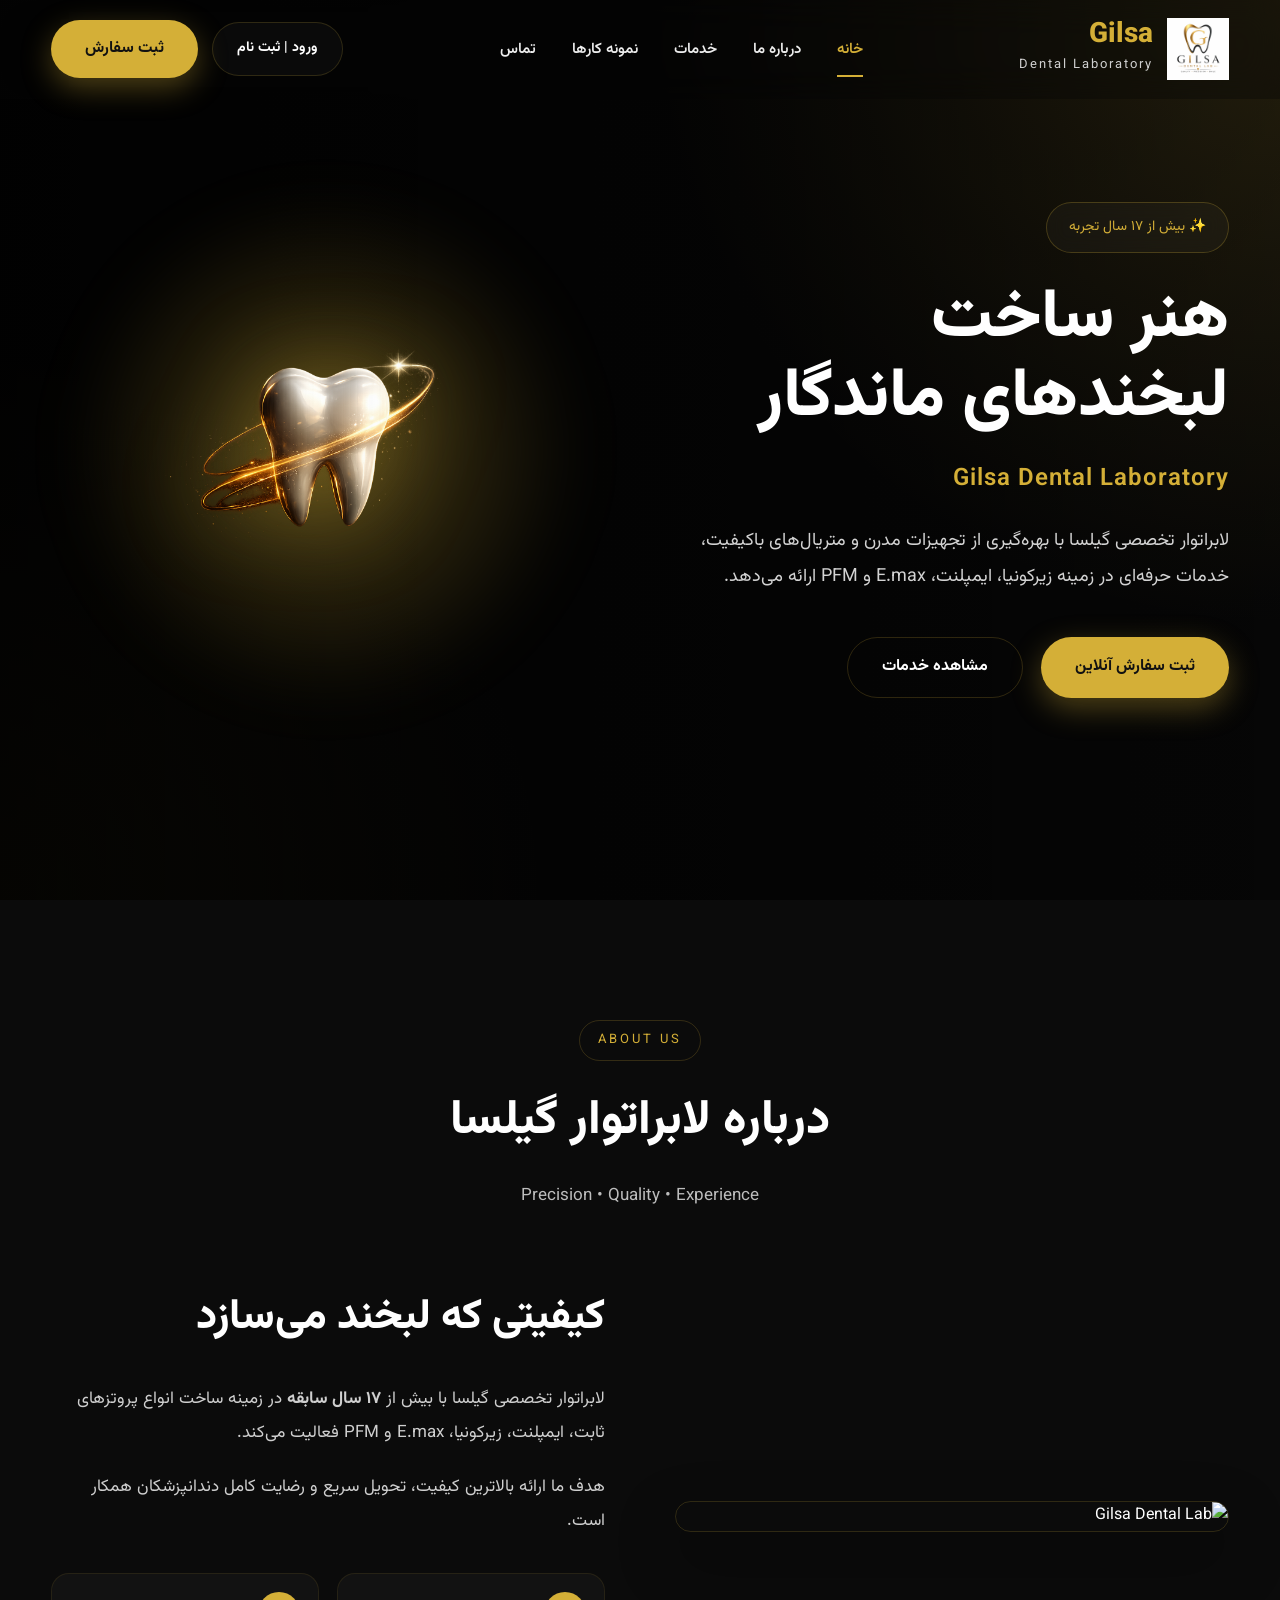
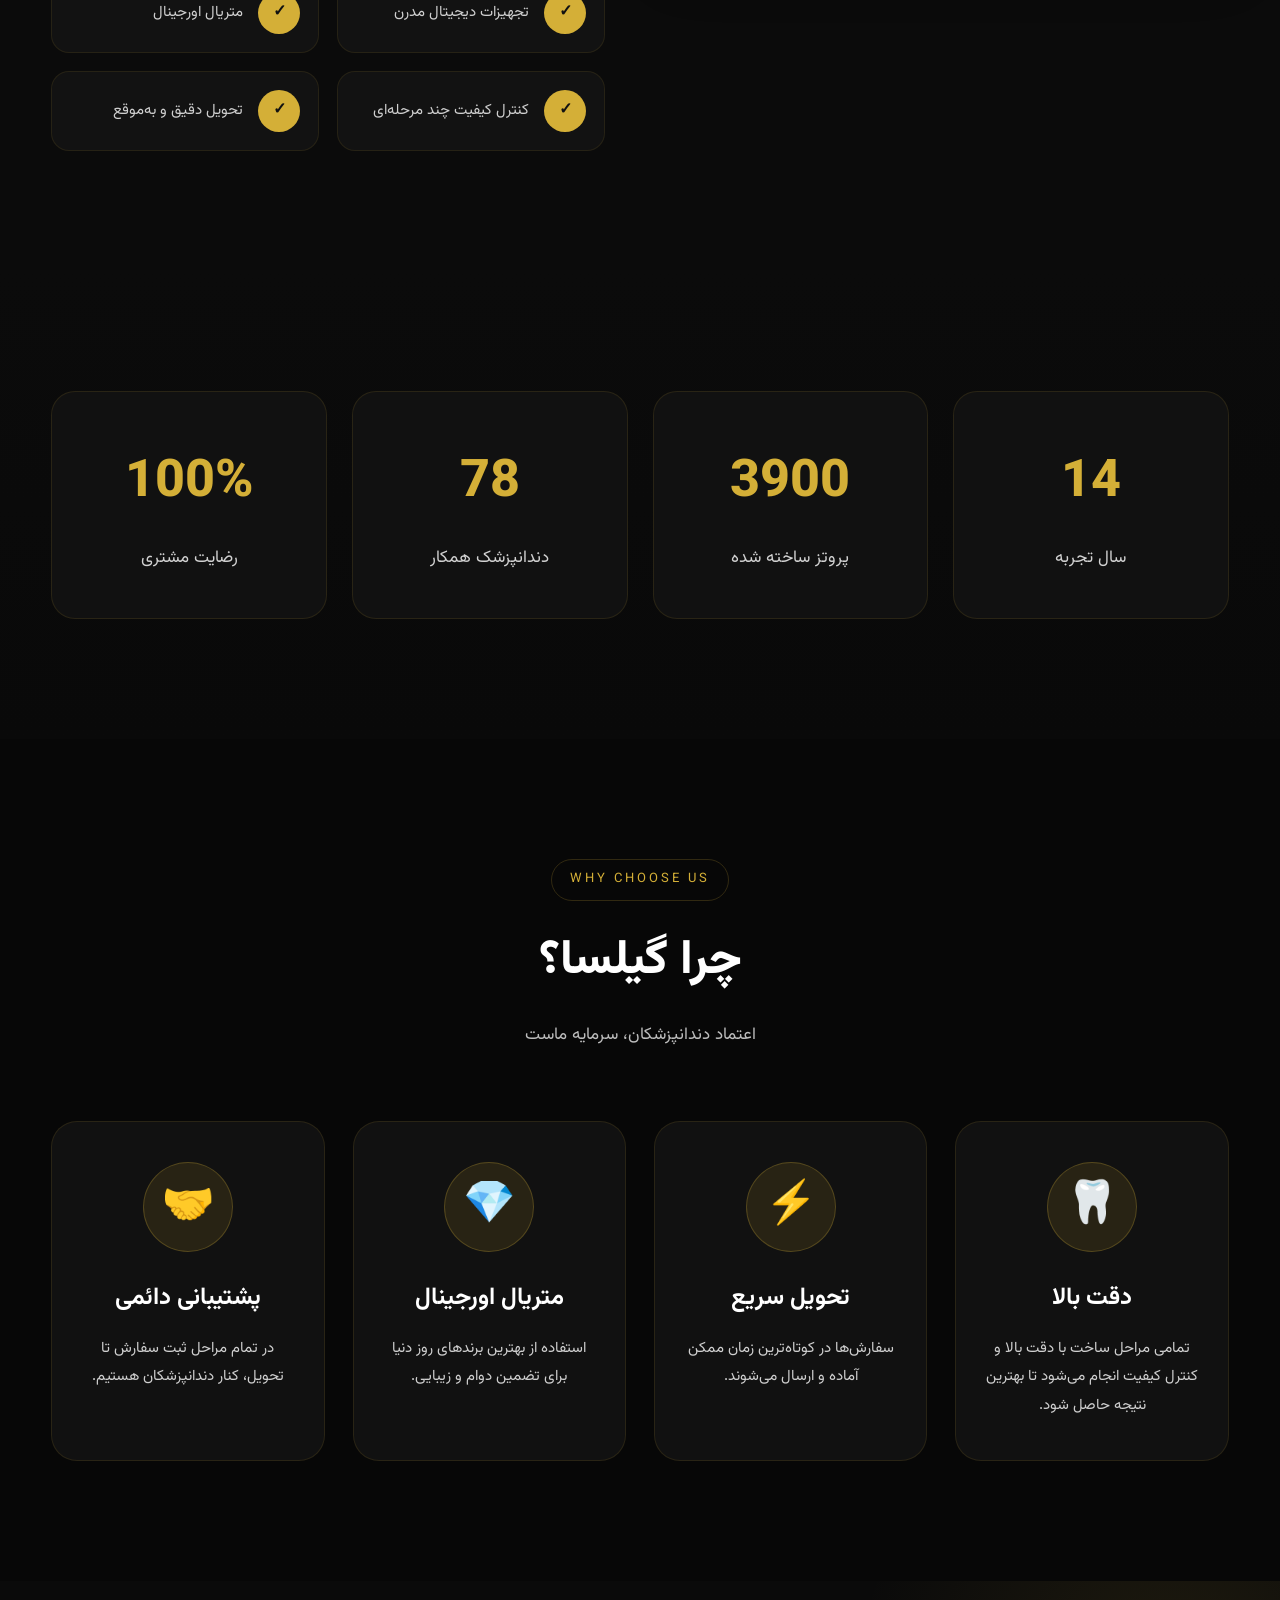
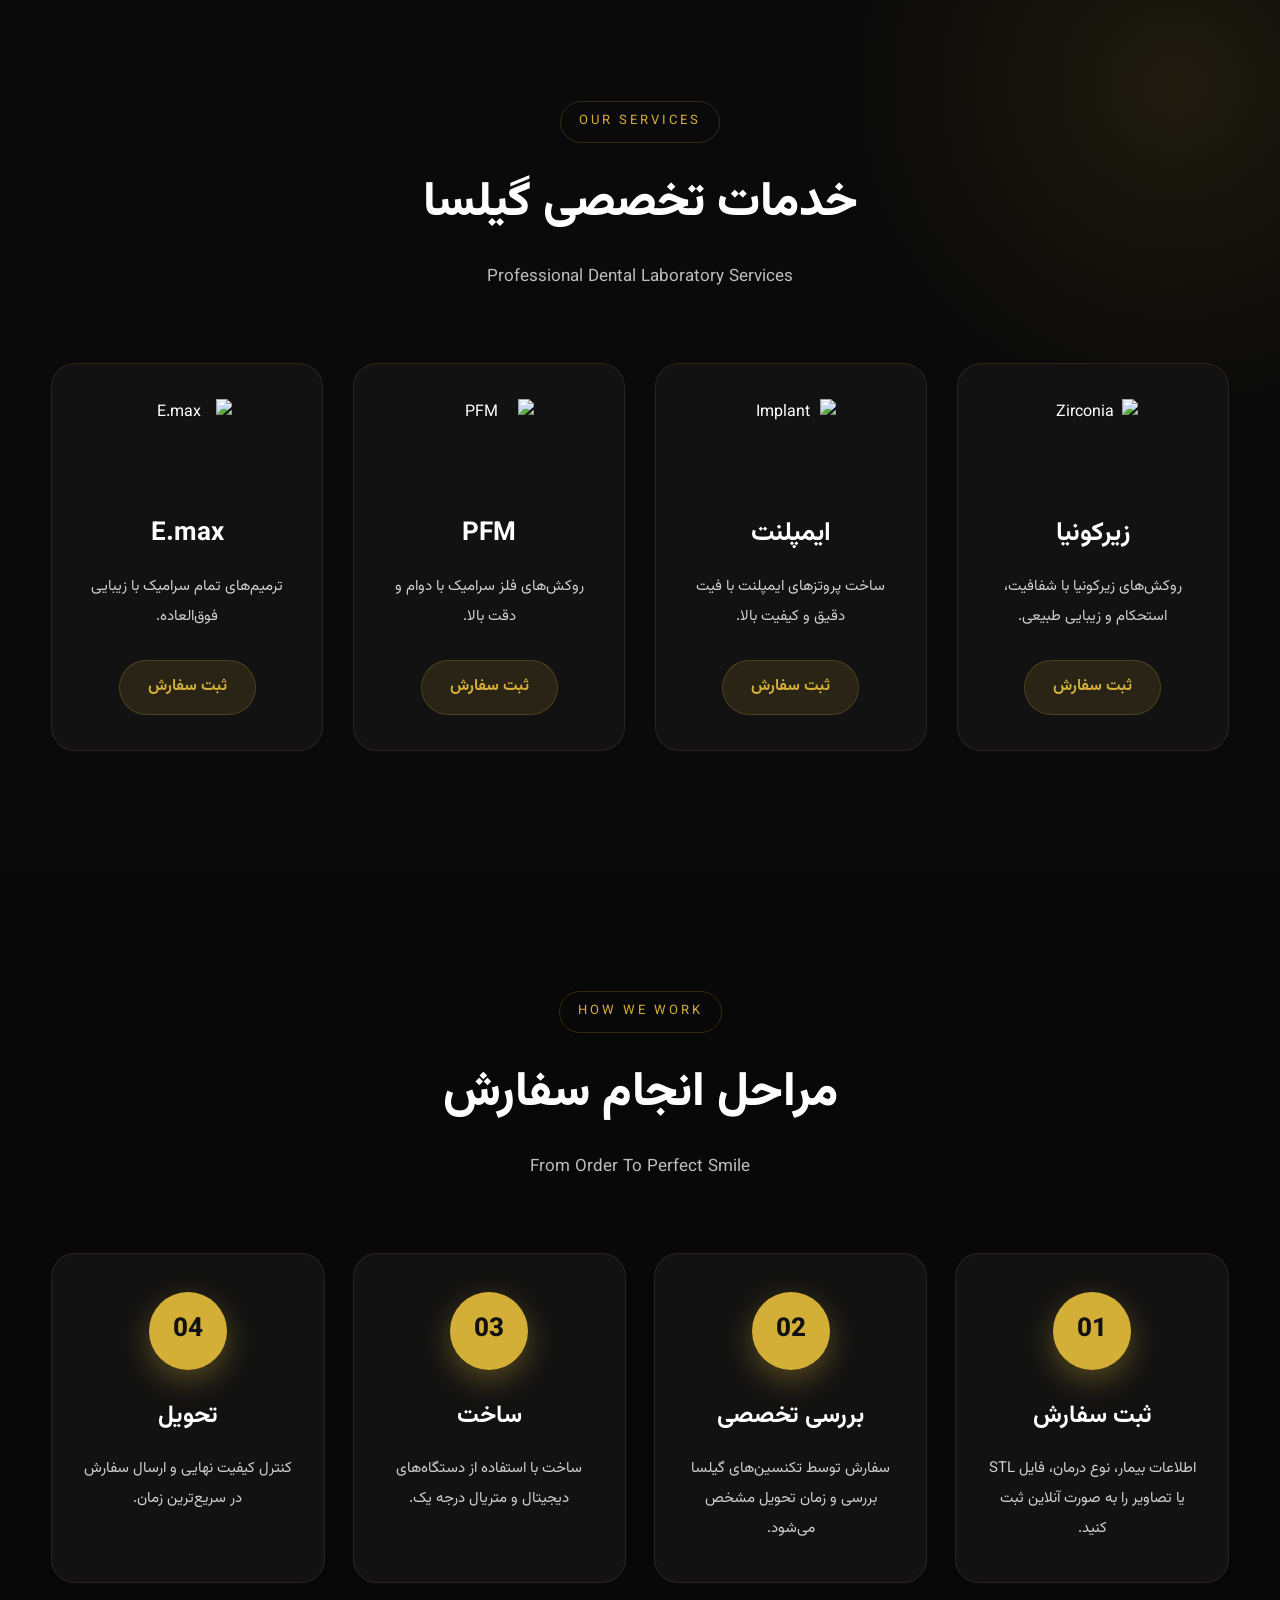
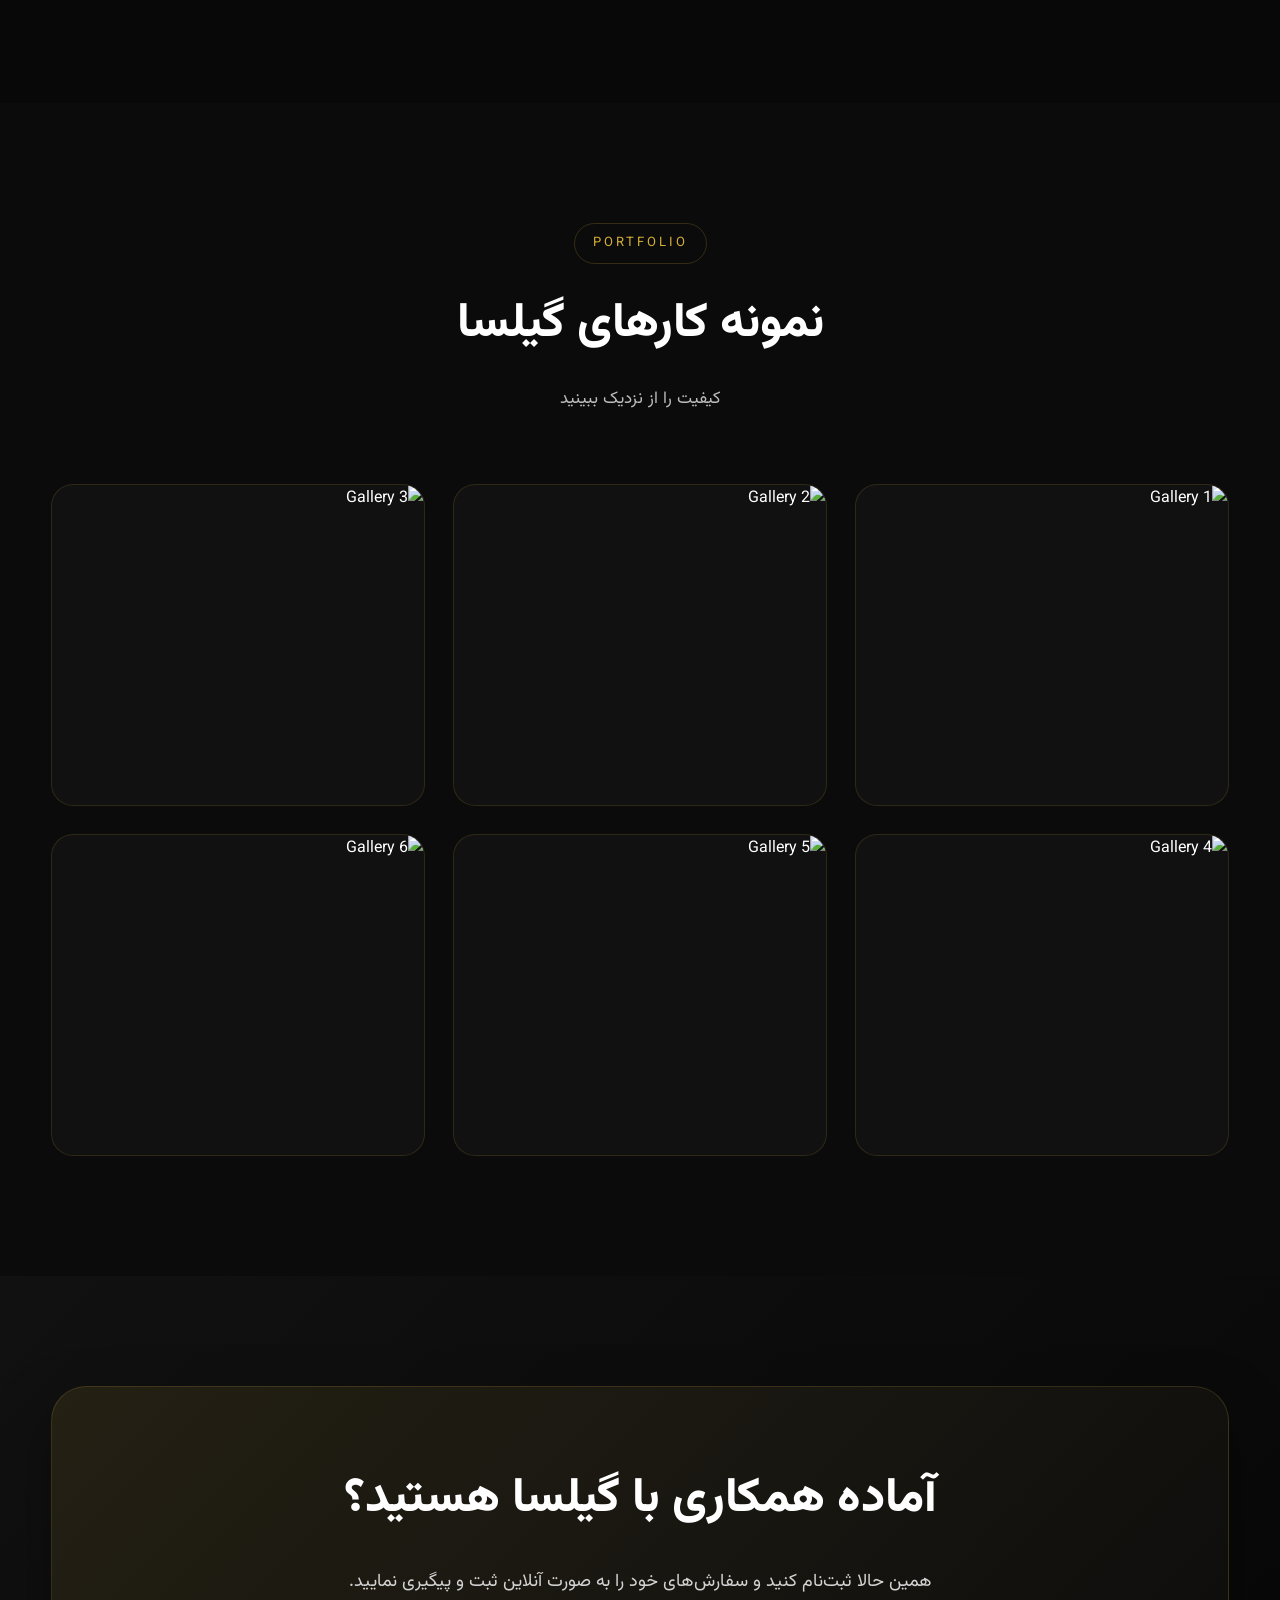
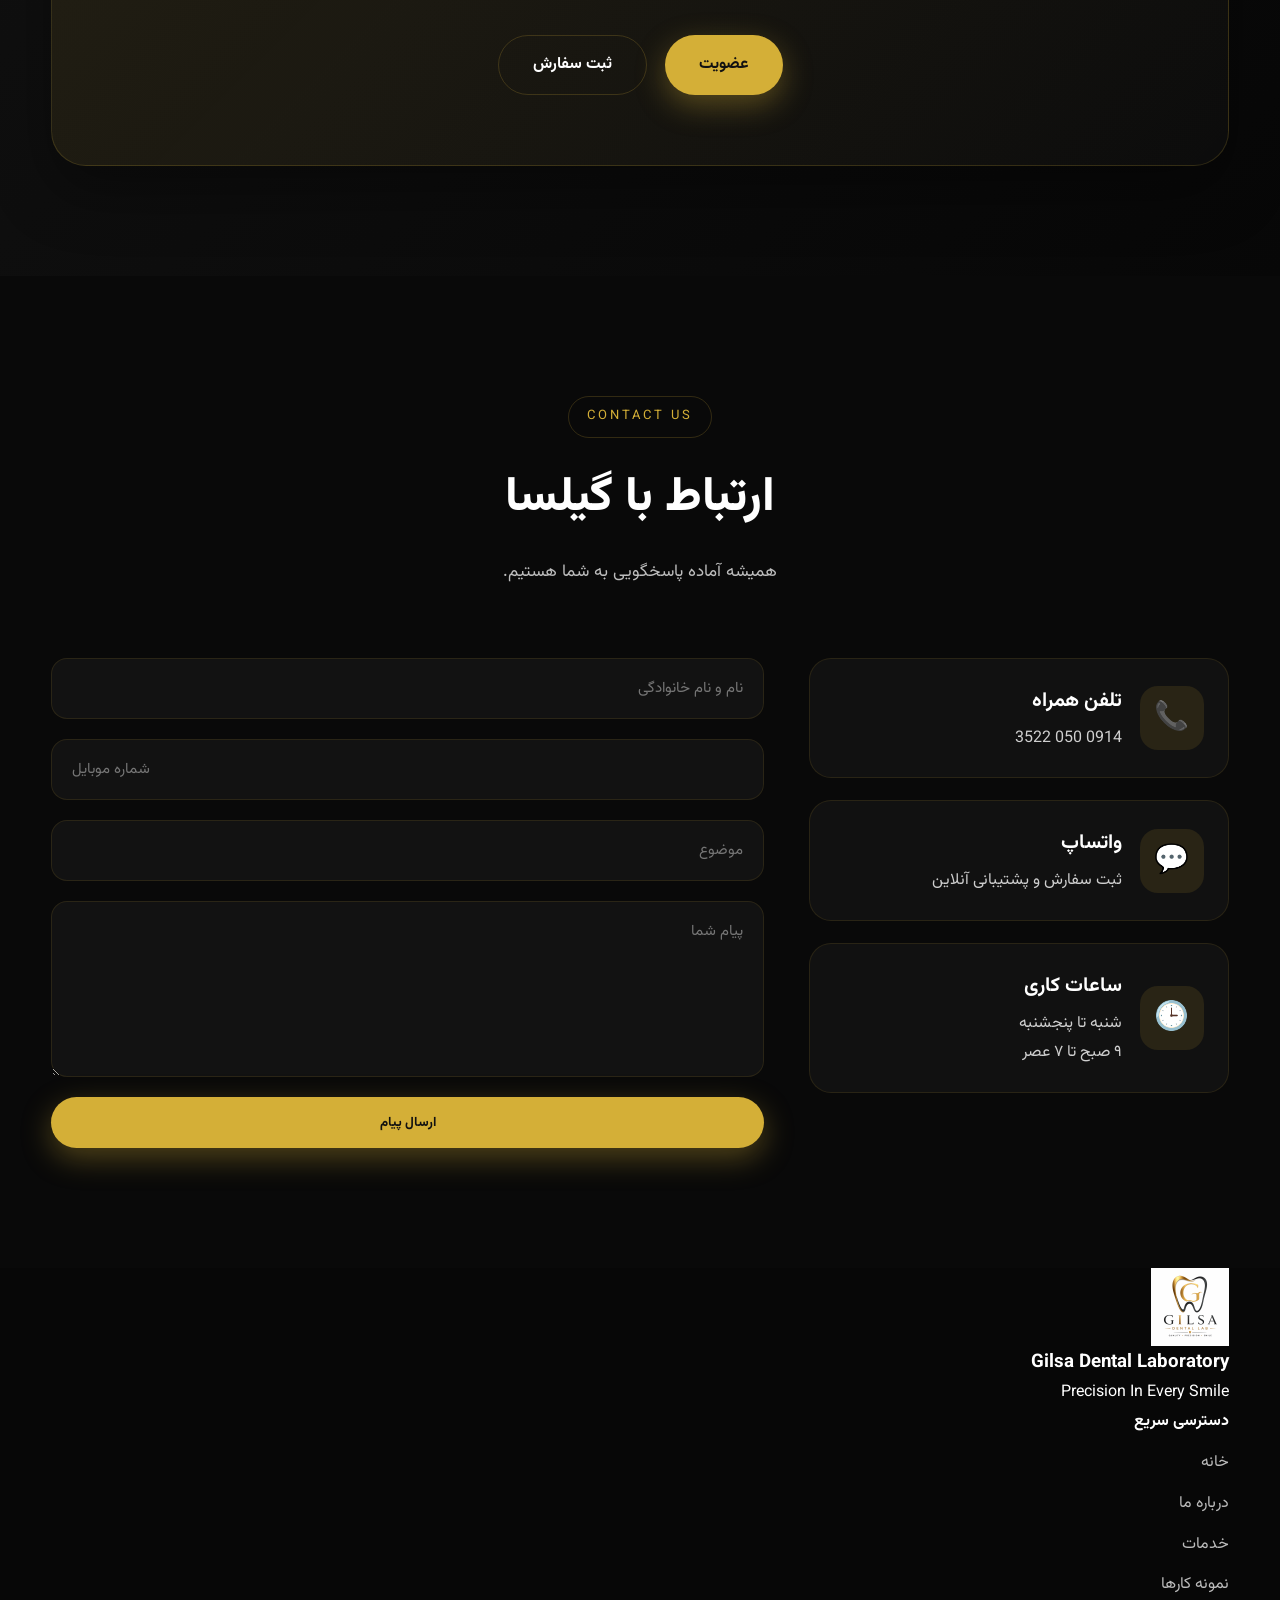
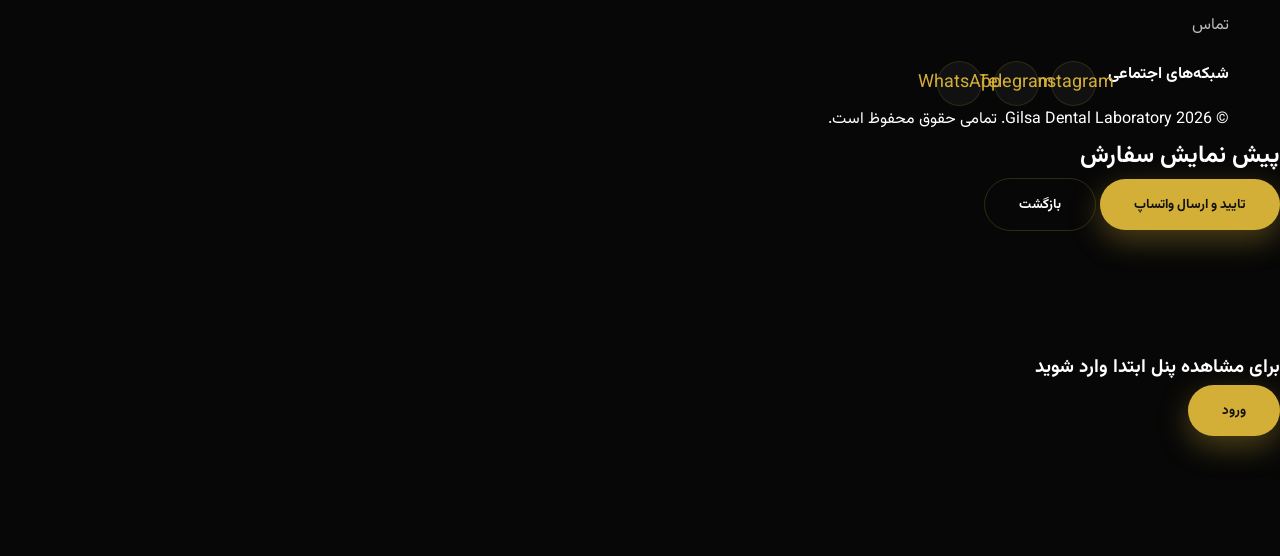
==== index.html @ d81ee122 "Rename Gilsa/index.html to index.html" ====
<!DOCTYPE html>
<html lang="fa" dir="rtl">

<head>

    <meta charset="UTF-8">

    <meta http-equiv="X-UA-Compatible" content="IE=edge">

    <meta name="viewport" content="width=device-width, initial-scale=1.0">

    <meta name="theme-color" content="#d4af37">

    <meta name="robots" content="index,follow">

    <meta name="author" content="Gilsa Dental Laboratory">

    <meta name="keywords"
        content="لابراتوار دندانسازی، گیلسا، زیرکونیا، ایمپلنت، E.max، PFM، Dental Lab">

    <meta name="description"
        content="لابراتوار تخصصی دندانسازی گیلسا | ساخت انواع پروتزهای ثابت، ایمپلنت، زیرکونیا، E.max و PFM با کیفیت ممتاز">

    <title>

        Gilsa Dental Laboratory | لابراتوار تخصصی گیلسا

    </title>

    <link rel="icon" href="images/gilsa-logo.png">

    <link rel="preconnect" href="https://fonts.googleapis.com">

    <link rel="preconnect" href="https://fonts.gstatic.com" crossorigin>

    <link href="https://fonts.googleapis.com/css2?family=Vazirmatn:wght@300;400;500;600;700;800&display=swap"
        rel="stylesheet">

    <link rel="stylesheet" href="style.css">

</head>

<body>



    <!--==========================
            PRELOADER
    ===========================-->

    <div id="preloader">

        <div class="loader">

            <img src="images/gilsa-logo.png" alt="Gilsa Logo">

            <span class="loader-ring"></span>

        </div>

    </div>



    <!--==========================
            BACK TO TOP
    ===========================-->

    <button class="back-to-top">

        ↑

    </button>



    <!--==========================
            HEADER
    ===========================-->

    <header id="header">

        <div class="container">

            <a href="#hero" class="logo">

                <img src="images/gilsa-logo.png" alt="Gilsa">

                <div class="logo-text">

                    <h1>Gilsa</h1>

                    <span>Dental Laboratory</span>

                </div>

            </a>



            <button class="menu-toggle">

                <span></span>

                <span></span>

                <span></span>

            </button>



            <nav>

                <a href="#hero" class="active">

                    خانه

                </a>

                <a href="#about">

                    درباره ما

                </a>

                <a href="#services">

                    خدمات

                </a>

                <a href="#gallery">

                    نمونه کارها

                </a>

                <a href="#contact">

                    تماس

                </a>

            </nav>



            <div class="header-actions">

                <a href="#" class="header-btn open-auth">

                    ورود | ثبت نام

                </a>

                <a href="#" class="btn gold open-order">

                    ثبت سفارش

                </a>

            </div>

        </div>

    </header>



    <main>



        <!--==========================
                HERO
        ===========================-->

        <section class="hero" id="hero">

            <div class="hero-overlay"></div>

            <div class="container hero-container">

                <div class="hero-text">

                    <span class="hero-badge">

                        ✨ بیش از ۱۷ سال تجربه

                    </span>

                    <h2>

                        هنر ساخت لبخندهای ماندگار

                    </h2>

                    <h3>

                        Gilsa Dental Laboratory

                    </h3>

                    <p>

                        لابراتوار تخصصی گیلسا با بهره‌گیری از تجهیزات
                        مدرن و متریال‌های باکیفیت، خدمات حرفه‌ای
                        در زمینه زیرکونیا، ایمپلنت،
                        E.max و PFM ارائه می‌دهد.

                    </p>

                    <div class="hero-buttons">

                        <a href="#" class="btn gold open-order">

                            ثبت سفارش آنلاین

                        </a>

                        <a href="#services" class="btn">

                            مشاهده خدمات

                        </a>

                    </div>

                </div>



                <div class="hero-image">

                    <div class="hero-circle"></div>

                    <img src="images/tooth.png"
                        alt="Gilsa Dental">

                </div>

            </div>

        </section>
                <!--==========================
                ABOUT
        ===========================-->

        <section class="about reveal" id="about">

            <div class="container">

                <div class="section-title">

                    <span>

                        ABOUT US

                    </span>

                    <h2>

                        درباره لابراتوار گیلسا

                    </h2>

                    <p>

                        Precision • Quality • Experience

                    </p>

                </div>



                <div class="about-wrapper">

                    <div class="about-image">

                        <img src="images/about.jpg"
                            alt="Gilsa Dental Lab">

                    </div>



                    <div class="about-content">

                        <h3>

                            کیفیتی که لبخند می‌سازد

                        </h3>

                        <p>

                            لابراتوار تخصصی گیلسا با بیش از
                            <strong>۱۷ سال سابقه</strong>
                            در زمینه ساخت انواع پروتزهای ثابت،
                            ایمپلنت، زیرکونیا،
                            E.max و PFM فعالیت می‌کند.

                        </p>

                        <p>

                            هدف ما ارائه بالاترین کیفیت،
                            تحویل سریع و رضایت کامل
                            دندانپزشکان همکار است.

                        </p>



                        <div class="about-features">

                            <div class="feature">

                                <span>✓</span>

                                <p>

                                    تجهیزات دیجیتال مدرن

                                </p>

                            </div>



                            <div class="feature">

                                <span>✓</span>

                                <p>

                                    متریال اورجینال

                                </p>

                            </div>



                            <div class="feature">

                                <span>✓</span>

                                <p>

                                    کنترل کیفیت چند مرحله‌ای

                                </p>

                            </div>



                            <div class="feature">

                                <span>✓</span>

                                <p>

                                    تحویل دقیق و به‌موقع

                                </p>

                            </div>

                        </div>

                    </div>

                </div>

            </div>

        </section>



        <!--==========================
                STATS
        ===========================-->

        <section class="stats">

            <div class="container">

                <div class="stats-grid">

                    <div class="stat-box">

                        <h2 class="counter"
                            data-target="17">

                            0

                        </h2>

                        <p>

                            سال تجربه

                        </p>

                    </div>



                    <div class="stat-box">

                        <h2 class="counter"
                            data-target="5000">

                            0

                        </h2>

                        <p>

                            پروتز ساخته شده

                        </p>

                    </div>



                    <div class="stat-box">

                        <h2 class="counter"
                            data-target="100">

                            0

                        </h2>

                        <p>

                            دندانپزشک همکار

                        </p>

                    </div>



                    <div class="stat-box">

                        <h2>

                            100%

                        </h2>

                        <p>

                            رضایت مشتری

                        </p>

                    </div>

                </div>

            </div>

        </section>
                <!--==========================
                WHY GILSA
        ===========================-->

        <section class="why-gilsa reveal">

            <div class="container">

                <div class="section-title">

                    <span>

                        WHY CHOOSE US

                    </span>

                    <h2>

                        چرا گیلسا؟

                    </h2>

                    <p>

                        اعتماد دندانپزشکان، سرمایه ماست

                    </p>

                </div>



                <div class="why-grid">

                    <div class="why-card">

                        <div class="why-icon">

                            🦷

                        </div>

                        <h3>

                            دقت بالا

                        </h3>

                        <p>

                            تمامی مراحل ساخت با دقت بالا و کنترل کیفیت
                            انجام می‌شود تا بهترین نتیجه حاصل شود.

                        </p>

                    </div>



                    <div class="why-card">

                        <div class="why-icon">

                            ⚡

                        </div>

                        <h3>

                            تحویل سریع

                        </h3>

                        <p>

                            سفارش‌ها در کوتاه‌ترین زمان ممکن
                            آماده و ارسال می‌شوند.

                        </p>

                    </div>



                    <div class="why-card">

                        <div class="why-icon">

                            💎

                        </div>

                        <h3>

                            متریال اورجینال

                        </h3>

                        <p>

                            استفاده از بهترین برندهای روز دنیا
                            برای تضمین دوام و زیبایی.

                        </p>

                    </div>



                    <div class="why-card">

                        <div class="why-icon">

                            🤝

                        </div>

                        <h3>

                            پشتیبانی دائمی

                        </h3>

                        <p>

                            در تمام مراحل ثبت سفارش تا تحویل،
                            کنار دندانپزشکان هستیم.

                        </p>

                    </div>

                </div>

            </div>

        </section>



        <!--==========================
                SERVICES
        ===========================-->

        <section class="services reveal" id="services">

            <div class="container">

                <div class="section-title">

                    <span>

                        OUR SERVICES

                    </span>

                    <h2>

                        خدمات تخصصی گیلسا

                    </h2>

                    <p>

                        Professional Dental Laboratory Services

                    </p>

                </div>



                <div class="service-grid">

                    <div class="card">

                        <img src="images/service-zirconia.png"
                            alt="Zirconia">

                        <h3>

                            زیرکونیا

                        </h3>

                        <p>

                            روکش‌های زیرکونیا با شفافیت،
                            استحکام و زیبایی طبیعی.

                        </p>

                        <a href="#"
                            class="more open-order">

                            ثبت سفارش

                        </a>

                    </div>



                    <div class="card">

                        <img src="images/service-implant.png"
                            alt="Implant">

                        <h3>

                            ایمپلنت

                        </h3>

                        <p>

                            ساخت پروتزهای ایمپلنت
                            با فیت دقیق و کیفیت بالا.

                        </p>

                        <a href="#"
                            class="more open-order">

                            ثبت سفارش

                        </a>

                    </div>



                    <div class="card">

                        <img src="images/service-pfm.png"
                            alt="PFM">

                        <h3>

                            PFM

                        </h3>

                        <p>

                            روکش‌های فلز سرامیک
                            با دوام و دقت بالا.

                        </p>

                        <a href="#"
                            class="more open-order">

                            ثبت سفارش

                        </a>

                    </div>



                    <div class="card">

                        <img src="images/service-emax.png"
                            alt="E.max">

                        <h3>

                            E.max

                        </h3>

                        <p>

                            ترمیم‌های تمام سرامیک
                            با زیبایی فوق‌العاده.

                        </p>

                        <a href="#"
                            class="more open-order">

                            ثبت سفارش

                        </a>

                    </div>

                </div>

            </div>

        </section>
                <!--==========================
                WORK PROCESS
        ===========================-->

        <section class="process reveal">

            <div class="container">

                <div class="section-title">

                    <span>

                        HOW WE WORK

                    </span>

                    <h2>

                        مراحل انجام سفارش

                    </h2>

                    <p>

                        From Order To Perfect Smile

                    </p>

                </div>



                <div class="process-grid">

                    <div class="process-card">

                        <div class="step">

                            01

                        </div>

                        <h3>

                            ثبت سفارش

                        </h3>

                        <p>

                            اطلاعات بیمار، نوع درمان،
                            فایل STL یا تصاویر را
                            به صورت آنلاین ثبت کنید.

                        </p>

                    </div>



                    <div class="process-card">

                        <div class="step">

                            02

                        </div>

                        <h3>

                            بررسی تخصصی

                        </h3>

                        <p>

                            سفارش توسط تکنسین‌های گیلسا
                            بررسی و زمان تحویل
                            مشخص می‌شود.

                        </p>

                    </div>



                    <div class="process-card">

                        <div class="step">

                            03

                        </div>

                        <h3>

                            ساخت

                        </h3>

                        <p>

                            ساخت با استفاده از
                            دستگاه‌های دیجیتال و
                            متریال درجه یک.

                        </p>

                    </div>



                    <div class="process-card">

                        <div class="step">

                            04

                        </div>

                        <h3>

                            تحویل

                        </h3>

                        <p>

                            کنترل کیفیت نهایی و
                            ارسال سفارش در
                            سریع‌ترین زمان.

                        </p>

                    </div>

                </div>

            </div>

        </section>



        <!--==========================
                GALLERY
        ===========================-->

        <section class="gallery reveal" id="gallery">

            <div class="container">

                <div class="section-title">

                    <span>

                        PORTFOLIO

                    </span>

                    <h2>

                        نمونه کارهای گیلسا

                    </h2>

                    <p>

                        کیفیت را از نزدیک ببینید

                    </p>

                </div>



                <div class="gallery-grid">

                    <div class="gallery-item">

                        <img src="images/gallery1.jpg"
                            alt="Gallery 1">

                    </div>



                    <div class="gallery-item">

                        <img src="images/gallery2.jpg"
                            alt="Gallery 2">

                    </div>



                    <div class="gallery-item">

                        <img src="images/gallery3.jpg"
                            alt="Gallery 3">

                    </div>



                    <div class="gallery-item">

                        <img src="images/gallery4.jpg"
                            alt="Gallery 4">

                    </div>



                    <div class="gallery-item">

                        <img src="images/gallery5.jpg"
                            alt="Gallery 5">

                    </div>



                    <div class="gallery-item">

                        <img src="images/gallery6.jpg"
                            alt="Gallery 6">

                    </div>

                </div>

            </div>

        </section>



        <!--==========================
                CTA
        ===========================-->

        <section class="cta reveal">

            <div class="container">

                <div class="cta-box">

                    <h2>

                        آماده همکاری با گیلسا هستید؟

                    </h2>

                    <p>

                        همین حالا ثبت‌نام کنید و
                        سفارش‌های خود را به صورت آنلاین
                        ثبت و پیگیری نمایید.

                    </p>

                    <div class="cta-buttons">

                        <a href="#"
                            class="btn gold open-auth">

                            عضویت

                        </a>

                        <a href="#"
                            class="btn open-order">

                            ثبت سفارش

                        </a>

                    </div>

                </div>

            </div>

        </section>
                <!--==========================
                CONTACT
        ===========================-->

        <section class="contact reveal" id="contact">

            <div class="container">

                <div class="section-title">

                    <span>

                        CONTACT US

                    </span>

                    <h2>

                        ارتباط با گیلسا

                    </h2>

                    <p>

                        همیشه آماده پاسخگویی به شما هستیم.

                    </p>

                </div>



                <div class="contact-wrapper">

                    <div class="contact-info">

                        <div class="contact-card">

                            <div class="contact-icon">

                                📞

                            </div>

                            <div>

                                <h3>

                                    تلفن همراه

                                </h3>

                                <p>

                                    0914 050 3522

                                </p>

                            </div>

                        </div>



                        <div class="contact-card">

                            <div class="contact-icon">

                                💬

                            </div>

                            <div>

                                <h3>

                                    واتساپ

                                </h3>

                                <p>

                                    ثبت سفارش و پشتیبانی آنلاین

                                </p>

                            </div>

                        </div>



                        <div class="contact-card">

                            <div class="contact-icon">

                                🕒

                            </div>

                            <div>

                                <h3>

                                    ساعات کاری

                                </h3>

                                <p>

                                    شنبه تا پنجشنبه
                                    <br>
                                    ۹ صبح تا ۷ عصر

                                </p>

                            </div>

                        </div>

                    </div>



                    <form class="contact-form">

                        <input
                            type="text"
                            placeholder="نام و نام خانوادگی">

                        <input
                            type="tel"
                            placeholder="شماره موبایل">

                        <input
                            type="text"
                            placeholder="موضوع">

                        <textarea
                            rows="6"
                            placeholder="پیام شما"></textarea>

                        <button
                            type="submit"
                            class="btn gold">

                            ارسال پیام

                        </button>

                    </form>

                </div>

            </div>

        </section>

    </main>



    <!--==========================
                FOOTER
    ===========================-->

    <footer>

        <div class="container">

            <div class="footer-top">

                <div class="footer-brand">

                    <img src="images/gilsa-logo.png"
                        alt="Gilsa">

                    <h3>

                        Gilsa Dental Laboratory

                    </h3>

                    <p>

                        Precision In Every Smile

                    </p>

                </div>



                <div class="footer-links">

                    <h4>

                        دسترسی سریع

                    </h4>

                    <a href="#hero">

                        خانه

                    </a>

                    <a href="#about">

                        درباره ما

                    </a>

                    <a href="#services">

                        خدمات

                    </a>

                    <a href="#gallery">

                        نمونه کارها

                    </a>

                    <a href="#contact">

                        تماس

                    </a>

                </div>



                <div class="footer-social">

                    <h4>

                        شبکه‌های اجتماعی

                    </h4>

                    <a href="#">

                        Instagram

                    </a>

                    <a href="#">

                        Telegram

                    </a>

                    <a href="#">

                        WhatsApp

                    </a>

                </div>

            </div>



            <div class="footer-copy">

                © 2026 Gilsa Dental Laboratory.
                تمامی حقوق محفوظ است.

            </div>

        </div>

    </footer>
        <!--==========================
            AUTH MODAL
    ===========================-->

    <div id="authModal" class="auth-modal">

        <div class="auth-box">

            <button class="close-auth">

                &times;

            </button>

            <div class="auth-header">

                <img src="images/gilsa-logo.png"
                    alt="Gilsa">

                <h2>

                    ورود به پنل گیلسا

                </h2>

                <p>

                    برای ثبت سفارش و مشاهده وضعیت سفارش‌های خود وارد شوید.

                </p>

            </div>



            <!-- LOGIN -->

            <div class="auth-section">

                <h3>

                    ورود

                </h3>

                <div class="form-group">

                    <input
                        id="loginUsername"
                        type="text"
                        placeholder="نام کاربری">

                </div>

                <div class="form-group">

                    <input
                        id="loginPassword"
                        type="password"
                        placeholder="رمز عبور">

                </div>

                <button
                    id="loginBtn"
                    class="auth-btn">

                    ورود

                </button>

            </div>



            <div class="auth-divider">

                <span>

                    یا

                </span>

            </div>



            <!-- REGISTER -->

            <div class="auth-section">

                <h3>

                    ثبت نام

                </h3>

                <select id="registerType">

                    <option value="dentist">

                        دندانپزشک

                    </option>

                    <option value="lab">

                        لابراتوار

                    </option>

                </select>

                <input
                    id="fullName"
                    placeholder="نام مسئول">

                <input
                    id="workPlace"
                    placeholder="نام کلینیک / لابراتوار">

                <input
                    id="mobile"
                    placeholder="شماره موبایل">

                <input
                    id="city"
                    placeholder="شهر">

                <textarea
                    id="address"
                    rows="3"
                    placeholder="آدرس"></textarea>

                <input
                    id="registerUsername"
                    placeholder="نام کاربری">

                <input
                    id="registerPassword"
                    type="password"
                    placeholder="رمز عبور">

                <button
                    id="registerBtn"
                    class="auth-btn">

                    ثبت نام

                </button>

            </div>

        </div>

    </div>



    <!--==========================
            ORDER MODAL
    ===========================-->

    <div id="orderModal" class="order-modal">

        <div class="order-box">

            <button class="close-order">

                &times;

            </button>

            <div class="section-title">

                <h2>

                    ثبت سفارش جدید

                </h2>

                <p>

                    سفارش خود را آنلاین ثبت کنید.

                </p>

            </div>

            <form id="orderForm">

                <input
                    id="customerName"
                    type="text"
                    placeholder="نام دندانپزشک">

                <input
                    id="customerPhone"
                    type="tel"
                    placeholder="شماره موبایل">

                <select id="workType">

                    <option value="">

                        نوع کار

                    </option>

                    <option value="zirconia">

                        زیرکونیا

                    </option>

                    <option value="implant">

                        ایمپلنت

                    </option>

                    <option value="pfm">

                        PFM

                    </option>

                    <option value="emax">

                        E.max

                    </option>

                </select>

                <input
                    id="workCount"
                    type="number"
                    min="1"
                    placeholder="تعداد واحد">

                <select id="material">

                    <option>

                        Zirconia HT

                    </option>

                    <option>

                        Zirconia Multilayer

                    </option>

                    <option>

                        E.max Press

                    </option>

                    <option>

                        E.max CAD

                    </option>

                    <option>

                        PFM

                    </option>

                </select>

                <input
                    id="shade"
                    placeholder="Shade">

                <textarea
                    id="notes"
                    rows="4"
                    placeholder="توضیحات"></textarea>

                <input
                    id="workFile"
                    type="file">

                <div id="filePreview">

                    فایلی انتخاب نشده

                </div>

                <button
                    type="button"
                    class="btn gold calc-price">

                    محاسبه قیمت

                </button>

                <div id="totalPrice">

                    ۰ تومان

                </div>

                <div id="deliveryTime"></div>

                <button
                    type="button"
                    class="btn gold send-order">

                    ادامه ثبت سفارش

                </button>

            </form>

        </div>

    </div>
        <!--==========================
            ORDER CONFIRM
    ===========================-->

    <div id="confirmBox" class="confirm-box">

        <div class="confirm-content">

            <h2>

                پیش نمایش سفارش

            </h2>

            <div id="orderPreview">

            </div>

            <div class="confirm-buttons">

                <button
                    class="btn gold confirm-send">

                    تایید و ارسال واتساپ

                </button>

                <button
                    class="btn cancel-confirm">

                    بازگشت

                </button>

            </div>

        </div>

    </div>



    <!--==========================
            DASHBOARD
    ===========================-->

    <section
        id="dashboard"
        class="dashboard">

        <aside class="dashboard-sidebar">

            <div class="dashboard-user">

                <img
                    src="images/gilsa-logo.png"
                    alt="Gilsa">

                <h3 id="dashName">

                    کاربر

                </h3>

                <span id="dashType">

                    دندانپزشک

                </span>

            </div>

            <ul>

                <li class="active">

                    🏠 داشبورد

                </li>

                <li>

                    📦 سفارش جدید

                </li>

                <li>

                    📋 سفارش‌های من

                </li>

                <li>

                    👤 اطلاعات حساب

                </li>

                <li id="logoutBtn">

                    🚪 خروج

                </li>

            </ul>

        </aside>



        <div class="dashboard-content">

            <div class="dashboard-page active">

                <h2>

                    پنل کاربری گیلسا

                </h2>

                <p>

                    به سیستم مدیریت سفارشات خوش آمدید.

                </p>

            </div>



            <div class="dashboard-page">

                <h2>

                    سفارش‌های ثبت شده

                </h2>

                <table class="orders-table">

                    <thead>

                        <tr>

                            <th>

                                کد

                            </th>

                            <th>

                                نوع کار

                            </th>

                            <th>

                                وضعیت

                            </th>

                        </tr>

                    </thead>

                    <tbody id="ordersTable">

                    </tbody>

                </table>

            </div>

        </div>

    </section>



    <!--==========================
            SCRIPTS
    ===========================-->
<!--==================================================
                AUTH MODAL
==================================================-->

<div class="auth-modal" id="authModal">


    <div class="auth-box">


        <button class="close-auth">
            ×
        </button>



        <!-- LOGIN -->

        <div class="auth-content" id="loginBox">


            <h2>
                ورود به حساب کاربری
            </h2>


            <p>
                وارد پنل گیلسا شوید
            </p>



            <form id="loginForm">


                <input 
                type="text"
                id="loginUsername"
                placeholder="نام کاربری"
                required>



                <input 
                type="password"
                id="loginPassword"
                placeholder="رمز عبور"
                required>



                <button 
                type="submit"
                class="btn gold">

                    ورود

                </button>



            </form>



            <div class="auth-switch">

                حساب ندارید؟

                <span id="showRegister">
                    ثبت نام
                </span>

            </div>


        </div>






        <!-- REGISTER -->

        <div 
        class="auth-content"
        id="registerBox"
        style="display:none;">



            <h2>
                ایجاد حساب جدید
            </h2>


            <p>
                نوع حساب خود را انتخاب کنید
            </p>





            <form id="registerForm">



                <select id="userType">


                    <option value="dentist">
                        دندانپزشک
                    </option>


                    <option value="lab">
                        لابراتوار
                    </option>


                </select>





                <input
                type="text"
                id="registerName"
                placeholder="نام و نام خانوادگی"
                required>





                <input
                type="text"
                id="registerUsername"
                placeholder="نام کاربری"
                required>





                <input
                type="password"
                id="registerPassword"
                placeholder="رمز عبور"
                required>





                <input
                type="tel"
                id="registerMobile"
                placeholder="شماره موبایل"
                required>





                <!-- Dentist -->

                <input
                type="text"
                id="clinicName"
                placeholder="نام کلینیک">





                <!-- Lab -->

                <input
                type="text"
                id="labName"
                placeholder="نام لابراتوار">





                <input
                type="text"
                id="managerName"
                placeholder="نام مسئول">





                <input
                type="tel"
                id="landline"
                placeholder="تلفن ثابت">






                <input
                type="text"
                id="registerAddress"
                placeholder="آدرس">






                <input
                type="text"
                id="registerLocation"
                placeholder="لوکیشن">






                <button
                type="submit"
                class="btn gold">

                    ثبت نام

                </button>



            </form>





            <div class="auth-switch">


                قبلا ثبت نام کرده‌اید؟


                <span id="showLogin">
                    ورود
                </span>


            </div>




        </div>



    </div>


</div>
    <script src="script.js"></script>

    <script src="js/auth.js"></script>

    <script src="js/order.js"></script>
<!--==================================================
                ORDER MODAL
==================================================-->

<div class="order-modal" id="orderModal">


    <div class="order-box">


        <button class="close-order">
            ×
        </button>




        <div class="order-title">


            <h2>
                ثبت سفارش جدید
            </h2>


            <p>
                اطلاعات کیس دندانی خود را وارد کنید
            </p>


        </div>






        <form id="orderForm">



            <!-- Patient -->

            <input

            type="text"

            id="patientName"

            placeholder="نام بیمار"

            required>




            <!-- Service -->


            <select id="orderService" required>


                <option value="">
                    انتخاب خدمات
                </option>


                <option value="zirconia">
                    زیرکونیا Zirconia
                </option>


                <option value="implant">
                    ایمپلنت Implant
                </option>


                <option value="emax">
                    E.max
                </option>


            </select>






            <!-- Material -->


            <select id="materialType">


                <option value="">
                    انتخاب متریال
                </option>


                <option value="zirconia">
                    Zirconia
                </option>


                <option value="e-max">
                    E.max
                </option>


                <option value="implant">
                    Implant Component
                </option>



            </select>






            <!-- Shade -->


            <select id="shade">


                <option value="">
                    انتخاب رنگ
                </option>


                <option value="A1">
                    A1
                </option>


                <option value="A2">
                    A2
                </option>


                <option value="A3">
                    A3
                </option>


                <option value="B1">
                    B1
                </option>


            </select>






            <!-- Description -->


            <textarea

            id="orderDescription"

            placeholder="توضیحات مربوط به کیس">

            </textarea>






            <!-- Upload -->


            <div class="file-upload">


                <label for="orderFile">

                    📎 انتخاب فایل اسکن / عکس

                </label>


                <input

                type="file"

                id="orderFile"

                accept=".stl,.obj,.jpg,.jpeg,.png,.pdf">



                <div id="fileName">

                    فایلی انتخاب نشده

                </div>


            </div>






            <button

            type="submit"

            class="btn gold">


                ارسال سفارش


            </button>





        </form>


    </div>


</div>
    <!--==================================================
                JAVASCRIPT FILES
==================================================-->


<script src="js/script.js"></script>


<script src="js/auth.js"></script>


<script src="js/order.js"></script>


</body>
</body>

</html>
---- style.css ----
/*==================================================
                GILSA DENTAL LAB
                PREMIUM CSS V2
==================================================*/


:root{

--gold:#d4af37;
--gold-light:#f3d46a;
--gold-dark:#9b7820;

--black:#070707;
--dark:#111111;
--dark2:#1b1b1b;

--white:#ffffff;
--text:#d8d8d8;

--border:rgba(212,175,55,.20);

--radius:18px;

--shadow:

0 15px 40px rgba(0,0,0,.45);

--transition:.35s ease;

}



/*==========================
RESET
==========================*/


*{

margin:0;

padding:0;

box-sizing:border-box;

}



html{

scroll-behavior:smooth;

}



body{

font-family:'Vazirmatn',sans-serif;

background:var(--black);

color:var(--white);

line-height:1.8;

overflow-x:hidden;

}



/*==========================
SCROLLBAR
==========================*/


::-webkit-scrollbar{

width:10px;

}



::-webkit-scrollbar-track{

background:#111;

}



::-webkit-scrollbar-thumb{

background:var(--gold);

border-radius:50px;

}



::-webkit-scrollbar-thumb:hover{

background:var(--gold-light);

}



/*==========================
SELECTION
==========================*/


::selection{

background:var(--gold);

color:#000;

}



/*==========================
LINK
==========================*/


a{

text-decoration:none;

color:inherit;

transition:var(--transition);

}



img{

display:block;

max-width:100%;

}



button{

font-family:inherit;

cursor:pointer;

border:none;

outline:none;

}



/*==========================
CONTAINER
==========================*/


.container{

width:min(1280px,92%);

margin:auto;

}



/*==========================
SECTION
==========================*/


section{

padding:120px 0;

position:relative;

}



/*==========================
TITLE
==========================*/


.section-title{

text-align:center;

margin-bottom:70px;

}



.section-title span{

display:inline-block;

padding:8px 18px;

border:1px solid var(--border);

border-radius:50px;

color:var(--gold);

font-size:13px;

letter-spacing:3px;

margin-bottom:18px;

}



.section-title h2{

font-size:48px;

font-weight:800;

margin-bottom:15px;

}



.section-title p{

color:#bdbdbd;

font-size:17px;

}



/*==========================
BUTTONS
==========================*/


.btn{

display:inline-flex;

align-items:center;

justify-content:center;

padding:15px 34px;

border-radius:60px;

border:1px solid var(--border);

background:transparent;

color:#fff;

font-weight:700;

transition:var(--transition);

}



.btn:hover{

transform:translateY(-4px);

}



.btn.gold{

background:var(--gold);

color:#111;

border:none;

box-shadow:

0 10px 30px rgba(212,175,55,.35);

}



.btn.gold:hover{

background:var(--gold-light);

}



/*==========================
PRELOADER
==========================*/


#preloader{

position:fixed;

inset:0;

background:#000;

display:flex;

align-items:center;

justify-content:center;

z-index:99999;

transition:.7s;

}



#preloader.hide{

opacity:0;

visibility:hidden;

}



.loader{

display:flex;

flex-direction:column;

align-items:center;

gap:25px;

}



.loader img{

width:90px;

}



.loader-ring{

width:70px;

height:70px;

border-radius:50%;

border:4px solid rgba(255,255,255,.15);

border-top:4px solid var(--gold);

animation:spin 1s linear infinite;

}



@keyframes spin{

100%{

transform:rotate(360deg);

}

}



/*==========================
BACK TO TOP
==========================*/


.back-to-top{

position:fixed;

left:30px;

bottom:30px;

width:55px;

height:55px;

border-radius:50%;

background:var(--gold);

color:#111;

display:flex;

align-items:center;

justify-content:center;

font-size:22px;

font-weight:bold;

cursor:pointer;

opacity:0;

visibility:hidden;

transform:translateY(30px);

transition:.35s;

z-index:999;

}



.back-to-top.show{

opacity:1;

visibility:visible;

transform:none;

}



.back-to-top:hover{

transform:translateY(-5px);

}
/*==========================
HEADER
==========================*/

#header{

position:fixed;

top:0;

right:0;

left:0;

z-index:5000;

padding:18px 0;

background:rgba(7,7,7,.35);

backdrop-filter:blur(18px);

border-bottom:1px solid transparent;

transition:.35s;

}



#header.scrolled{

padding:12px 0;

background:rgba(10,10,10,.92);

border-color:rgba(212,175,55,.12);

box-shadow:0 15px 40px rgba(0,0,0,.45);

}



#header .container{

display:flex;

align-items:center;

justify-content:space-between;

gap:30px;

}



/*==========================
LOGO
==========================*/

.logo{

display:flex;

align-items:center;

gap:14px;

}



.logo img{

width:62px;

height:62px;

object-fit:contain;

transition:.35s;

}



.logo:hover img{

transform:rotate(-8deg) scale(1.06);

}



.logo-text{

display:flex;

flex-direction:column;

}



.logo-text h1{

font-size:28px;

font-weight:800;

color:var(--gold);

line-height:1;

}



.logo-text span{

font-size:13px;

letter-spacing:2px;

color:#cfcfcf;

margin-top:5px;

}



/*==========================
NAVBAR
==========================*/

nav{

display:flex;

align-items:center;

gap:36px;

}



nav a{

position:relative;

font-size:15px;

font-weight:600;

color:#ededed;

padding:8px 0;

}



nav a::after{

content:"";

position:absolute;

right:0;

bottom:-6px;

width:0;

height:2px;

background:var(--gold);

transition:.35s;

}



nav a:hover,

nav a.active{

color:var(--gold);

}



nav a:hover::after,

nav a.active::after{

width:100%;

}



/*==========================
HEADER ACTIONS
==========================*/

.header-actions{

display:flex;

align-items:center;

gap:14px;

}



.header-btn{

padding:13px 24px;

border-radius:50px;

border:1px solid rgba(212,175,55,.18);

background:rgba(255,255,255,.03);

color:#fff;

font-size:14px;

font-weight:700;

transition:.35s;

}



.header-btn:hover{

background:rgba(212,175,55,.10);

border-color:var(--gold);

color:var(--gold);

transform:translateY(-3px);

}



/*==========================
MENU BUTTON
==========================*/

.menu-toggle{

display:none;

width:48px;

height:48px;

border-radius:12px;

background:rgba(255,255,255,.04);

border:1px solid rgba(212,175,55,.15);

align-items:center;

justify-content:center;

flex-direction:column;

gap:6px;

}



.menu-toggle span{

width:24px;

height:2px;

background:#fff;

transition:.35s;

}



.menu-toggle.active span:nth-child(1){

transform:translateY(8px) rotate(45deg);

}



.menu-toggle.active span:nth-child(2){

opacity:0;

}



.menu-toggle.active span:nth-child(3){

transform:translateY(-8px) rotate(-45deg);

}
/*==========================
HERO
==========================*/

.hero{

min-height:100vh;

display:flex;

align-items:center;

position:relative;

overflow:hidden;

padding-top:120px;

background:

radial-gradient(circle at top right,
rgba(212,175,55,.18),
transparent 40%),

radial-gradient(circle at bottom left,
rgba(212,175,55,.10),
transparent 35%),

#070707;

}



.hero-overlay{

position:absolute;

inset:0;

background:

linear-gradient(

90deg,

rgba(0,0,0,.82),

rgba(0,0,0,.55),

rgba(0,0,0,.20)

);

z-index:1;

}



.hero-container{

position:relative;

z-index:2;

display:grid;

grid-template-columns:1fr 1fr;

align-items:center;

gap:80px;

}



/*==========================
HERO TEXT
==========================*/

.hero-text{

max-width:620px;

}



.hero-badge{

display:inline-flex;

align-items:center;

gap:10px;

padding:12px 22px;

border-radius:60px;

border:1px solid rgba(212,175,55,.25);

background:rgba(255,255,255,.03);

backdrop-filter:blur(10px);

color:var(--gold);

font-size:14px;

margin-bottom:28px;

}



.hero-text h2{

font-size:68px;

line-height:1.15;

font-weight:800;

margin-bottom:20px;

}



.hero-text h3{

font-size:24px;

font-weight:600;

color:var(--gold);

margin-bottom:22px;

letter-spacing:1px;

}



.hero-text p{

font-size:18px;

color:#d3d3d3;

line-height:2;

margin-bottom:42px;

}



.hero-buttons{

display:flex;

gap:18px;

flex-wrap:wrap;

}



/*==========================
HERO IMAGE
==========================*/

.hero-image{

position:relative;

display:flex;

justify-content:center;

align-items:center;

}



.hero-circle{

position:absolute;

width:520px;

height:520px;

border-radius:50%;

background:

radial-gradient(circle,
rgba(212,175,55,.35),
transparent 70%);

filter:blur(30px);

animation:pulseGlow 5s infinite ease-in-out;

}



.hero-image img{

position:relative;

z-index:2;

width:460px;

animation:floatTooth 5s ease-in-out infinite;

filter:

drop-shadow(0 0 45px rgba(212,175,55,.35));

}



/*==========================
ANIMATIONS
==========================*/

@keyframes floatTooth{

0%{

transform:translateY(0);

}

50%{

transform:translateY(-18px);

}

100%{

transform:translateY(0);

}

}



@keyframes pulseGlow{

0%{

transform:scale(.95);

opacity:.55;

}

50%{

transform:scale(1.08);

opacity:1;

}

100%{

transform:scale(.95);

opacity:.55;

}

}
/*==========================
ABOUT
==========================*/

.about{

background:#0b0b0b;

}



.about-wrapper{

display:grid;

grid-template-columns:1fr 1fr;

gap:70px;

align-items:center;

}



.about-image{

position:relative;

}



.about-image img{

width:100%;

border-radius:28px;

border:1px solid rgba(212,175,55,.18);

box-shadow:0 25px 60px rgba(0,0,0,.45);

transition:.4s;

}



.about-image img:hover{

transform:scale(1.02);

}



.about-content h3{

font-size:42px;

margin-bottom:25px;

font-weight:800;

}



.about-content p{

color:#cfcfcf;

font-size:17px;

line-height:2;

margin-bottom:20px;

}



.about-features{

display:grid;

grid-template-columns:repeat(2,1fr);

gap:18px;

margin-top:35px;

}



.feature{

display:flex;

align-items:center;

gap:15px;

padding:18px;

border-radius:18px;

background:#121212;

border:1px solid rgba(212,175,55,.10);

transition:.35s;

}



.feature:hover{

transform:translateY(-6px);

border-color:rgba(212,175,55,.35);

}



.feature span{

width:42px;

height:42px;

border-radius:50%;

display:flex;

align-items:center;

justify-content:center;

background:var(--gold);

color:#111;

font-weight:700;

}



.feature p{

margin:0;

font-size:15px;

}



/*==========================
STATS
==========================*/

.stats{

background:linear-gradient(

180deg,

#0b0b0b,

#090909

);

}



.stats-grid{

display:grid;

grid-template-columns:repeat(4,1fr);

gap:25px;

}



.stat-box{

padding:45px 25px;

text-align:center;

border-radius:24px;

background:#111;

border:1px solid rgba(212,175,55,.12);

transition:.35s;

}



.stat-box:hover{

transform:translateY(-8px);

border-color:rgba(212,175,55,.35);

box-shadow:0 20px 45px rgba(0,0,0,.35);

}



.stat-box h2{

font-size:52px;

font-weight:800;

color:var(--gold);

margin-bottom:12px;

}



.stat-box p{

font-size:17px;

color:#d2d2d2;

}



/*==========================
WHY GILSA
==========================*/

.why-gilsa{

background:#070707;

}



.why-grid{

display:grid;

grid-template-columns:repeat(4,1fr);

gap:28px;

}



.why-card{

padding:40px 28px;

text-align:center;

border-radius:26px;

background:#111;

border:1px solid rgba(212,175,55,.12);

transition:.35s;

position:relative;

overflow:hidden;

}



.why-card::before{

content:"";

position:absolute;

top:0;

left:-100%;

width:100%;

height:100%;

background:linear-gradient(

90deg,

transparent,

rgba(212,175,55,.10),

transparent

);

transition:.6s;

}



.why-card:hover::before{

left:100%;

}



.why-card:hover{

transform:translateY(-10px);

border-color:rgba(212,175,55,.35);

}



.why-icon{

width:90px;

height:90px;

margin:0 auto 25px;

border-radius:50%;

display:flex;

align-items:center;

justify-content:center;

font-size:42px;

background:rgba(212,175,55,.12);

border:1px solid rgba(212,175,55,.25);

}



.why-card h3{

font-size:24px;

margin-bottom:15px;

font-weight:700;

}



.why-card p{

color:#cfcfcf;

font-size:15px;

line-height:1.9;

}
/*==========================
        SERVICES
==========================*/

.services{

background:#0a0a0a;

position:relative;

overflow:hidden;

}



.services::before{

content:"";

position:absolute;

width:650px;

height:650px;

right:-220px;

top:-220px;

border-radius:50%;

background:radial-gradient(

circle,

rgba(212,175,55,.10),

transparent 70%

);

pointer-events:none;

}



.service-grid{

display:grid;

grid-template-columns:repeat(4,1fr);

gap:30px;

}



.card{

background:#121212;

border:1px solid rgba(212,175,55,.12);

border-radius:24px;

padding:35px 28px;

text-align:center;

transition:.35s;

position:relative;

overflow:hidden;

}



.card::before{

content:"";

position:absolute;

top:0;

left:-100%;

width:100%;

height:4px;

background:linear-gradient(

90deg,

transparent,

var(--gold),

transparent

);

transition:.5s;

}



.card:hover::before{

left:100%;

}



.card:hover{

transform:translateY(-10px);

border-color:rgba(212,175,55,.35);

box-shadow:0 20px 45px rgba(0,0,0,.35);

}



.card img{

width:90px;

height:90px;

margin:0 auto 22px;

object-fit:contain;

transition:.35s;

}



.card:hover img{

transform:scale(1.08) rotate(-4deg);

}



.card h3{

font-size:26px;

margin-bottom:15px;

font-weight:700;

color:#fff;

}



.card p{

color:#cfcfcf;

font-size:15px;

line-height:2;

margin-bottom:28px;

}



.more{

display:inline-flex;

align-items:center;

justify-content:center;

padding:12px 28px;

border-radius:50px;

background:rgba(212,175,55,.12);

border:1px solid rgba(212,175,55,.20);

color:var(--gold);

font-weight:700;

transition:.35s;

}



.more:hover{

background:var(--gold);

color:#111;

}



/*==========================
        PROCESS
==========================*/

.process{

background:#080808;

position:relative;

}



.process-grid{

display:grid;

grid-template-columns:repeat(4,1fr);

gap:28px;

}



.process-card{

background:#121212;

border:1px solid rgba(212,175,55,.12);

border-radius:24px;

padding:38px 30px;

text-align:center;

transition:.35s;

position:relative;

}



.process-card:hover{

transform:translateY(-10px);

border-color:rgba(212,175,55,.35);

box-shadow:0 20px 45px rgba(0,0,0,.35);

}



.step{

width:78px;

height:78px;

margin:0 auto 25px;

border-radius:50%;

display:flex;

align-items:center;

justify-content:center;

font-size:26px;

font-weight:800;

background:var(--gold);

color:#111;

box-shadow:0 10px 30px rgba(212,175,55,.35);

}



.process-card h3{

font-size:24px;

margin-bottom:16px;

font-weight:700;

}



.process-card p{

font-size:15px;

line-height:2;

color:#cfcfcf;

}
/*==========================
        GALLERY
==========================*/

.gallery{

background:#0b0b0b;

position:relative;

overflow:hidden;

}



.gallery-grid{

display:grid;

grid-template-columns:repeat(3,1fr);

gap:28px;

}



.gallery-item{

position:relative;

overflow:hidden;

border-radius:22px;

border:1px solid rgba(212,175,55,.15);

background:#111;

cursor:pointer;

}



.gallery-item img{

width:100%;

height:320px;

object-fit:cover;

transition:.6s;

}



.gallery-item::after{

content:"";

position:absolute;

inset:0;

background:linear-gradient(

180deg,

transparent,

rgba(0,0,0,.65)

);

opacity:0;

transition:.4s;

}



.gallery-item:hover img{

transform:scale(1.12);

}



.gallery-item:hover::after{

opacity:1;

}



/*==========================
        CTA
==========================*/

.cta{

padding:110px 0;

background:

linear-gradient(

135deg,

#111,

#070707

);

}



.cta-box{

padding:70px;

border-radius:35px;

text-align:center;

background:

linear-gradient(

135deg,

rgba(212,175,55,.10),

rgba(255,255,255,.02)

);

border:1px solid rgba(212,175,55,.18);

box-shadow:0 25px 60px rgba(0,0,0,.35);

}



.cta-box h2{

font-size:48px;

margin-bottom:20px;

font-weight:800;

}



.cta-box p{

max-width:760px;

margin:auto;

font-size:18px;

line-height:2;

color:#d3d3d3;

margin-bottom:35px;

}



.cta-buttons{

display:flex;

justify-content:center;

gap:18px;

flex-wrap:wrap;

}



/*==========================
        CONTACT
==========================*/

.contact{

background:#090909;

}



.contact-wrapper{

display:grid;

grid-template-columns:420px 1fr;

gap:45px;

align-items:start;

}



.contact-info{

display:flex;

flex-direction:column;

gap:22px;

}



.contact-card{

display:flex;

align-items:center;

gap:18px;

padding:24px;

border-radius:22px;

background:#111;

border:1px solid rgba(212,175,55,.12);

transition:.35s;

}



.contact-card:hover{

transform:translateY(-6px);

border-color:rgba(212,175,55,.35);

}



.contact-icon{

width:64px;

height:64px;

border-radius:18px;

display:flex;

align-items:center;

justify-content:center;

font-size:28px;

background:rgba(212,175,55,.12);

color:var(--gold);

}



.contact-card h3{

font-size:20px;

margin-bottom:6px;

}



.contact-card p{

color:#cfcfcf;

line-height:1.8;

}



.contact-form{

display:grid;

gap:20px;

}



.contact-form input,

.contact-form textarea,

.contact-form select{

width:100%;

padding:18px 20px;

border-radius:16px;

background:#121212;

border:1px solid rgba(212,175,55,.12);

color:#fff;

font-family:inherit;

font-size:15px;

outline:none;

transition:.35s;

}



.contact-form textarea{

resize:vertical;

min-height:170px;

}



.contact-form input:focus,

.contact-form textarea:focus,

.contact-form select:focus{

border-color:var(--gold);

box-shadow:0 0 0 4px rgba(212,175,55,.08);

}
/*==========================
        FOOTER
==========================*/

.footer{

background:#050505;

padding:70px 0 25px;

border-top:1px solid rgba(212,175,55,.12);

}



.footer-grid{

display:grid;

grid-template-columns:1.5fr 1fr 1fr;

gap:50px;

}



.footer-logo{

display:flex;

align-items:center;

gap:15px;

margin-bottom:20px;

}



.footer-logo img{

width:70px;

}



.footer-logo h2{

color:var(--gold);

font-size:30px;

}



.footer p{

color:#bdbdbd;

font-size:15px;

line-height:2;

}



.footer h3{

font-size:22px;

margin-bottom:20px;

color:#fff;

}



.footer-links{

display:flex;

flex-direction:column;

gap:12px;

}



.footer-links a{

color:#bbb;

transition:.3s;

}



.footer-links a:hover{

color:var(--gold);

padding-right:8px;

}



.footer-social{

display:flex;

gap:12px;

margin-top:20px;

}



.footer-social a{

width:45px;

height:45px;

border-radius:50%;

display:flex;

align-items:center;

justify-content:center;

background:#111;

border:1px solid rgba(212,175,55,.15);

color:var(--gold);

font-size:18px;

}



.footer-social a:hover{

background:var(--gold);

color:#111;

transform:translateY(-5px);

}



.footer-bottom{

margin-top:50px;

padding-top:25px;

border-top:1px solid rgba(255,255,255,.08);

text-align:center;

color:#888;

font-size:14px;

}



/*==========================
        ANIMATION SYSTEM
==========================*/


.reveal{

opacity:0;

transform:translateY(50px);

transition:.8s ease;

}



.reveal.active{

opacity:1;

transform:none;

}



.fade-left{

opacity:0;

transform:translateX(-60px);

transition:.8s;

}



.fade-left.active{

opacity:1;

transform:none;

}



.fade-right{

opacity:0;

transform:translateX(60px);

transition:.8s;

}



.fade-right.active{

opacity:1;

transform:none;

}



/*==========================
        RESPONSIVE
==========================*/


@media(max-width:1100px){


.hero-container{

grid-template-columns:1fr;

text-align:center;

}



.hero-text{

margin:auto;

}



.hero-buttons{

justify-content:center;

}



.hero-image img{

width:380px;

}



.about-wrapper{

grid-template-columns:1fr;

}



.service-grid{

grid-template-columns:repeat(2,1fr);

}



.process-grid{

grid-template-columns:repeat(2,1fr);

}



.why-grid{

grid-template-columns:repeat(2,1fr);

}



.stats-grid{

grid-template-columns:repeat(2,1fr);

}



.contact-wrapper{

grid-template-columns:1fr;

}



.footer-grid{

grid-template-columns:1fr 1fr;

}


}



@media(max-width:768px){



section{

padding:80px 0;

}



/* MOBILE MENU */


nav{

position:fixed;

top:90px;

right:-100%;

width:280px;

height:calc(100vh - 90px);

background:#0b0b0b;

flex-direction:column;

padding:40px 30px;

gap:25px;

transition:.4s;

border-left:1px solid rgba(212,175,55,.15);

}



nav.active{

right:0;

}



.menu-toggle{

display:flex;

}



.header-actions{

display:none;

}



.logo-text h1{

font-size:22px;

}



.logo img{

width:52px;

height:52px;

}



.hero-text h2{

font-size:42px;

}



.hero-text h3{

font-size:20px;

}



.hero-text p{

font-size:16px;

}



.hero-circle{

width:350px;

height:350px;

}



.hero-image img{

width:300px;

}



.section-title h2{

font-size:34px;

}



.about-features{

grid-template-columns:1fr;

}



.service-grid,

.process-grid,

.gallery-grid{

grid-template-columns:1fr;

}



.why-grid{

grid-template-columns:1fr;

}



.stats-grid{

grid-template-columns:1fr;

}



.cta-box{

padding:40px 20px;

}



.cta-box h2{

font-size:32px;

}



.footer-grid{

grid-template-columns:1fr;

}



.contact-card{

padding:18px;

}


}



@media(max-width:480px){



.hero-text h2{

font-size:34px;

}



.btn{

padding:13px 25px;

}



.gallery-item img{

height:250px;

}



.stat-box h2{

font-size:42px;

}



.back-to-top{

left:15px;

bottom:15px;

width:48px;

height:48px;

}


}
/*==================================================
        AUTH + ORDER MODALS
==================================================*/


.auth-modal,
.order-modal{

position:fixed;

inset:0;

background:rgba(0,0,0,.75);

backdrop-filter:blur(10px);

display:flex;

align-items:center;

justify-content:center;

z-index:10000;

opacity:0;

visibility:hidden;

transition:.35s;

}




.auth-modal.active,
.order-modal.active{

opacity:1;

visibility:visible;

}





/*==========================
        MODAL BOX
==========================*/


.auth-box,
.order-box{

width:min(520px,92%);

max-height:90vh;

overflow-y:auto;

background:#111;

border:1px solid rgba(212,175,55,.20);

border-radius:30px;

padding:45px;

position:relative;

box-shadow:

0 30px 80px rgba(0,0,0,.7);

transform:translateY(40px) scale(.95);

transition:.4s;

}





.auth-modal.active .auth-box,
.order-modal.active .order-box{

transform:none;

}




/*==========================
        CLOSE BUTTON
==========================*/


.close-auth,
.close-order{

position:absolute;

top:20px;

left:20px;

width:42px;

height:42px;

border-radius:50%;

background:rgba(212,175,55,.12);

color:var(--gold);

font-size:28px;

display:flex;

align-items:center;

justify-content:center;

transition:.3s;

}



.close-auth:hover,
.close-order:hover{

background:var(--gold);

color:#111;

transform:rotate(90deg);

}





/*==========================
        TITLE
==========================*/


.auth-content h2,
.order-title h2{

font-size:32px;

font-weight:800;

margin-bottom:10px;

text-align:center;

}




.auth-content p,
.order-title p{

text-align:center;

color:#aaa;

margin-bottom:30px;

}





/*==========================
        FORM ELEMENTS
==========================*/


.auth-content form,
#orderForm{

display:flex;

flex-direction:column;

gap:16px;

}




.auth-content input,
.auth-content select,
#orderForm input,
#orderForm select,
#orderForm textarea{


width:100%;

padding:16px 18px;

border-radius:16px;

background:#080808;

border:1px solid rgba(212,175,55,.15);

color:#fff;

font-family:inherit;

font-size:15px;

outline:none;

transition:.3s;

}





#orderForm textarea{

min-height:130px;

resize:vertical;

}





.auth-content input:focus,
.auth-content select:focus,
#orderForm input:focus,
#orderForm select:focus,
#orderForm textarea:focus{

border-color:var(--gold);

box-shadow:

0 0 0 4px rgba(212,175,55,.08);

}





/*==========================
        SWITCH TEXT
==========================*/


.auth-switch{

text-align:center;

margin-top:25px;

color:#aaa;

}



.auth-switch span{

color:var(--gold);

cursor:pointer;

font-weight:700;

}





/*==========================
        FILE UPLOAD
==========================*/


.file-upload{

padding:20px;

border-radius:18px;

border:1px dashed rgba(212,175,55,.35);

background:rgba(212,175,55,.04);

text-align:center;

}



.file-upload label{

display:inline-block;

padding:12px 25px;

border-radius:50px;

background:rgba(212,175,55,.15);

color:var(--gold);

cursor:pointer;

font-weight:700;

}



.file-upload input{

display:none;

}



#fileName{

margin-top:15px;

font-size:14px;

color:#bbb;

}





/*==========================
        MOBILE MODAL
==========================*/


@media(max-width:600px){



.auth-box,
.order-box{

padding:30px 20px;

border-radius:22px;

}



.auth-content h2,
.order-title h2{

font-size:26px;

}



}
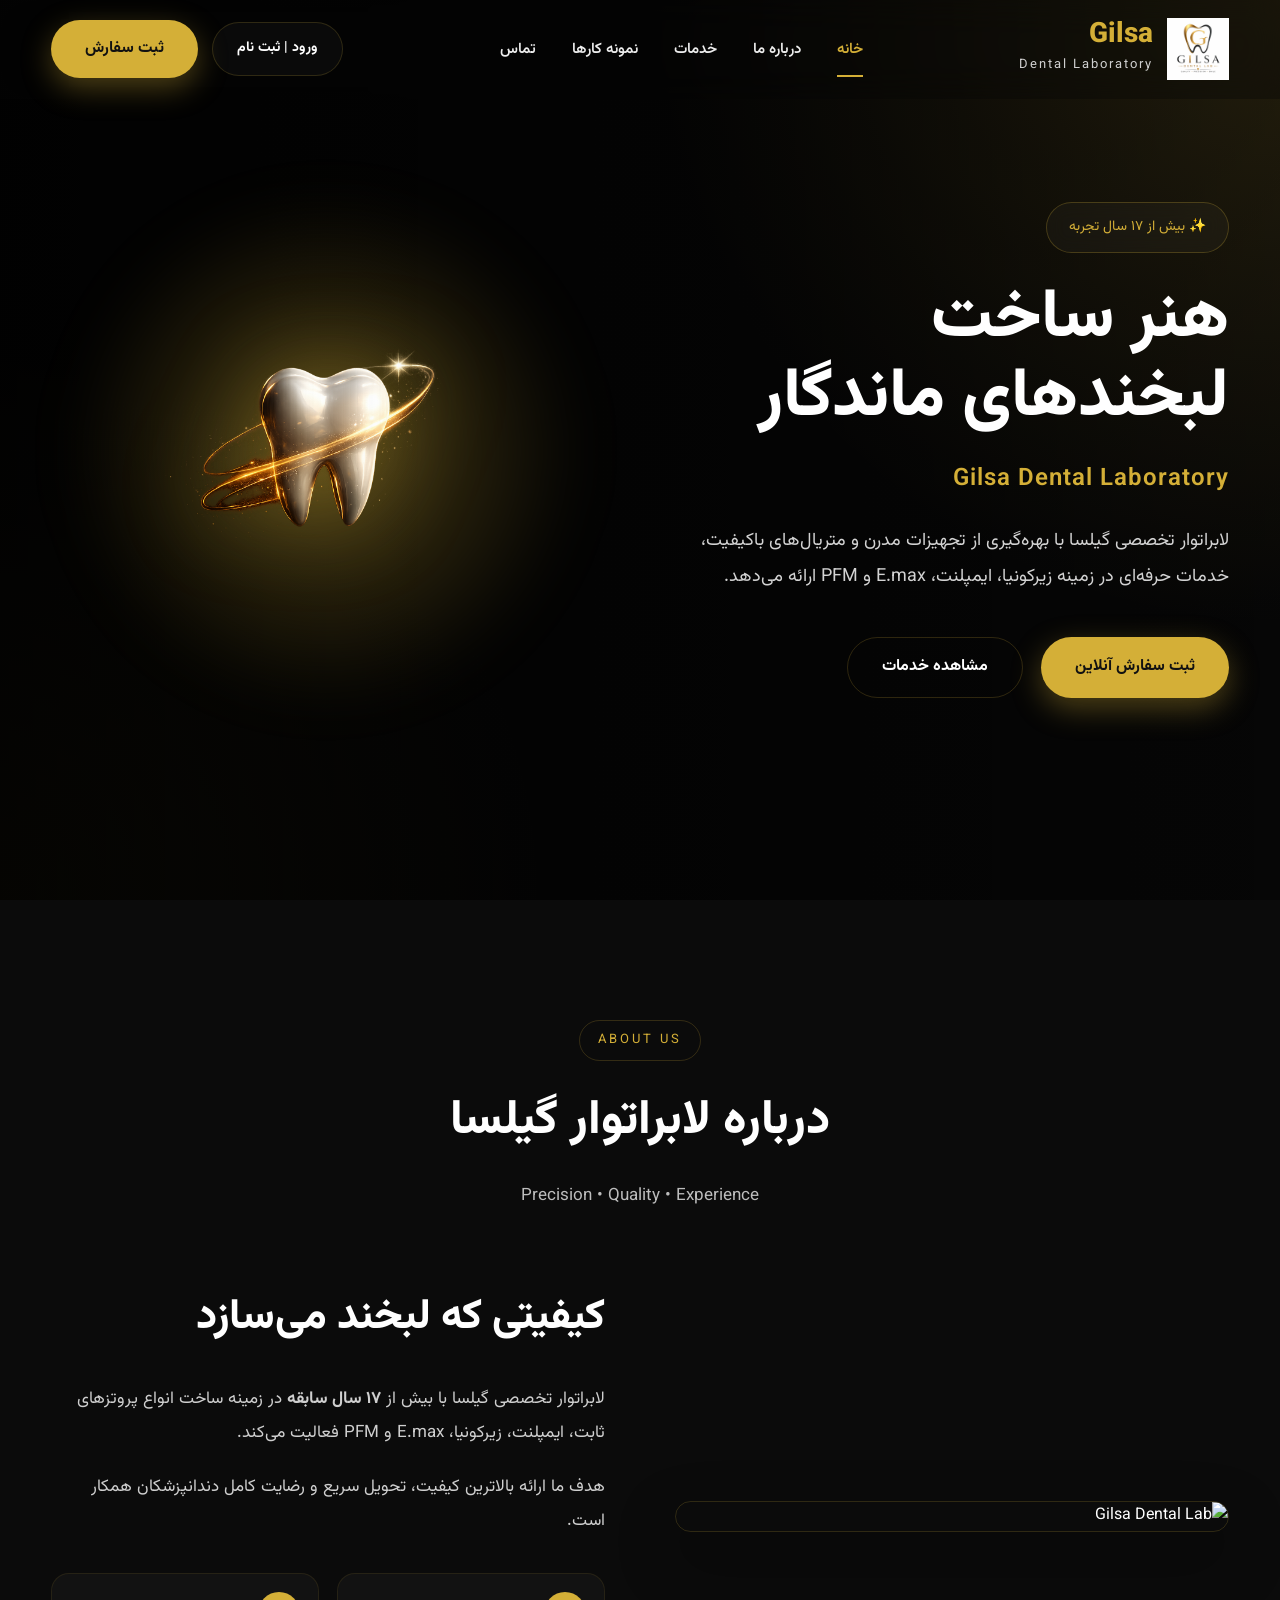
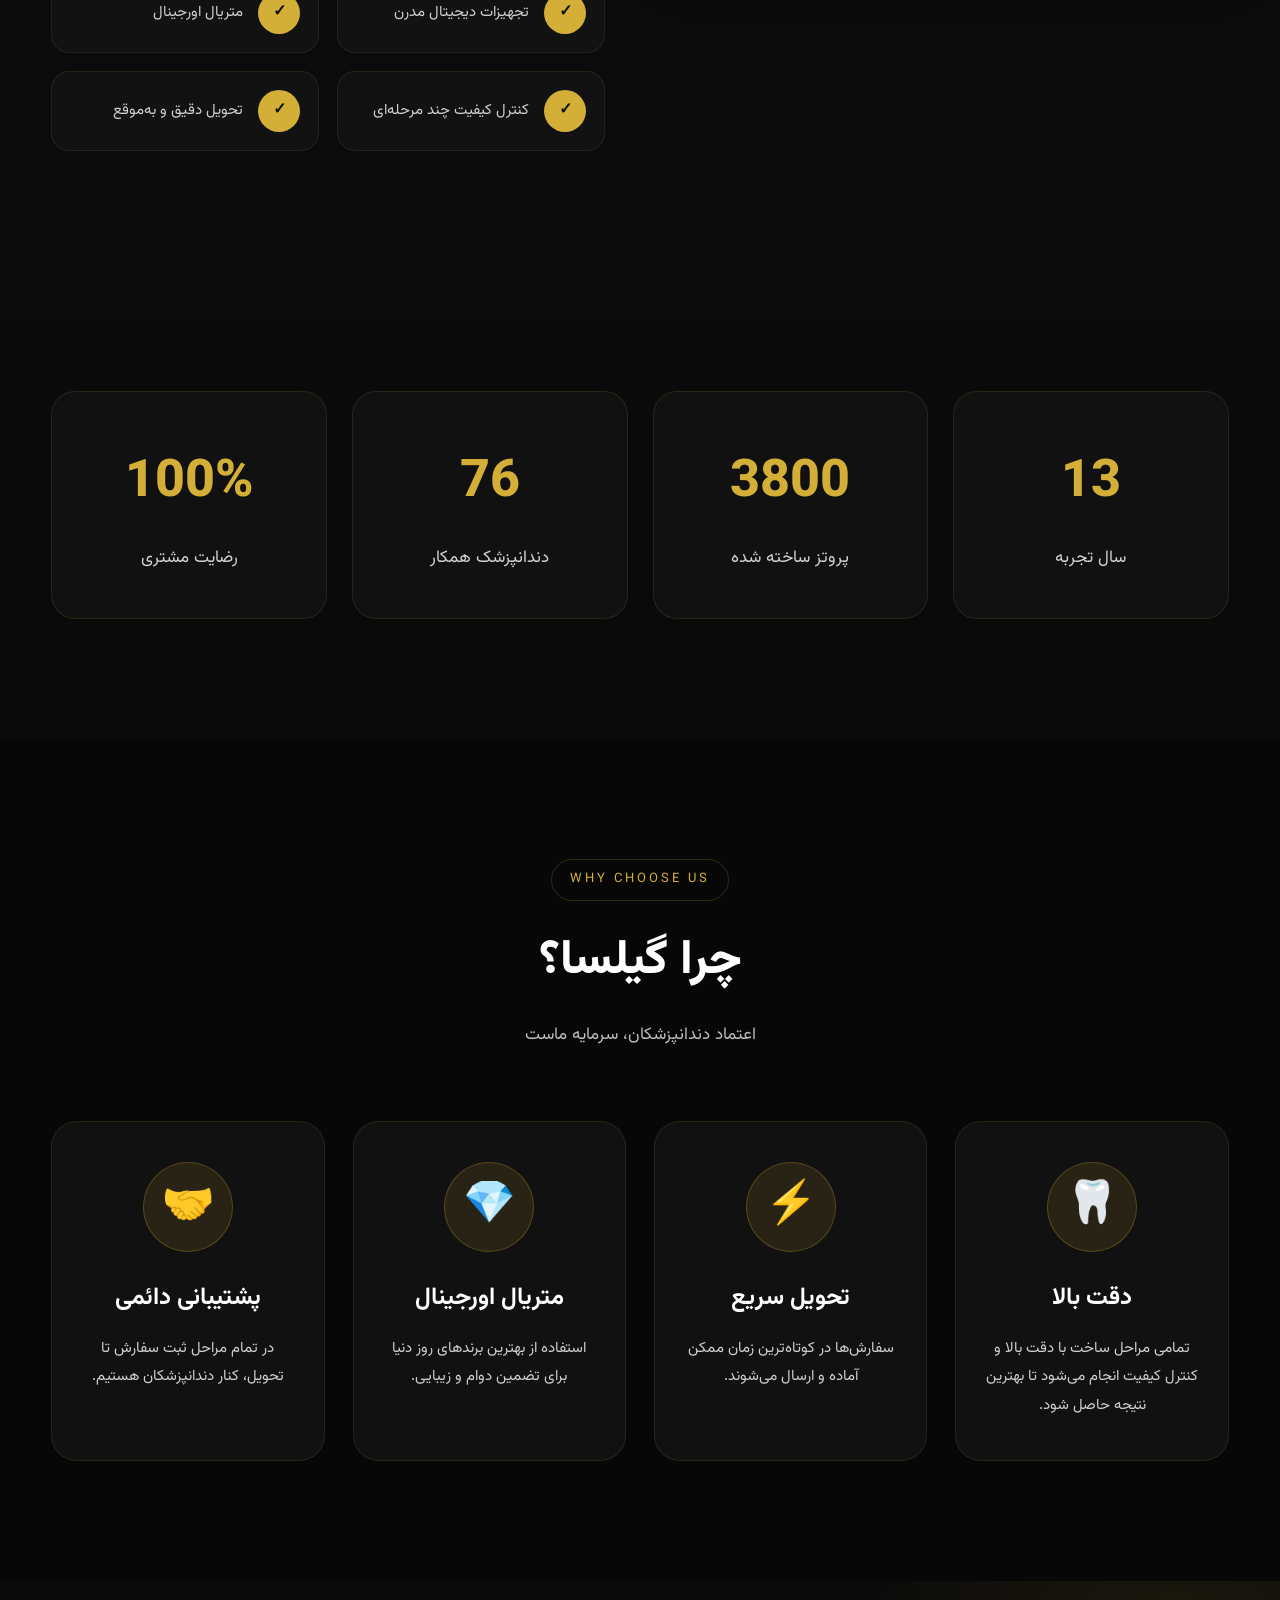
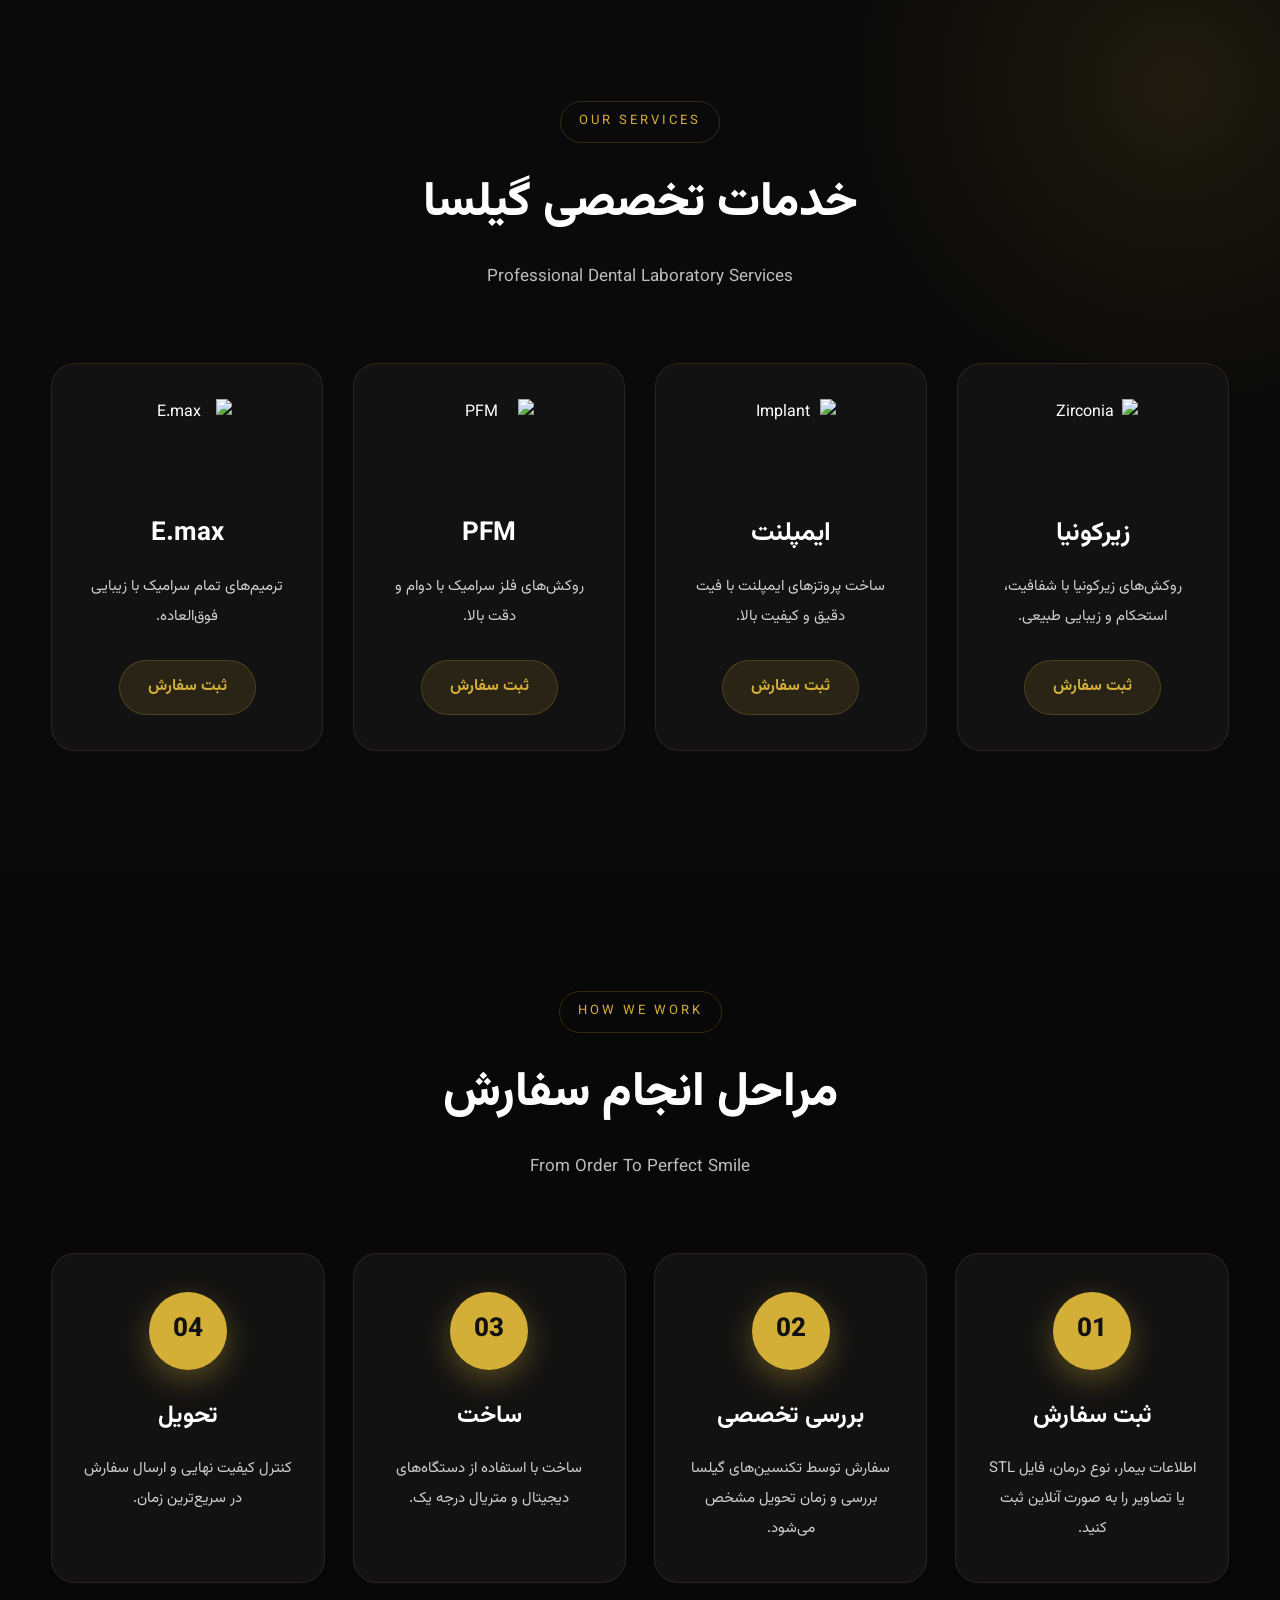
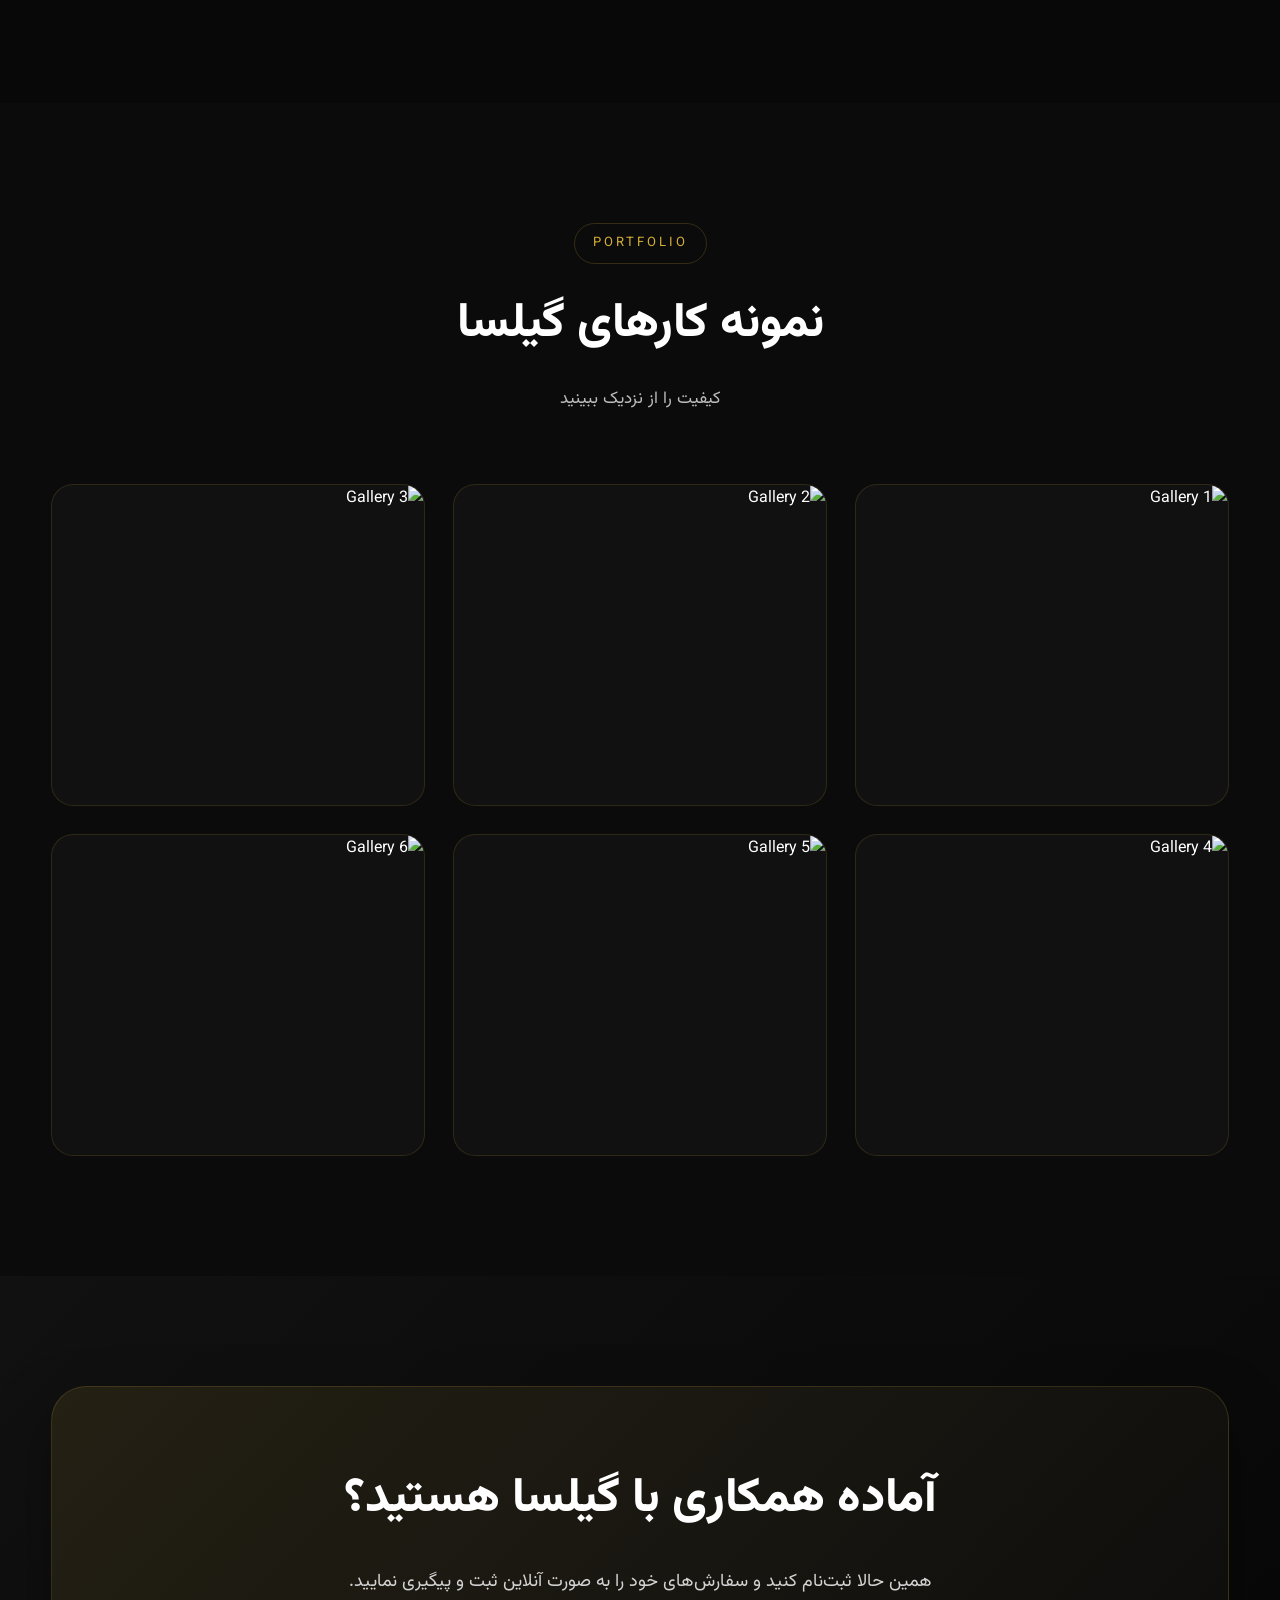
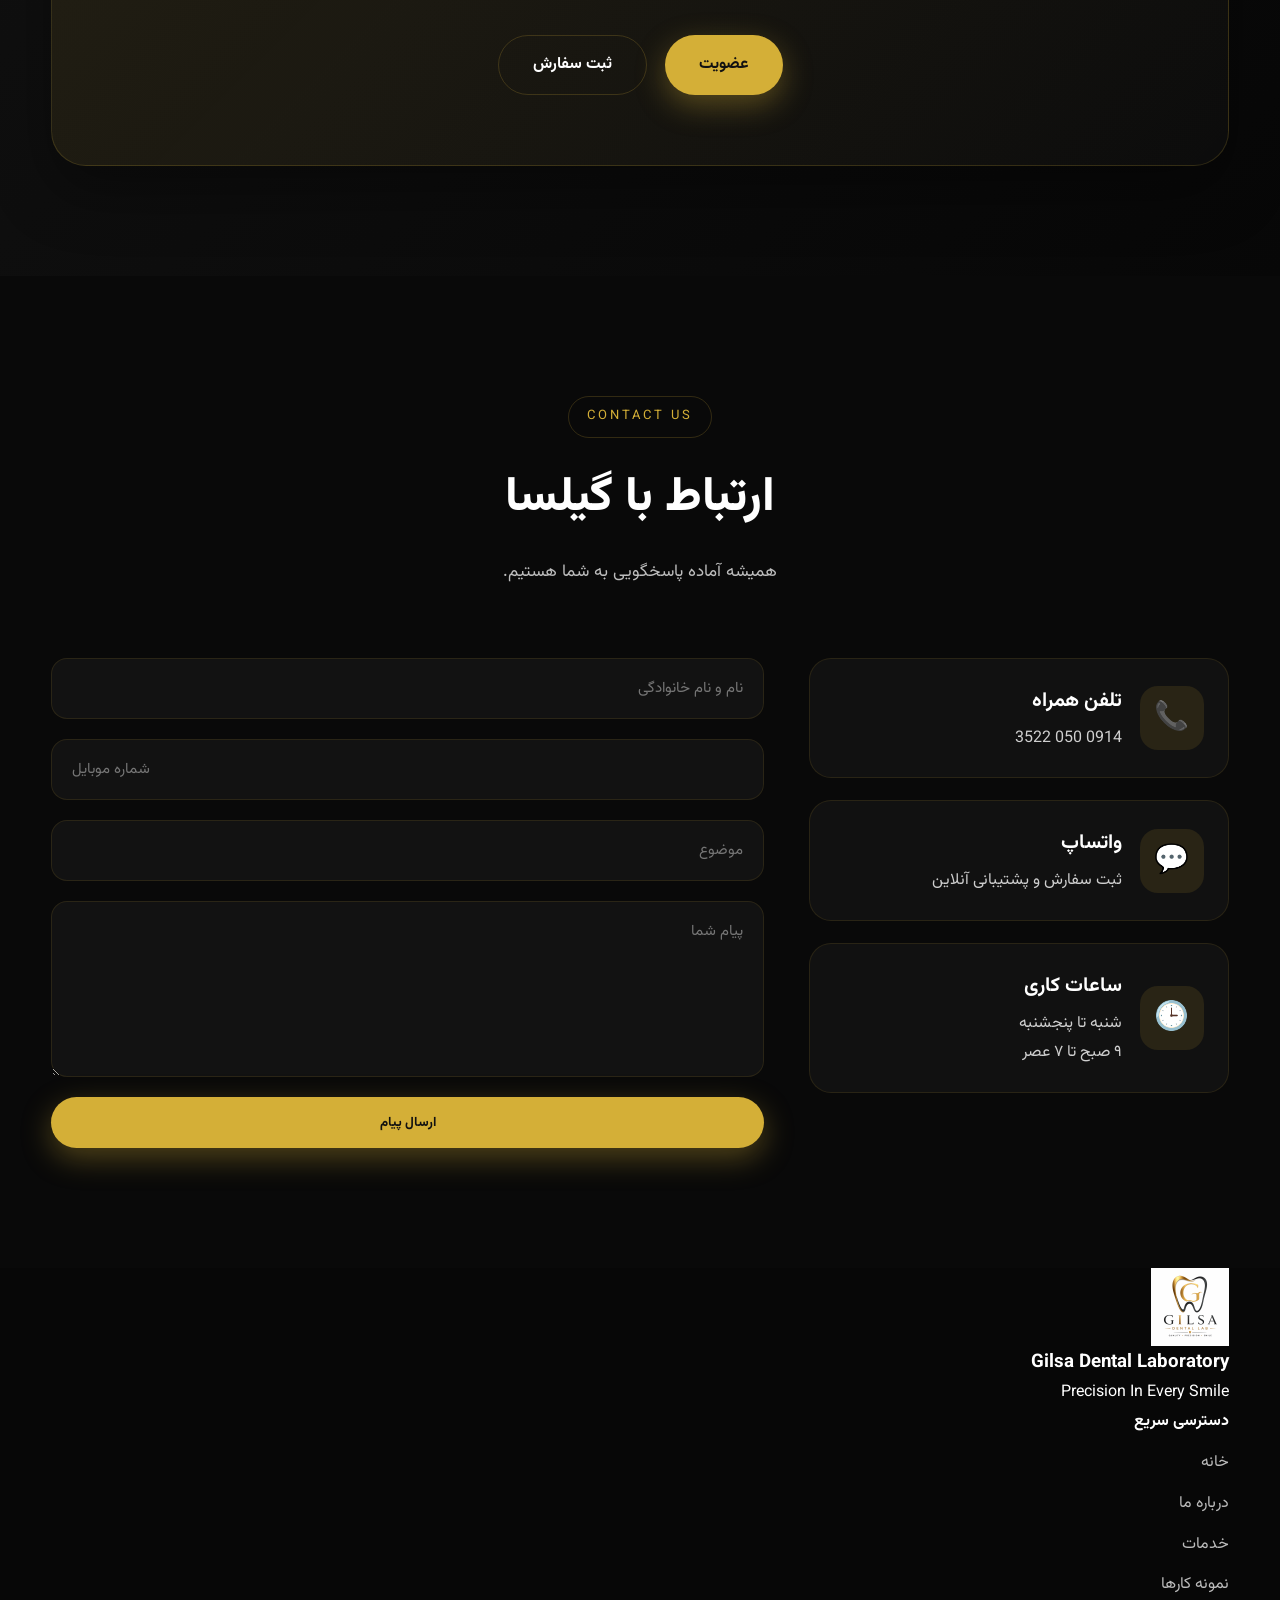
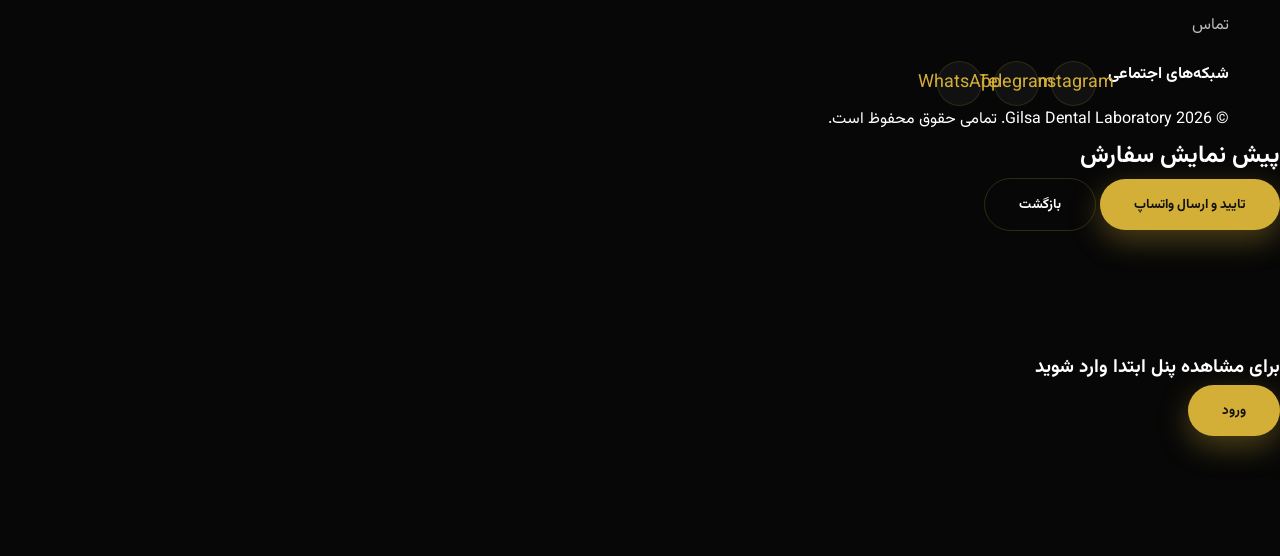
==== commit 0375c788: "Update index.html" ====
--- a/index.html
+++ b/index.html
@@ -2347,16 +2347,10 @@
 ==================================================-->
 
 
-<script src="js/script.js"></script>
-
-
-<script src="js/auth.js"></script>
-
-
-<script src="js/order.js"></script>
-
+<script src="script.js"></script>
+<script src="auth.js"></script>
+<script src="order.js"></script>
 
 </body>
-</body>
 
 </html>
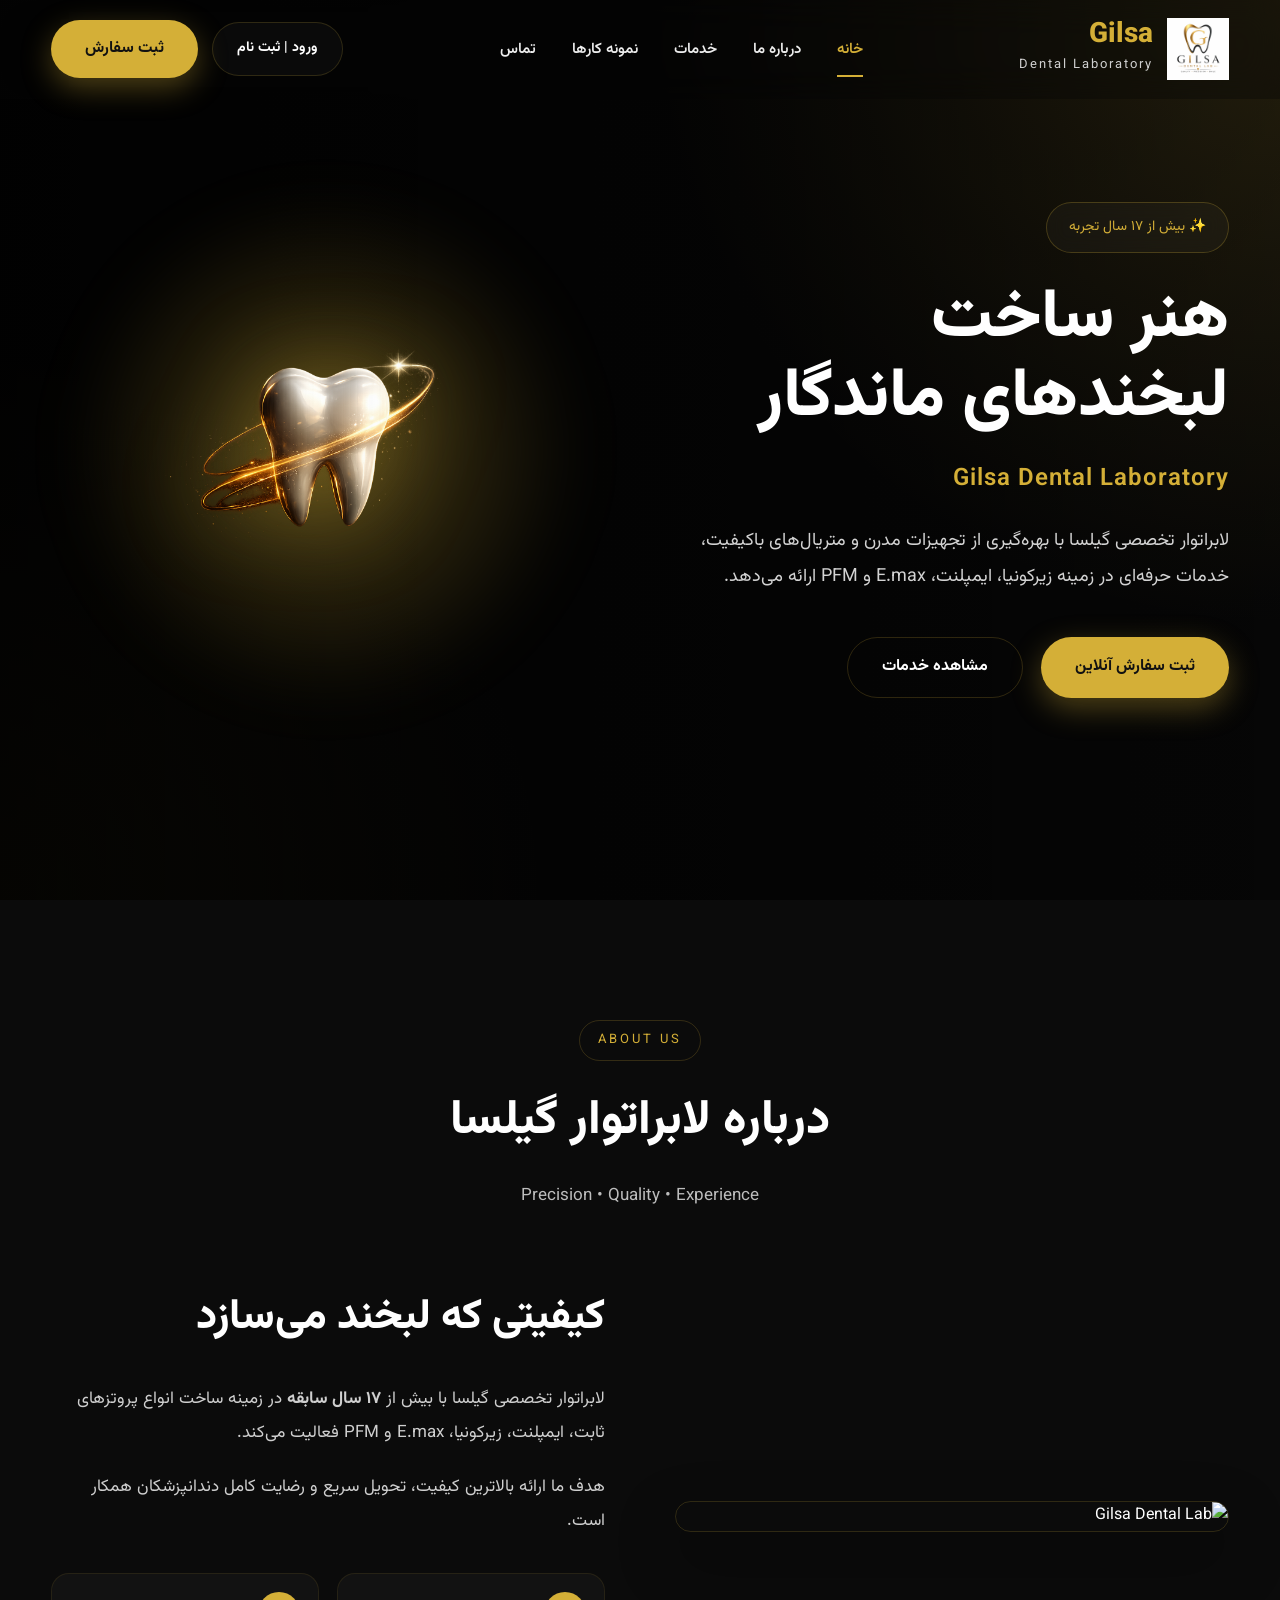
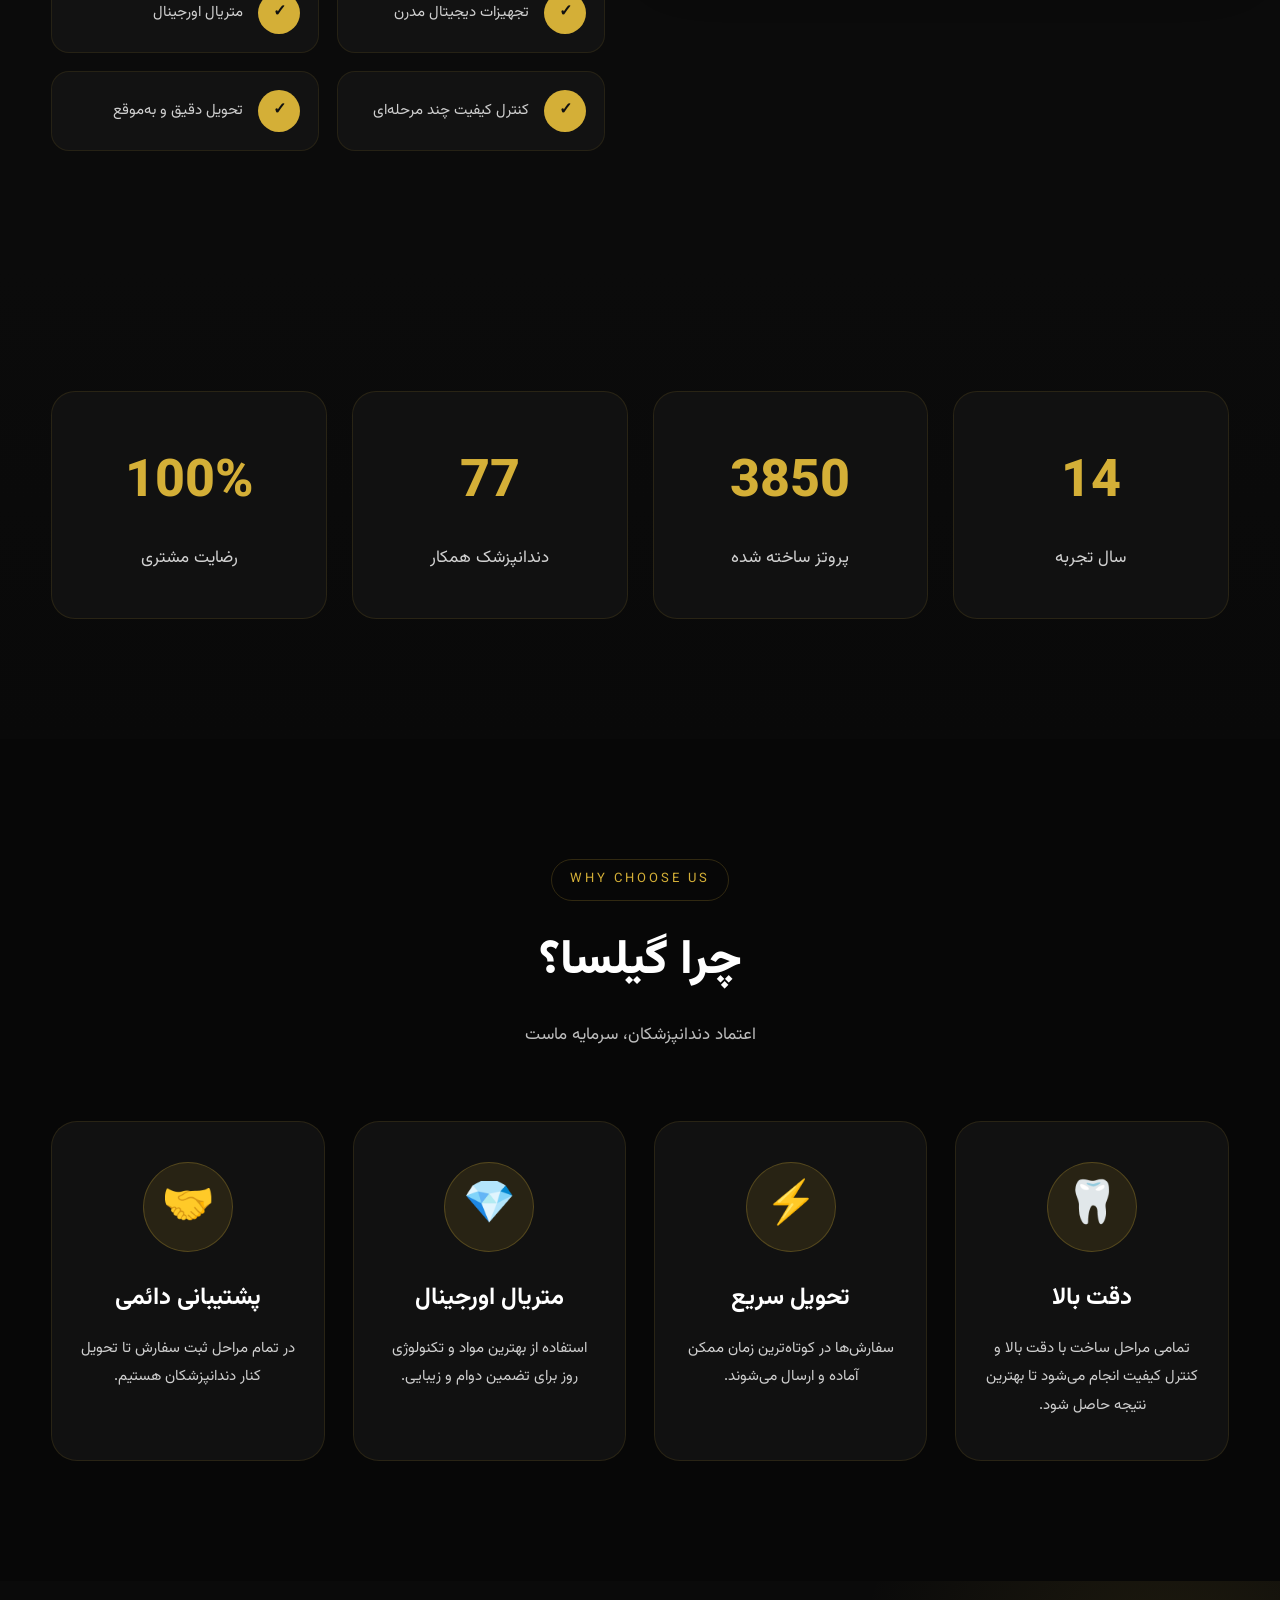
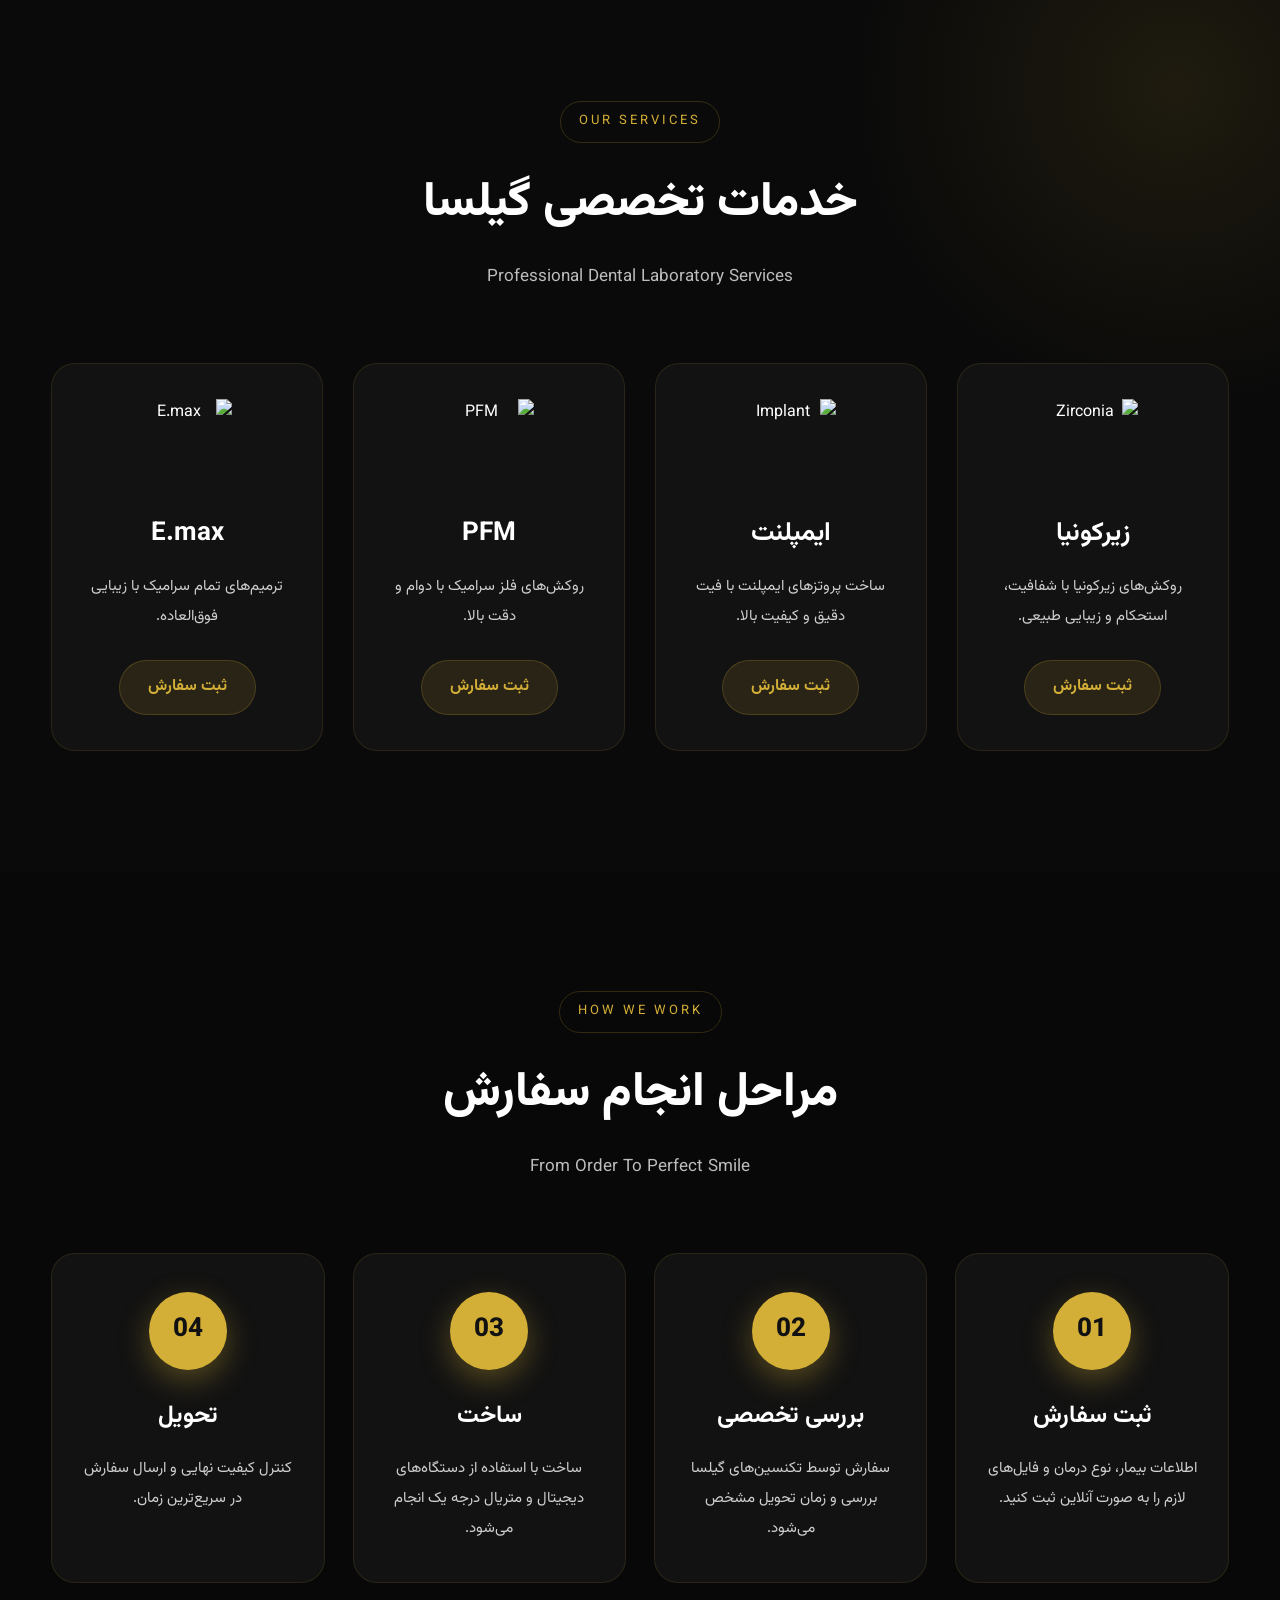
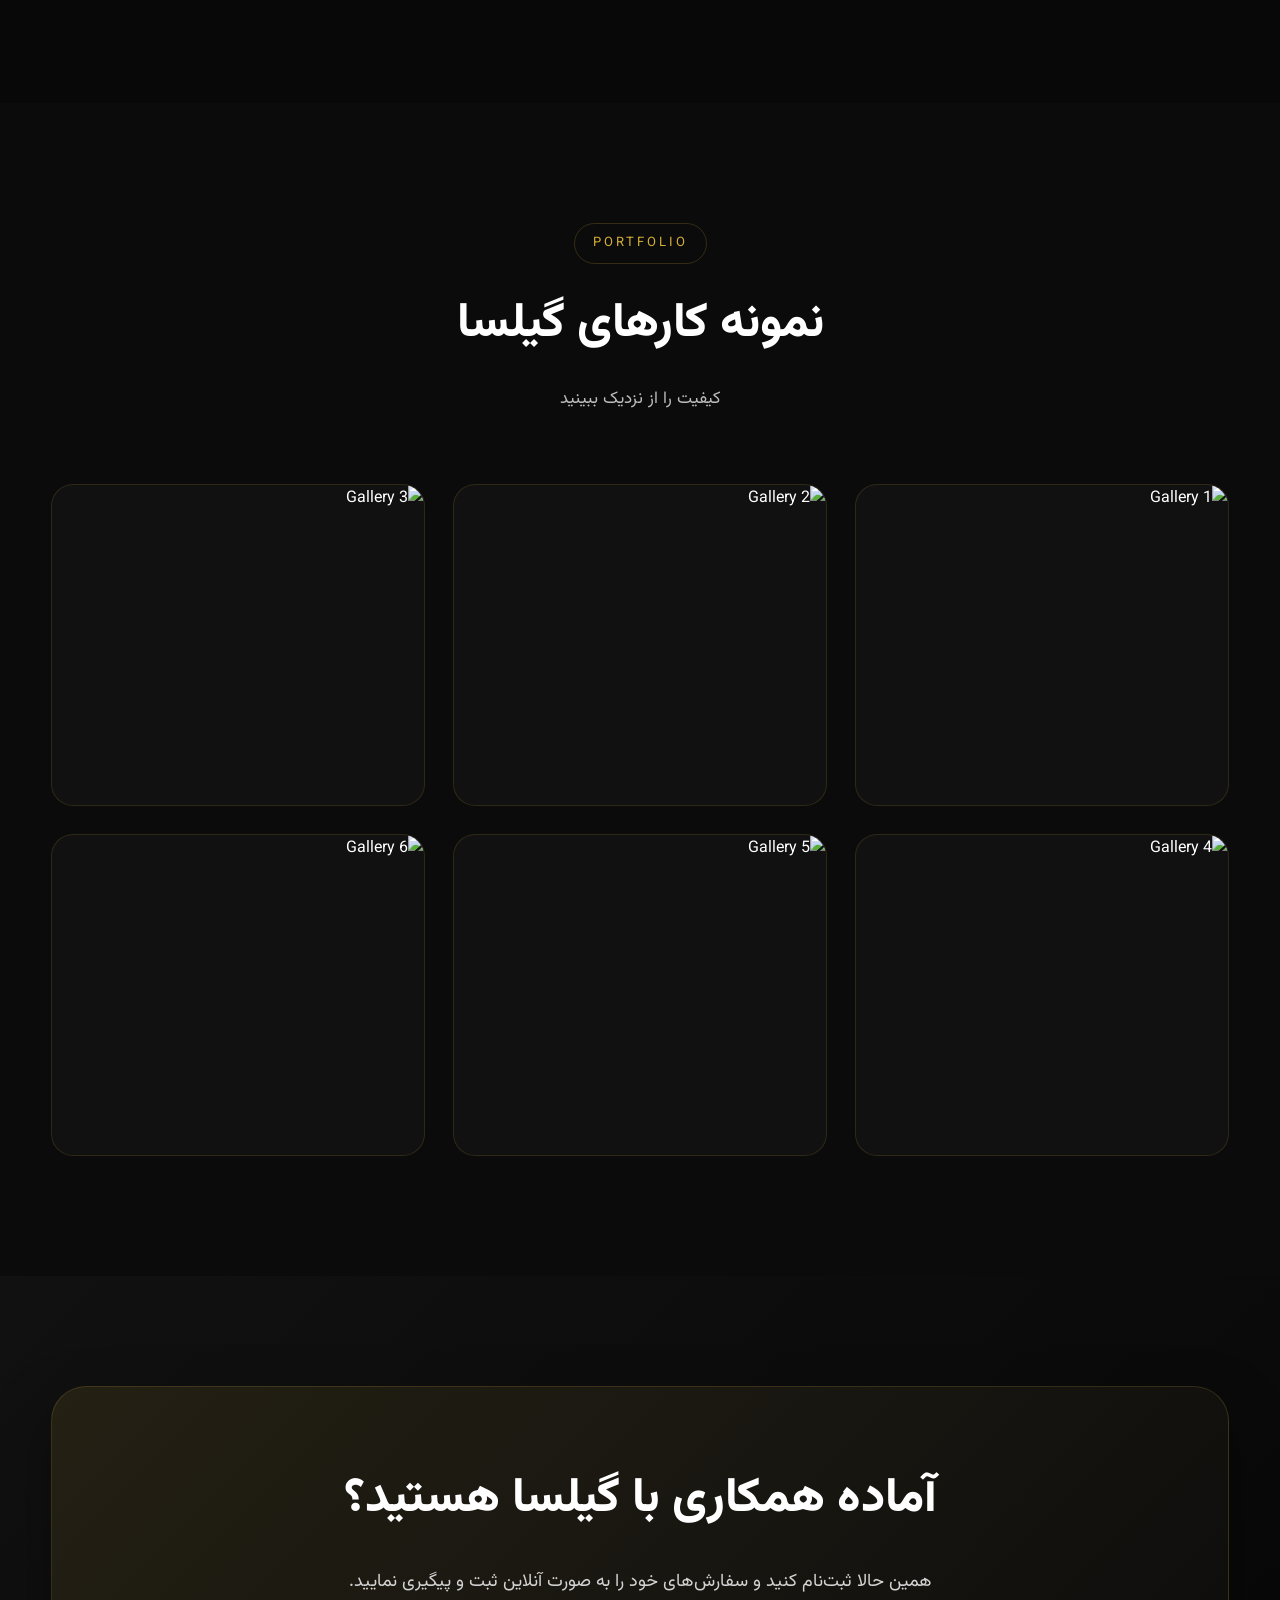
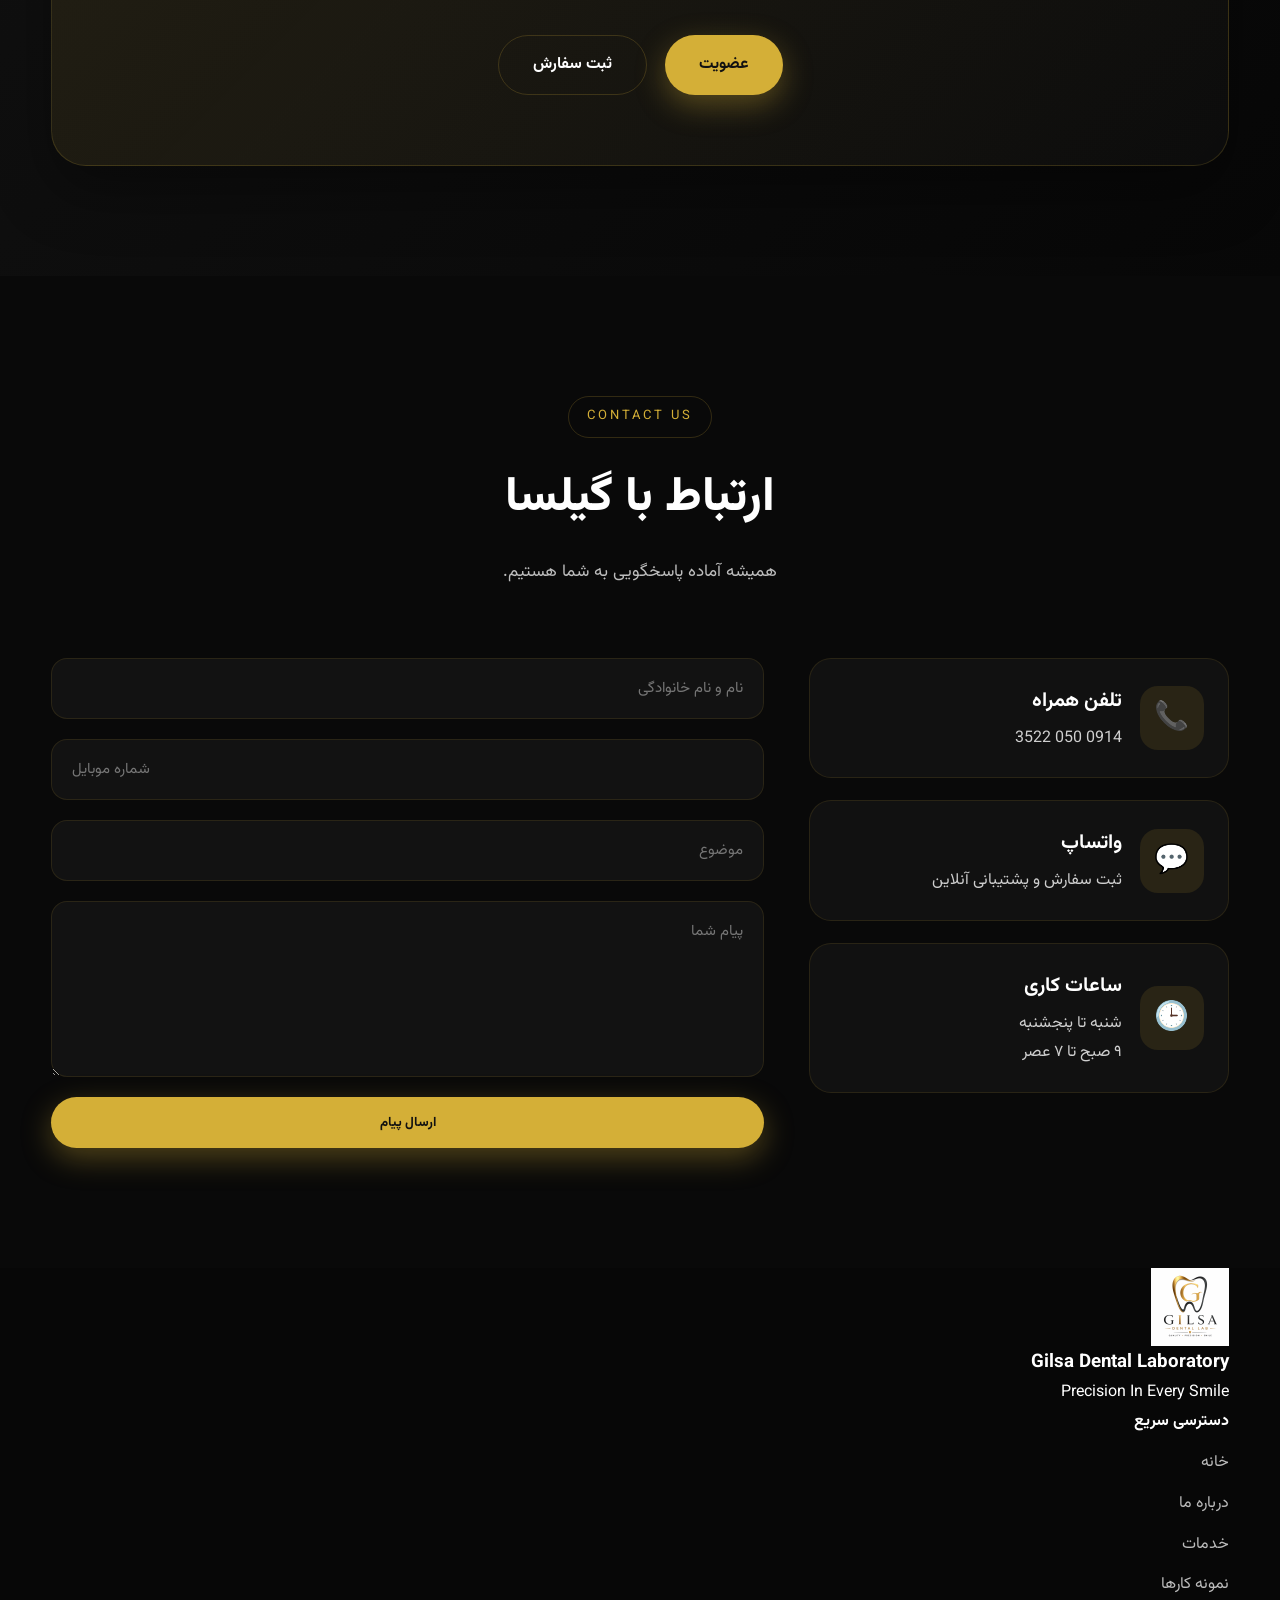
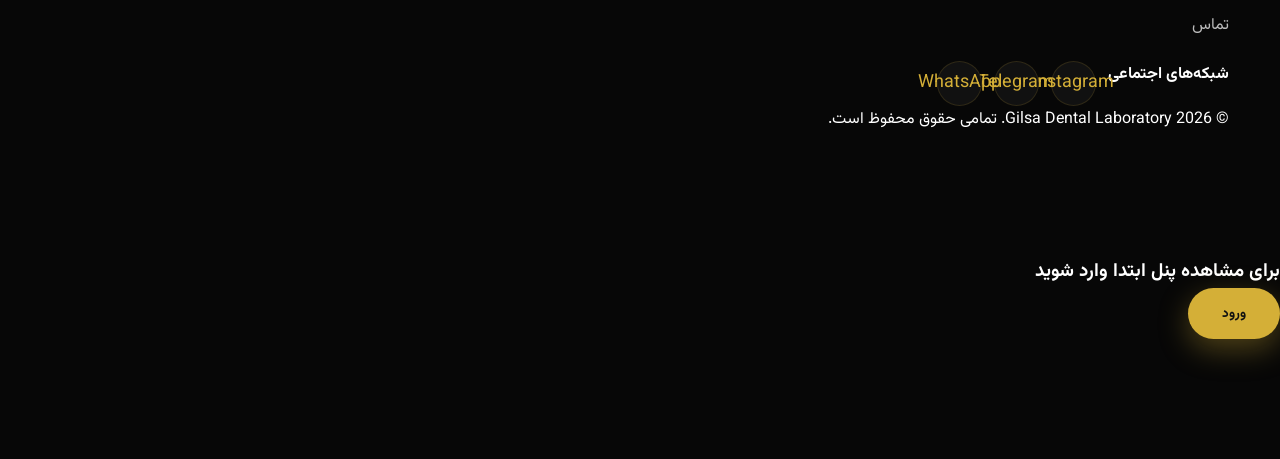
==== commit ab30aa49: "Update index.html" ====
--- a/index.html
+++ b/index.html
@@ -3,2354 +3,2282 @@
 
 <head>
 
-    <meta charset="UTF-8">
-
-    <meta http-equiv="X-UA-Compatible" content="IE=edge">
-
-    <meta name="viewport" content="width=device-width, initial-scale=1.0">
-
-    <meta name="theme-color" content="#d4af37">
-
-    <meta name="robots" content="index,follow">
-
-    <meta name="author" content="Gilsa Dental Laboratory">
-
-    <meta name="keywords"
-        content="لابراتوار دندانسازی، گیلسا، زیرکونیا، ایمپلنت، E.max، PFM، Dental Lab">
-
-    <meta name="description"
-        content="لابراتوار تخصصی دندانسازی گیلسا | ساخت انواع پروتزهای ثابت، ایمپلنت، زیرکونیا، E.max و PFM با کیفیت ممتاز">
-
-    <title>
-
-        Gilsa Dental Laboratory | لابراتوار تخصصی گیلسا
-
-    </title>
-
-    <link rel="icon" href="images/gilsa-logo.png">
-
-    <link rel="preconnect" href="https://fonts.googleapis.com">
-
-    <link rel="preconnect" href="https://fonts.gstatic.com" crossorigin>
-
-    <link href="https://fonts.googleapis.com/css2?family=Vazirmatn:wght@300;400;500;600;700;800&display=swap"
-        rel="stylesheet">
-
-    <link rel="stylesheet" href="style.css">
+<meta charset="UTF-8">
+
+<meta http-equiv="X-UA-Compatible" content="IE=edge">
+
+<meta name="viewport" content="width=device-width, initial-scale=1.0">
+
+<meta name="theme-color" content="#d4af37">
+
+<meta name="robots" content="index,follow">
+
+<meta name="author" content="Gilsa Dental Laboratory">
+
+<meta name="keywords"
+content="لابراتوار دندانسازی، گیلسا، زیرکونیا، ایمپلنت، E.max، PFM، Dental Lab">
+
+
+<meta name="description"
+content="لابراتوار تخصصی دندانسازی گیلسا | ساخت پروتزهای ثابت، زیرکونیا، ایمپلنت، E.max و PFM">
+
+
+<title>
+Gilsa Dental Laboratory | لابراتوار تخصصی گیلسا
+</title>
+
+
+<link rel="icon" href="images/gilsa-logo.png">
+
+
+<link rel="preconnect" href="https://fonts.googleapis.com">
+
+<link rel="preconnect" href="https://fonts.gstatic.com" crossorigin>
+
+
+<link href="https://fonts.googleapis.com/css2?family=Vazirmatn:wght@300;400;500;600;700;800&display=swap"
+rel="stylesheet">
+
+
+<link rel="stylesheet" href="style.css">
+
 
 </head>
 
+
 <body>
 
 
-
-    <!--==========================
-            PRELOADER
-    ===========================-->
-
-    <div id="preloader">
-
-        <div class="loader">
-
-            <img src="images/gilsa-logo.png" alt="Gilsa Logo">
-
-            <span class="loader-ring"></span>
-
-        </div>
-
-    </div>
-
-
-
-    <!--==========================
-            BACK TO TOP
-    ===========================-->
-
-    <button class="back-to-top">
-
-        ↑
-
-    </button>
-
-
-
-    <!--==========================
-            HEADER
-    ===========================-->
-
-    <header id="header">
-
-        <div class="container">
-
-            <a href="#hero" class="logo">
-
-                <img src="images/gilsa-logo.png" alt="Gilsa">
-
-                <div class="logo-text">
-
-                    <h1>Gilsa</h1>
-
-                    <span>Dental Laboratory</span>
-
-                </div>
-
-            </a>
-
-
-
-            <button class="menu-toggle">
-
-                <span></span>
-
-                <span></span>
-
-                <span></span>
-
-            </button>
-
-
-
-            <nav>
-
-                <a href="#hero" class="active">
-
-                    خانه
-
-                </a>
-
-                <a href="#about">
-
-                    درباره ما
-
-                </a>
-
-                <a href="#services">
-
-                    خدمات
-
-                </a>
-
-                <a href="#gallery">
-
-                    نمونه کارها
-
-                </a>
-
-                <a href="#contact">
-
-                    تماس
-
-                </a>
-
-            </nav>
-
-
-
-            <div class="header-actions">
-
-                <a href="#" class="header-btn open-auth">
-
-                    ورود | ثبت نام
-
-                </a>
-
-                <a href="#" class="btn gold open-order">
-
-                    ثبت سفارش
-
-                </a>
-
-            </div>
-
-        </div>
-
-    </header>
-
-
-
-    <main>
-
-
-
-        <!--==========================
-                HERO
-        ===========================-->
-
-        <section class="hero" id="hero">
-
-            <div class="hero-overlay"></div>
-
-            <div class="container hero-container">
-
-                <div class="hero-text">
-
-                    <span class="hero-badge">
-
-                        ✨ بیش از ۱۷ سال تجربه
-
-                    </span>
-
-                    <h2>
-
-                        هنر ساخت لبخندهای ماندگار
-
-                    </h2>
-
-                    <h3>
-
-                        Gilsa Dental Laboratory
-
-                    </h3>
-
-                    <p>
-
-                        لابراتوار تخصصی گیلسا با بهره‌گیری از تجهیزات
-                        مدرن و متریال‌های باکیفیت، خدمات حرفه‌ای
-                        در زمینه زیرکونیا، ایمپلنت،
-                        E.max و PFM ارائه می‌دهد.
-
-                    </p>
-
-                    <div class="hero-buttons">
-
-                        <a href="#" class="btn gold open-order">
-
-                            ثبت سفارش آنلاین
-
-                        </a>
-
-                        <a href="#services" class="btn">
-
-                            مشاهده خدمات
-
-                        </a>
-
-                    </div>
-
-                </div>
-
-
-
-                <div class="hero-image">
-
-                    <div class="hero-circle"></div>
-
-                    <img src="images/tooth.png"
-                        alt="Gilsa Dental">
-
-                </div>
-
-            </div>
-
-        </section>
-                <!--==========================
-                ABOUT
-        ===========================-->
-
-        <section class="about reveal" id="about">
-
-            <div class="container">
-
-                <div class="section-title">
-
-                    <span>
-
-                        ABOUT US
-
-                    </span>
-
-                    <h2>
-
-                        درباره لابراتوار گیلسا
-
-                    </h2>
-
-                    <p>
-
-                        Precision • Quality • Experience
-
-                    </p>
-
-                </div>
-
-
-
-                <div class="about-wrapper">
-
-                    <div class="about-image">
-
-                        <img src="images/about.jpg"
-                            alt="Gilsa Dental Lab">
-
-                    </div>
-
-
-
-                    <div class="about-content">
-
-                        <h3>
-
-                            کیفیتی که لبخند می‌سازد
-
-                        </h3>
-
-                        <p>
-
-                            لابراتوار تخصصی گیلسا با بیش از
-                            <strong>۱۷ سال سابقه</strong>
-                            در زمینه ساخت انواع پروتزهای ثابت،
-                            ایمپلنت، زیرکونیا،
-                            E.max و PFM فعالیت می‌کند.
-
-                        </p>
-
-                        <p>
-
-                            هدف ما ارائه بالاترین کیفیت،
-                            تحویل سریع و رضایت کامل
-                            دندانپزشکان همکار است.
-
-                        </p>
-
-
-
-                        <div class="about-features">
-
-                            <div class="feature">
-
-                                <span>✓</span>
-
-                                <p>
-
-                                    تجهیزات دیجیتال مدرن
-
-                                </p>
-
-                            </div>
-
-
-
-                            <div class="feature">
-
-                                <span>✓</span>
-
-                                <p>
-
-                                    متریال اورجینال
-
-                                </p>
-
-                            </div>
-
-
-
-                            <div class="feature">
-
-                                <span>✓</span>
-
-                                <p>
-
-                                    کنترل کیفیت چند مرحله‌ای
-
-                                </p>
-
-                            </div>
-
-
-
-                            <div class="feature">
-
-                                <span>✓</span>
-
-                                <p>
-
-                                    تحویل دقیق و به‌موقع
-
-                                </p>
-
-                            </div>
-
-                        </div>
-
-                    </div>
-
-                </div>
-
-            </div>
-
-        </section>
-
-
-
-        <!--==========================
-                STATS
-        ===========================-->
-
-        <section class="stats">
-
-            <div class="container">
-
-                <div class="stats-grid">
-
-                    <div class="stat-box">
-
-                        <h2 class="counter"
-                            data-target="17">
-
-                            0
-
-                        </h2>
-
-                        <p>
-
-                            سال تجربه
-
-                        </p>
-
-                    </div>
-
-
-
-                    <div class="stat-box">
-
-                        <h2 class="counter"
-                            data-target="5000">
-
-                            0
-
-                        </h2>
-
-                        <p>
-
-                            پروتز ساخته شده
-
-                        </p>
-
-                    </div>
-
-
-
-                    <div class="stat-box">
-
-                        <h2 class="counter"
-                            data-target="100">
-
-                            0
-
-                        </h2>
-
-                        <p>
-
-                            دندانپزشک همکار
-
-                        </p>
-
-                    </div>
-
-
-
-                    <div class="stat-box">
-
-                        <h2>
-
-                            100%
-
-                        </h2>
-
-                        <p>
-
-                            رضایت مشتری
-
-                        </p>
-
-                    </div>
-
-                </div>
-
-            </div>
-
-        </section>
-                <!--==========================
-                WHY GILSA
-        ===========================-->
-
-        <section class="why-gilsa reveal">
-
-            <div class="container">
-
-                <div class="section-title">
-
-                    <span>
-
-                        WHY CHOOSE US
-
-                    </span>
-
-                    <h2>
-
-                        چرا گیلسا؟
-
-                    </h2>
-
-                    <p>
-
-                        اعتماد دندانپزشکان، سرمایه ماست
-
-                    </p>
-
-                </div>
-
-
-
-                <div class="why-grid">
-
-                    <div class="why-card">
-
-                        <div class="why-icon">
-
-                            🦷
-
-                        </div>
-
-                        <h3>
-
-                            دقت بالا
-
-                        </h3>
-
-                        <p>
-
-                            تمامی مراحل ساخت با دقت بالا و کنترل کیفیت
-                            انجام می‌شود تا بهترین نتیجه حاصل شود.
-
-                        </p>
-
-                    </div>
-
-
-
-                    <div class="why-card">
-
-                        <div class="why-icon">
-
-                            ⚡
-
-                        </div>
-
-                        <h3>
-
-                            تحویل سریع
-
-                        </h3>
-
-                        <p>
-
-                            سفارش‌ها در کوتاه‌ترین زمان ممکن
-                            آماده و ارسال می‌شوند.
-
-                        </p>
-
-                    </div>
-
-
-
-                    <div class="why-card">
-
-                        <div class="why-icon">
-
-                            💎
-
-                        </div>
-
-                        <h3>
-
-                            متریال اورجینال
-
-                        </h3>
-
-                        <p>
-
-                            استفاده از بهترین برندهای روز دنیا
-                            برای تضمین دوام و زیبایی.
-
-                        </p>
-
-                    </div>
-
-
-
-                    <div class="why-card">
-
-                        <div class="why-icon">
-
-                            🤝
-
-                        </div>
-
-                        <h3>
-
-                            پشتیبانی دائمی
-
-                        </h3>
-
-                        <p>
-
-                            در تمام مراحل ثبت سفارش تا تحویل،
-                            کنار دندانپزشکان هستیم.
-
-                        </p>
-
-                    </div>
-
-                </div>
-
-            </div>
-
-        </section>
-
-
-
-        <!--==========================
-                SERVICES
-        ===========================-->
-
-        <section class="services reveal" id="services">
-
-            <div class="container">
-
-                <div class="section-title">
-
-                    <span>
-
-                        OUR SERVICES
-
-                    </span>
-
-                    <h2>
-
-                        خدمات تخصصی گیلسا
-
-                    </h2>
-
-                    <p>
-
-                        Professional Dental Laboratory Services
-
-                    </p>
-
-                </div>
-
-
-
-                <div class="service-grid">
-
-                    <div class="card">
-
-                        <img src="images/service-zirconia.png"
-                            alt="Zirconia">
-
-                        <h3>
-
-                            زیرکونیا
-
-                        </h3>
-
-                        <p>
-
-                            روکش‌های زیرکونیا با شفافیت،
-                            استحکام و زیبایی طبیعی.
-
-                        </p>
-
-                        <a href="#"
-                            class="more open-order">
-
-                            ثبت سفارش
-
-                        </a>
-
-                    </div>
-
-
-
-                    <div class="card">
-
-                        <img src="images/service-implant.png"
-                            alt="Implant">
-
-                        <h3>
-
-                            ایمپلنت
-
-                        </h3>
-
-                        <p>
-
-                            ساخت پروتزهای ایمپلنت
-                            با فیت دقیق و کیفیت بالا.
-
-                        </p>
-
-                        <a href="#"
-                            class="more open-order">
-
-                            ثبت سفارش
-
-                        </a>
-
-                    </div>
-
-
-
-                    <div class="card">
-
-                        <img src="images/service-pfm.png"
-                            alt="PFM">
-
-                        <h3>
-
-                            PFM
-
-                        </h3>
-
-                        <p>
-
-                            روکش‌های فلز سرامیک
-                            با دوام و دقت بالا.
-
-                        </p>
-
-                        <a href="#"
-                            class="more open-order">
-
-                            ثبت سفارش
-
-                        </a>
-
-                    </div>
-
-
-
-                    <div class="card">
-
-                        <img src="images/service-emax.png"
-                            alt="E.max">
-
-                        <h3>
-
-                            E.max
-
-                        </h3>
-
-                        <p>
-
-                            ترمیم‌های تمام سرامیک
-                            با زیبایی فوق‌العاده.
-
-                        </p>
-
-                        <a href="#"
-                            class="more open-order">
-
-                            ثبت سفارش
-
-                        </a>
-
-                    </div>
-
-                </div>
-
-            </div>
-
-        </section>
-                <!--==========================
-                WORK PROCESS
-        ===========================-->
-
-        <section class="process reveal">
-
-            <div class="container">
-
-                <div class="section-title">
-
-                    <span>
-
-                        HOW WE WORK
-
-                    </span>
-
-                    <h2>
-
-                        مراحل انجام سفارش
-
-                    </h2>
-
-                    <p>
-
-                        From Order To Perfect Smile
-
-                    </p>
-
-                </div>
-
-
-
-                <div class="process-grid">
-
-                    <div class="process-card">
-
-                        <div class="step">
-
-                            01
-
-                        </div>
-
-                        <h3>
-
-                            ثبت سفارش
-
-                        </h3>
-
-                        <p>
-
-                            اطلاعات بیمار، نوع درمان،
-                            فایل STL یا تصاویر را
-                            به صورت آنلاین ثبت کنید.
-
-                        </p>
-
-                    </div>
-
-
-
-                    <div class="process-card">
-
-                        <div class="step">
-
-                            02
-
-                        </div>
-
-                        <h3>
-
-                            بررسی تخصصی
-
-                        </h3>
-
-                        <p>
-
-                            سفارش توسط تکنسین‌های گیلسا
-                            بررسی و زمان تحویل
-                            مشخص می‌شود.
-
-                        </p>
-
-                    </div>
-
-
-
-                    <div class="process-card">
-
-                        <div class="step">
-
-                            03
-
-                        </div>
-
-                        <h3>
-
-                            ساخت
-
-                        </h3>
-
-                        <p>
-
-                            ساخت با استفاده از
-                            دستگاه‌های دیجیتال و
-                            متریال درجه یک.
-
-                        </p>
-
-                    </div>
-
-
-
-                    <div class="process-card">
-
-                        <div class="step">
-
-                            04
-
-                        </div>
-
-                        <h3>
-
-                            تحویل
-
-                        </h3>
-
-                        <p>
-
-                            کنترل کیفیت نهایی و
-                            ارسال سفارش در
-                            سریع‌ترین زمان.
-
-                        </p>
-
-                    </div>
-
-                </div>
-
-            </div>
-
-        </section>
-
-
-
-        <!--==========================
-                GALLERY
-        ===========================-->
-
-        <section class="gallery reveal" id="gallery">
-
-            <div class="container">
-
-                <div class="section-title">
-
-                    <span>
-
-                        PORTFOLIO
-
-                    </span>
-
-                    <h2>
-
-                        نمونه کارهای گیلسا
-
-                    </h2>
-
-                    <p>
-
-                        کیفیت را از نزدیک ببینید
-
-                    </p>
-
-                </div>
-
-
-
-                <div class="gallery-grid">
-
-                    <div class="gallery-item">
-
-                        <img src="images/gallery1.jpg"
-                            alt="Gallery 1">
-
-                    </div>
-
-
-
-                    <div class="gallery-item">
-
-                        <img src="images/gallery2.jpg"
-                            alt="Gallery 2">
-
-                    </div>
-
-
-
-                    <div class="gallery-item">
-
-                        <img src="images/gallery3.jpg"
-                            alt="Gallery 3">
-
-                    </div>
-
-
-
-                    <div class="gallery-item">
-
-                        <img src="images/gallery4.jpg"
-                            alt="Gallery 4">
-
-                    </div>
-
-
-
-                    <div class="gallery-item">
-
-                        <img src="images/gallery5.jpg"
-                            alt="Gallery 5">
-
-                    </div>
-
-
-
-                    <div class="gallery-item">
-
-                        <img src="images/gallery6.jpg"
-                            alt="Gallery 6">
-
-                    </div>
-
-                </div>
-
-            </div>
-
-        </section>
-
-
-
-        <!--==========================
-                CTA
-        ===========================-->
-
-        <section class="cta reveal">
-
-            <div class="container">
-
-                <div class="cta-box">
-
-                    <h2>
-
-                        آماده همکاری با گیلسا هستید؟
-
-                    </h2>
-
-                    <p>
-
-                        همین حالا ثبت‌نام کنید و
-                        سفارش‌های خود را به صورت آنلاین
-                        ثبت و پیگیری نمایید.
-
-                    </p>
-
-                    <div class="cta-buttons">
-
-                        <a href="#"
-                            class="btn gold open-auth">
-
-                            عضویت
-
-                        </a>
-
-                        <a href="#"
-                            class="btn open-order">
-
-                            ثبت سفارش
-
-                        </a>
-
-                    </div>
-
-                </div>
-
-            </div>
-
-        </section>
-                <!--==========================
-                CONTACT
-        ===========================-->
-
-        <section class="contact reveal" id="contact">
-
-            <div class="container">
-
-                <div class="section-title">
-
-                    <span>
-
-                        CONTACT US
-
-                    </span>
-
-                    <h2>
-
-                        ارتباط با گیلسا
-
-                    </h2>
-
-                    <p>
-
-                        همیشه آماده پاسخگویی به شما هستیم.
-
-                    </p>
-
-                </div>
-
-
-
-                <div class="contact-wrapper">
-
-                    <div class="contact-info">
-
-                        <div class="contact-card">
-
-                            <div class="contact-icon">
-
-                                📞
-
-                            </div>
-
-                            <div>
-
-                                <h3>
-
-                                    تلفن همراه
-
-                                </h3>
-
-                                <p>
-
-                                    0914 050 3522
-
-                                </p>
-
-                            </div>
-
-                        </div>
-
-
-
-                        <div class="contact-card">
-
-                            <div class="contact-icon">
-
-                                💬
-
-                            </div>
-
-                            <div>
-
-                                <h3>
-
-                                    واتساپ
-
-                                </h3>
-
-                                <p>
-
-                                    ثبت سفارش و پشتیبانی آنلاین
-
-                                </p>
-
-                            </div>
-
-                        </div>
-
-
-
-                        <div class="contact-card">
-
-                            <div class="contact-icon">
-
-                                🕒
-
-                            </div>
-
-                            <div>
-
-                                <h3>
-
-                                    ساعات کاری
-
-                                </h3>
-
-                                <p>
-
-                                    شنبه تا پنجشنبه
-                                    <br>
-                                    ۹ صبح تا ۷ عصر
-
-                                </p>
-
-                            </div>
-
-                        </div>
-
-                    </div>
-
-
-
-                    <form class="contact-form">
-
-                        <input
-                            type="text"
-                            placeholder="نام و نام خانوادگی">
-
-                        <input
-                            type="tel"
-                            placeholder="شماره موبایل">
-
-                        <input
-                            type="text"
-                            placeholder="موضوع">
-
-                        <textarea
-                            rows="6"
-                            placeholder="پیام شما"></textarea>
-
-                        <button
-                            type="submit"
-                            class="btn gold">
-
-                            ارسال پیام
-
-                        </button>
-
-                    </form>
-
-                </div>
-
-            </div>
-
-        </section>
-
-    </main>
-
-
-
-    <!--==========================
-                FOOTER
-    ===========================-->
-
-    <footer>
-
-        <div class="container">
-
-            <div class="footer-top">
-
-                <div class="footer-brand">
-
-                    <img src="images/gilsa-logo.png"
-                        alt="Gilsa">
-
-                    <h3>
-
-                        Gilsa Dental Laboratory
-
-                    </h3>
-
-                    <p>
-
-                        Precision In Every Smile
-
-                    </p>
-
-                </div>
-
-
-
-                <div class="footer-links">
-
-                    <h4>
-
-                        دسترسی سریع
-
-                    </h4>
-
-                    <a href="#hero">
-
-                        خانه
-
-                    </a>
-
-                    <a href="#about">
-
-                        درباره ما
-
-                    </a>
-
-                    <a href="#services">
-
-                        خدمات
-
-                    </a>
-
-                    <a href="#gallery">
-
-                        نمونه کارها
-
-                    </a>
-
-                    <a href="#contact">
-
-                        تماس
-
-                    </a>
-
-                </div>
-
-
-
-                <div class="footer-social">
-
-                    <h4>
-
-                        شبکه‌های اجتماعی
-
-                    </h4>
-
-                    <a href="#">
-
-                        Instagram
-
-                    </a>
-
-                    <a href="#">
-
-                        Telegram
-
-                    </a>
-
-                    <a href="#">
-
-                        WhatsApp
-
-                    </a>
-
-                </div>
-
-            </div>
-
-
-
-            <div class="footer-copy">
-
-                © 2026 Gilsa Dental Laboratory.
-                تمامی حقوق محفوظ است.
-
-            </div>
-
-        </div>
-
-    </footer>
-        <!--==========================
-            AUTH MODAL
-    ===========================-->
-
-    <div id="authModal" class="auth-modal">
-
-        <div class="auth-box">
-
-            <button class="close-auth">
-
-                &times;
-
-            </button>
-
-            <div class="auth-header">
-
-                <img src="images/gilsa-logo.png"
-                    alt="Gilsa">
-
-                <h2>
-
-                    ورود به پنل گیلسا
-
-                </h2>
-
-                <p>
-
-                    برای ثبت سفارش و مشاهده وضعیت سفارش‌های خود وارد شوید.
-
-                </p>
-
-            </div>
-
-
-
-            <!-- LOGIN -->
-
-            <div class="auth-section">
-
-                <h3>
-
-                    ورود
-
-                </h3>
-
-                <div class="form-group">
-
-                    <input
-                        id="loginUsername"
-                        type="text"
-                        placeholder="نام کاربری">
-
-                </div>
-
-                <div class="form-group">
-
-                    <input
-                        id="loginPassword"
-                        type="password"
-                        placeholder="رمز عبور">
-
-                </div>
-
-                <button
-                    id="loginBtn"
-                    class="auth-btn">
-
-                    ورود
-
-                </button>
-
-            </div>
-
-
-
-            <div class="auth-divider">
-
-                <span>
-
-                    یا
-
-                </span>
-
-            </div>
-
-
-
-            <!-- REGISTER -->
-
-            <div class="auth-section">
-
-                <h3>
-
-                    ثبت نام
-
-                </h3>
-
-                <select id="registerType">
-
-                    <option value="dentist">
-
-                        دندانپزشک
-
-                    </option>
-
-                    <option value="lab">
-
-                        لابراتوار
-
-                    </option>
-
-                </select>
-
-                <input
-                    id="fullName"
-                    placeholder="نام مسئول">
-
-                <input
-                    id="workPlace"
-                    placeholder="نام کلینیک / لابراتوار">
-
-                <input
-                    id="mobile"
-                    placeholder="شماره موبایل">
-
-                <input
-                    id="city"
-                    placeholder="شهر">
-
-                <textarea
-                    id="address"
-                    rows="3"
-                    placeholder="آدرس"></textarea>
-
-                <input
-                    id="registerUsername"
-                    placeholder="نام کاربری">
-
-                <input
-                    id="registerPassword"
-                    type="password"
-                    placeholder="رمز عبور">
-
-                <button
-                    id="registerBtn"
-                    class="auth-btn">
-
-                    ثبت نام
-
-                </button>
-
-            </div>
-
-        </div>
-
-    </div>
-
-
-
-    <!--==========================
-            ORDER MODAL
-    ===========================-->
-
-    <div id="orderModal" class="order-modal">
-
-        <div class="order-box">
-
-            <button class="close-order">
-
-                &times;
-
-            </button>
-
-            <div class="section-title">
-
-                <h2>
-
-                    ثبت سفارش جدید
-
-                </h2>
-
-                <p>
-
-                    سفارش خود را آنلاین ثبت کنید.
-
-                </p>
-
-            </div>
-
-            <form id="orderForm">
-
-                <input
-                    id="customerName"
-                    type="text"
-                    placeholder="نام دندانپزشک">
-
-                <input
-                    id="customerPhone"
-                    type="tel"
-                    placeholder="شماره موبایل">
-
-                <select id="workType">
-
-                    <option value="">
-
-                        نوع کار
-
-                    </option>
-
-                    <option value="zirconia">
-
-                        زیرکونیا
-
-                    </option>
-
-                    <option value="implant">
-
-                        ایمپلنت
-
-                    </option>
-
-                    <option value="pfm">
-
-                        PFM
-
-                    </option>
-
-                    <option value="emax">
-
-                        E.max
-
-                    </option>
-
-                </select>
-
-                <input
-                    id="workCount"
-                    type="number"
-                    min="1"
-                    placeholder="تعداد واحد">
-
-                <select id="material">
-
-                    <option>
-
-                        Zirconia HT
-
-                    </option>
-
-                    <option>
-
-                        Zirconia Multilayer
-
-                    </option>
-
-                    <option>
-
-                        E.max Press
-
-                    </option>
-
-                    <option>
-
-                        E.max CAD
-
-                    </option>
-
-                    <option>
-
-                        PFM
-
-                    </option>
-
-                </select>
-
-                <input
-                    id="shade"
-                    placeholder="Shade">
-
-                <textarea
-                    id="notes"
-                    rows="4"
-                    placeholder="توضیحات"></textarea>
-
-                <input
-                    id="workFile"
-                    type="file">
-
-                <div id="filePreview">
-
-                    فایلی انتخاب نشده
-
-                </div>
-
-                <button
-                    type="button"
-                    class="btn gold calc-price">
-
-                    محاسبه قیمت
-
-                </button>
-
-                <div id="totalPrice">
-
-                    ۰ تومان
-
-                </div>
-
-                <div id="deliveryTime"></div>
-
-                <button
-                    type="button"
-                    class="btn gold send-order">
-
-                    ادامه ثبت سفارش
-
-                </button>
-
-            </form>
-
-        </div>
-
-    </div>
-        <!--==========================
-            ORDER CONFIRM
-    ===========================-->
-
-    <div id="confirmBox" class="confirm-box">
-
-        <div class="confirm-content">
-
-            <h2>
-
-                پیش نمایش سفارش
-
-            </h2>
-
-            <div id="orderPreview">
-
-            </div>
-
-            <div class="confirm-buttons">
-
-                <button
-                    class="btn gold confirm-send">
-
-                    تایید و ارسال واتساپ
-
-                </button>
-
-                <button
-                    class="btn cancel-confirm">
-
-                    بازگشت
-
-                </button>
-
-            </div>
-
-        </div>
-
-    </div>
-
-
-
-    <!--==========================
-            DASHBOARD
-    ===========================-->
-
-    <section
-        id="dashboard"
-        class="dashboard">
-
-        <aside class="dashboard-sidebar">
-
-            <div class="dashboard-user">
-
-                <img
-                    src="images/gilsa-logo.png"
-                    alt="Gilsa">
-
-                <h3 id="dashName">
-
-                    کاربر
-
-                </h3>
-
-                <span id="dashType">
-
-                    دندانپزشک
-
-                </span>
-
-            </div>
-
-            <ul>
-
-                <li class="active">
-
-                    🏠 داشبورد
-
-                </li>
-
-                <li>
-
-                    📦 سفارش جدید
-
-                </li>
-
-                <li>
-
-                    📋 سفارش‌های من
-
-                </li>
-
-                <li>
-
-                    👤 اطلاعات حساب
-
-                </li>
-
-                <li id="logoutBtn">
-
-                    🚪 خروج
-
-                </li>
-
-            </ul>
-
-        </aside>
-
-
-
-        <div class="dashboard-content">
-
-            <div class="dashboard-page active">
-
-                <h2>
-
-                    پنل کاربری گیلسا
-
-                </h2>
-
-                <p>
-
-                    به سیستم مدیریت سفارشات خوش آمدید.
-
-                </p>
-
-            </div>
-
-
-
-            <div class="dashboard-page">
-
-                <h2>
-
-                    سفارش‌های ثبت شده
-
-                </h2>
-
-                <table class="orders-table">
-
-                    <thead>
-
-                        <tr>
-
-                            <th>
-
-                                کد
-
-                            </th>
-
-                            <th>
-
-                                نوع کار
-
-                            </th>
-
-                            <th>
-
-                                وضعیت
-
-                            </th>
-
-                        </tr>
-
-                    </thead>
-
-                    <tbody id="ordersTable">
-
-                    </tbody>
-
-                </table>
-
-            </div>
-
-        </div>
-
-    </section>
-
-
-
-    <!--==========================
-            SCRIPTS
-    ===========================-->
-<!--==================================================
-                AUTH MODAL
-==================================================-->
+<!-- PRELOADER -->
+
+<div id="preloader">
+
+<div class="loader">
+
+<img src="images/gilsa-logo.png" alt="Gilsa Logo">
+
+<span class="loader-ring"></span>
+
+</div>
+
+</div>
+
+
+
+<!-- BACK TO TOP -->
+
+<button class="back-to-top">
+
+↑
+
+</button>
+
+
+
+
+<!-- HEADER -->
+
+<header id="header">
+
+
+<div class="container">
+
+
+
+<a href="#hero" class="logo">
+
+
+<img src="images/gilsa-logo.png" alt="Gilsa">
+
+
+<div class="logo-text">
+
+
+<h1>
+Gilsa
+</h1>
+
+
+<span>
+Dental Laboratory
+</span>
+
+
+</div>
+
+
+</a>
+
+
+
+
+
+<button class="menu-toggle">
+
+
+<span></span>
+
+<span></span>
+
+<span></span>
+
+
+</button>
+
+
+
+
+
+
+<nav>
+
+
+<a href="#hero" class="active">
+خانه
+</a>
+
+
+<a href="#about">
+درباره ما
+</a>
+
+
+<a href="#services">
+خدمات
+</a>
+
+
+<a href="#gallery">
+نمونه کارها
+</a>
+
+
+<a href="#contact">
+تماس
+</a>
+
+
+</nav>
+
+
+
+
+
+<div class="header-actions">
+
+
+<a href="#" class="header-btn auth-btn">
+
+ورود | ثبت نام
+
+</a>
+
+
+
+<a href="#" class="btn gold order-btn">
+
+ثبت سفارش
+
+</a>
+
+
+</div>
+
+
+
+
+</div>
+
+
+</header>
+<!-- HERO -->
+
+<main>
+
+
+<section class="hero" id="hero">
+
+
+<div class="hero-overlay"></div>
+
+
+<div class="container hero-container">
+
+
+
+<div class="hero-text">
+
+
+
+<span class="hero-badge">
+
+✨ بیش از ۱۷ سال تجربه
+
+</span>
+
+
+
+
+<h2>
+
+هنر ساخت لبخندهای ماندگار
+
+</h2>
+
+
+
+
+<h3>
+
+Gilsa Dental Laboratory
+
+</h3>
+
+
+
+
+<p>
+
+لابراتوار تخصصی گیلسا با بهره‌گیری از تجهیزات مدرن و متریال‌های باکیفیت،
+خدمات حرفه‌ای در زمینه زیرکونیا، ایمپلنت،
+E.max و PFM ارائه می‌دهد.
+
+</p>
+
+
+
+
+<div class="hero-buttons">
+
+
+<a href="#" class="btn gold order-btn">
+
+ثبت سفارش آنلاین
+
+</a>
+
+
+
+<a href="#services" class="btn">
+
+مشاهده خدمات
+
+</a>
+
+
+</div>
+
+
+</div>
+
+
+
+
+
+<div class="hero-image">
+
+
+<div class="hero-circle"></div>
+
+
+<img src="images/tooth.png"
+alt="Gilsa Dental">
+
+
+</div>
+
+
+
+</div>
+
+
+</section>
+
+
+
+
+
+<!-- ABOUT -->
+
+
+<section class="about reveal" id="about">
+
+
+<div class="container">
+
+
+<div class="section-title">
+
+
+<span>
+ABOUT US
+</span>
+
+
+<h2>
+درباره لابراتوار گیلسا
+</h2>
+
+
+<p>
+Precision • Quality • Experience
+</p>
+
+
+</div>
+
+
+
+
+
+<div class="about-wrapper">
+
+
+
+<div class="about-image">
+
+
+<img src="images/about.jpg"
+alt="Gilsa Dental Lab">
+
+
+</div>
+
+
+
+
+
+<div class="about-content">
+
+
+<h3>
+
+کیفیتی که لبخند می‌سازد
+
+</h3>
+
+
+
+
+<p>
+
+لابراتوار تخصصی گیلسا با بیش از
+<strong>۱۷ سال سابقه</strong>
+در زمینه ساخت انواع پروتزهای ثابت،
+ایمپلنت، زیرکونیا،
+E.max و PFM فعالیت می‌کند.
+
+</p>
+
+
+
+
+<p>
+
+هدف ما ارائه بالاترین کیفیت،
+تحویل سریع و رضایت کامل
+دندانپزشکان همکار است.
+
+</p>
+
+
+
+
+
+<div class="about-features">
+
+
+
+<div class="feature">
+
+<span>
+✓
+</span>
+
+<p>
+تجهیزات دیجیتال مدرن
+</p>
+
+</div>
+
+
+
+
+<div class="feature">
+
+<span>
+✓
+</span>
+
+<p>
+متریال اورجینال
+</p>
+
+</div>
+
+
+
+
+<div class="feature">
+
+<span>
+✓
+</span>
+
+<p>
+کنترل کیفیت چند مرحله‌ای
+</p>
+
+</div>
+
+
+
+
+<div class="feature">
+
+<span>
+✓
+</span>
+
+<p>
+تحویل دقیق و به‌موقع
+</p>
+
+</div>
+
+
+
+
+</div>
+
+
+
+</div>
+
+
+
+</div>
+
+
+</div>
+
+
+</section>
+
+
+
+
+
+
+<!-- STATS -->
+
+
+<section class="stats">
+
+
+<div class="container">
+
+
+<div class="stats-grid">
+
+
+
+<div class="stat-box">
+
+
+<h2 class="counter" data-target="17">
+
+0
+
+</h2>
+
+
+<p>
+سال تجربه
+</p>
+
+
+</div>
+
+
+
+
+
+<div class="stat-box">
+
+
+<h2 class="counter" data-target="5000">
+
+0
+
+</h2>
+
+
+<p>
+پروتز ساخته شده
+</p>
+
+
+</div>
+
+
+
+
+
+<div class="stat-box">
+
+
+<h2 class="counter" data-target="100">
+
+0
+
+</h2>
+
+
+<p>
+دندانپزشک همکار
+</p>
+
+
+</div>
+
+
+
+
+
+<div class="stat-box">
+
+
+<h2>
+
+100%
+
+</h2>
+
+
+<p>
+رضایت مشتری
+</p>
+
+
+</div>
+
+
+
+</div>
+
+
+</div>
+
+
+</section>
+<!-- WHY GILSA -->
+
+<section class="why-gilsa reveal">
+
+
+<div class="container">
+
+
+<div class="section-title">
+
+
+<span>
+WHY CHOOSE US
+</span>
+
+
+<h2>
+چرا گیلسا؟
+</h2>
+
+
+<p>
+اعتماد دندانپزشکان، سرمایه ماست
+</p>
+
+
+</div>
+
+
+
+
+
+<div class="why-grid">
+
+
+
+<div class="why-card">
+
+
+<div class="why-icon">
+🦷
+</div>
+
+
+<h3>
+دقت بالا
+</h3>
+
+
+<p>
+تمامی مراحل ساخت با دقت بالا و کنترل کیفیت انجام می‌شود تا بهترین نتیجه حاصل شود.
+</p>
+
+
+</div>
+
+
+
+
+
+<div class="why-card">
+
+
+<div class="why-icon">
+⚡
+</div>
+
+
+<h3>
+تحویل سریع
+</h3>
+
+
+<p>
+سفارش‌ها در کوتاه‌ترین زمان ممکن آماده و ارسال می‌شوند.
+</p>
+
+
+</div>
+
+
+
+
+
+<div class="why-card">
+
+
+<div class="why-icon">
+💎
+</div>
+
+
+<h3>
+متریال اورجینال
+</h3>
+
+
+<p>
+استفاده از بهترین مواد و تکنولوژی روز برای تضمین دوام و زیبایی.
+</p>
+
+
+</div>
+
+
+
+
+
+<div class="why-card">
+
+
+<div class="why-icon">
+🤝
+</div>
+
+
+<h3>
+پشتیبانی دائمی
+</h3>
+
+
+<p>
+در تمام مراحل ثبت سفارش تا تحویل کنار دندانپزشکان هستیم.
+</p>
+
+
+</div>
+
+
+
+</div>
+
+
+</div>
+
+
+</section>
+
+
+
+
+
+
+<!-- SERVICES -->
+
+
+<section class="services reveal" id="services">
+
+
+<div class="container">
+
+
+<div class="section-title">
+
+
+<span>
+OUR SERVICES
+</span>
+
+
+<h2>
+خدمات تخصصی گیلسا
+</h2>
+
+
+<p>
+Professional Dental Laboratory Services
+</p>
+
+
+</div>
+
+
+
+
+
+<div class="service-grid">
+
+
+
+<div class="card">
+
+
+<img src="images/service-zirconia.png" alt="Zirconia">
+
+
+<h3>
+زیرکونیا
+</h3>
+
+
+<p>
+روکش‌های زیرکونیا با شفافیت، استحکام و زیبایی طبیعی.
+</p>
+
+
+<a href="#" class="more order-btn">
+ثبت سفارش
+</a>
+
+
+</div>
+
+
+
+
+
+<div class="card">
+
+
+<img src="images/service-implant.png" alt="Implant">
+
+
+<h3>
+ایمپلنت
+</h3>
+
+
+<p>
+ساخت پروتزهای ایمپلنت با فیت دقیق و کیفیت بالا.
+</p>
+
+
+<a href="#" class="more order-btn">
+ثبت سفارش
+</a>
+
+
+</div>
+
+
+
+
+
+<div class="card">
+
+
+<img src="images/service-pfm.png" alt="PFM">
+
+
+<h3>
+PFM
+</h3>
+
+
+<p>
+روکش‌های فلز سرامیک با دوام و دقت بالا.
+</p>
+
+
+<a href="#" class="more order-btn">
+ثبت سفارش
+</a>
+
+
+</div>
+
+
+
+
+
+<div class="card">
+
+
+<img src="images/service-emax.png" alt="E.max">
+
+
+<h3>
+E.max
+</h3>
+
+
+<p>
+ترمیم‌های تمام سرامیک با زیبایی فوق‌العاده.
+</p>
+
+
+<a href="#" class="more order-btn">
+ثبت سفارش
+</a>
+
+
+</div>
+
+
+
+
+</div>
+
+
+</div>
+
+
+</section>
+
+
+
+
+
+
+<!-- PROCESS -->
+
+
+<section class="process reveal">
+
+
+<div class="container">
+
+
+<div class="section-title">
+
+
+<span>
+HOW WE WORK
+</span>
+
+
+<h2>
+مراحل انجام سفارش
+</h2>
+
+
+<p>
+From Order To Perfect Smile
+</p>
+
+
+</div>
+
+
+
+
+
+<div class="process-grid">
+
+
+
+<div class="process-card">
+
+
+<div class="step">
+01
+</div>
+
+
+<h3>
+ثبت سفارش
+</h3>
+
+
+<p>
+اطلاعات بیمار، نوع درمان و فایل‌های لازم را به صورت آنلاین ثبت کنید.
+</p>
+
+
+</div>
+
+
+
+
+
+<div class="process-card">
+
+
+<div class="step">
+02
+</div>
+
+
+<h3>
+بررسی تخصصی
+</h3>
+
+
+<p>
+سفارش توسط تکنسین‌های گیلسا بررسی و زمان تحویل مشخص می‌شود.
+</p>
+
+
+</div>
+
+
+
+
+
+<div class="process-card">
+
+
+<div class="step">
+03
+</div>
+
+
+<h3>
+ساخت
+</h3>
+
+
+<p>
+ساخت با استفاده از دستگاه‌های دیجیتال و متریال درجه یک انجام می‌شود.
+</p>
+
+
+</div>
+
+
+
+
+
+<div class="process-card">
+
+
+<div class="step">
+04
+</div>
+
+
+<h3>
+تحویل
+</h3>
+
+
+<p>
+کنترل کیفیت نهایی و ارسال سفارش در سریع‌ترین زمان.
+</p>
+
+
+</div>
+
+
+
+
+</div>
+
+
+</div>
+
+
+</section>
+<!-- GALLERY -->
+
+<section class="gallery reveal" id="gallery">
+
+
+<div class="container">
+
+
+<div class="section-title">
+
+
+<span>
+PORTFOLIO
+</span>
+
+
+<h2>
+نمونه کارهای گیلسا
+</h2>
+
+
+<p>
+کیفیت را از نزدیک ببینید
+</p>
+
+
+</div>
+
+
+
+
+
+<div class="gallery-grid">
+
+
+
+<div class="gallery-item">
+<img src="images/gallery1.jpg" alt="Gallery 1">
+</div>
+
+
+<div class="gallery-item">
+<img src="images/gallery2.jpg" alt="Gallery 2">
+</div>
+
+
+<div class="gallery-item">
+<img src="images/gallery3.jpg" alt="Gallery 3">
+</div>
+
+
+<div class="gallery-item">
+<img src="images/gallery4.jpg" alt="Gallery 4">
+</div>
+
+
+<div class="gallery-item">
+<img src="images/gallery5.jpg" alt="Gallery 5">
+</div>
+
+
+<div class="gallery-item">
+<img src="images/gallery6.jpg" alt="Gallery 6">
+</div>
+
+
+
+</div>
+
+
+</div>
+
+
+</section>
+
+
+
+
+
+
+<!-- CTA -->
+
+
+<section class="cta reveal">
+
+
+<div class="container">
+
+
+<div class="cta-box">
+
+
+<h2>
+
+آماده همکاری با گیلسا هستید؟
+
+</h2>
+
+
+
+<p>
+
+همین حالا ثبت‌نام کنید و سفارش‌های خود را به صورت آنلاین ثبت و پیگیری نمایید.
+
+</p>
+
+
+
+
+<div class="cta-buttons">
+
+
+<a href="#" class="btn gold auth-btn">
+
+عضویت
+
+</a>
+
+
+
+<a href="#" class="btn order-btn">
+
+ثبت سفارش
+
+</a>
+
+
+
+</div>
+
+
+</div>
+
+
+</div>
+
+
+</section>
+
+
+
+
+
+
+<!-- CONTACT -->
+
+
+<section class="contact reveal" id="contact">
+
+
+<div class="container">
+
+
+<div class="section-title">
+
+
+<span>
+CONTACT US
+</span>
+
+
+<h2>
+ارتباط با گیلسا
+</h2>
+
+
+<p>
+همیشه آماده پاسخگویی به شما هستیم.
+</p>
+
+
+</div>
+
+
+
+
+
+<div class="contact-wrapper">
+
+
+<div class="contact-info">
+
+
+
+<div class="contact-card">
+
+
+<div class="contact-icon">
+📞
+</div>
+
+
+<div>
+
+<h3>
+تلفن همراه
+</h3>
+
+<p>
+0914 050 3522
+</p>
+
+</div>
+
+
+</div>
+
+
+
+
+
+<div class="contact-card">
+
+
+<div class="contact-icon">
+💬
+</div>
+
+
+<div>
+
+<h3>
+واتساپ
+</h3>
+
+<p>
+ثبت سفارش و پشتیبانی آنلاین
+</p>
+
+</div>
+
+
+</div>
+
+
+
+
+
+<div class="contact-card">
+
+
+<div class="contact-icon">
+🕒
+</div>
+
+
+<div>
+
+<h3>
+ساعات کاری
+</h3>
+
+
+<p>
+
+شنبه تا پنجشنبه
+<br>
+۹ صبح تا ۷ عصر
+
+</p>
+
+
+</div>
+
+
+</div>
+
+
+
+
+</div>
+
+
+
+
+
+
+<form class="contact-form">
+
+
+<input type="text" placeholder="نام و نام خانوادگی">
+
+
+<input type="tel" placeholder="شماره موبایل">
+
+
+<input type="text" placeholder="موضوع">
+
+
+<textarea rows="6" placeholder="پیام شما"></textarea>
+
+
+<button type="submit" class="btn gold">
+
+ارسال پیام
+
+</button>
+
+
+
+</form>
+
+
+
+</div>
+
+
+</div>
+
+
+</section>
+
+
+
+
+
+
+
+
+<!-- FOOTER -->
+
+
+<footer>
+
+
+<div class="container">
+
+
+<div class="footer-top">
+
+
+<div class="footer-brand">
+
+
+<img src="images/gilsa-logo.png" alt="Gilsa">
+
+
+<h3>
+Gilsa Dental Laboratory
+</h3>
+
+
+<p>
+Precision In Every Smile
+</p>
+
+
+</div>
+
+
+
+
+
+
+<div class="footer-links">
+
+
+<h4>
+دسترسی سریع
+</h4>
+
+
+<a href="#hero">
+خانه
+</a>
+
+
+<a href="#about">
+درباره ما
+</a>
+
+
+<a href="#services">
+خدمات
+</a>
+
+
+<a href="#gallery">
+نمونه کارها
+</a>
+
+
+<a href="#contact">
+تماس
+</a>
+
+
+</div>
+
+
+
+
+
+
+<div class="footer-social">
+
+
+<h4>
+شبکه‌های اجتماعی
+</h4>
+
+
+<a href="#">
+Instagram
+</a>
+
+
+<a href="#">
+Telegram
+</a>
+
+
+<a href="#">
+WhatsApp
+</a>
+
+
+
+</div>
+
+
+
+</div>
+
+
+
+
+
+<div class="footer-copy">
+
+© 2026 Gilsa Dental Laboratory.
+تمامی حقوق محفوظ است.
+
+</div>
+
+
+
+</div>
+
+
+</footer>
+<!-- AUTH MODAL -->
 
 <div class="auth-modal" id="authModal">
 
 
-    <div class="auth-box">
-
-
-        <button class="close-auth">
-            ×
-        </button>
-
-
-
-        <!-- LOGIN -->
-
-        <div class="auth-content" id="loginBox">
-
-
-            <h2>
-                ورود به حساب کاربری
-            </h2>
-
-
-            <p>
-                وارد پنل گیلسا شوید
-            </p>
-
-
-
-            <form id="loginForm">
-
-
-                <input 
-                type="text"
-                id="loginUsername"
-                placeholder="نام کاربری"
-                required>
-
-
-
-                <input 
-                type="password"
-                id="loginPassword"
-                placeholder="رمز عبور"
-                required>
-
-
-
-                <button 
-                type="submit"
-                class="btn gold">
-
-                    ورود
-
-                </button>
-
-
-
-            </form>
-
-
-
-            <div class="auth-switch">
-
-                حساب ندارید؟
-
-                <span id="showRegister">
-                    ثبت نام
-                </span>
-
-            </div>
-
-
-        </div>
-
-
-
-
-
-
-        <!-- REGISTER -->
-
-        <div 
-        class="auth-content"
-        id="registerBox"
-        style="display:none;">
-
-
-
-            <h2>
-                ایجاد حساب جدید
-            </h2>
-
-
-            <p>
-                نوع حساب خود را انتخاب کنید
-            </p>
-
-
-
-
-
-            <form id="registerForm">
-
-
-
-                <select id="userType">
-
-
-                    <option value="dentist">
-                        دندانپزشک
-                    </option>
-
-
-                    <option value="lab">
-                        لابراتوار
-                    </option>
-
-
-                </select>
-
-
-
-
-
-                <input
-                type="text"
-                id="registerName"
-                placeholder="نام و نام خانوادگی"
-                required>
-
-
-
-
-
-                <input
-                type="text"
-                id="registerUsername"
-                placeholder="نام کاربری"
-                required>
-
-
-
-
-
-                <input
-                type="password"
-                id="registerPassword"
-                placeholder="رمز عبور"
-                required>
-
-
-
-
-
-                <input
-                type="tel"
-                id="registerMobile"
-                placeholder="شماره موبایل"
-                required>
-
-
-
-
-
-                <!-- Dentist -->
-
-                <input
-                type="text"
-                id="clinicName"
-                placeholder="نام کلینیک">
-
-
-
-
-
-                <!-- Lab -->
-
-                <input
-                type="text"
-                id="labName"
-                placeholder="نام لابراتوار">
-
-
-
-
-
-                <input
-                type="text"
-                id="managerName"
-                placeholder="نام مسئول">
-
-
-
-
-
-                <input
-                type="tel"
-                id="landline"
-                placeholder="تلفن ثابت">
-
-
-
-
-
-
-                <input
-                type="text"
-                id="registerAddress"
-                placeholder="آدرس">
-
-
-
-
-
-
-                <input
-                type="text"
-                id="registerLocation"
-                placeholder="لوکیشن">
-
-
-
-
-
-
-                <button
-                type="submit"
-                class="btn gold">
-
-                    ثبت نام
-
-                </button>
-
-
-
-            </form>
-
-
-
-
-
-            <div class="auth-switch">
-
-
-                قبلا ثبت نام کرده‌اید؟
-
-
-                <span id="showLogin">
-                    ورود
-                </span>
-
-
-            </div>
-
-
-
-
-        </div>
-
-
-
-    </div>
-
-
-</div>
-    <script src="script.js"></script>
-
-    <script src="js/auth.js"></script>
-
-    <script src="js/order.js"></script>
-<!--==================================================
-                ORDER MODAL
-==================================================-->
+<div class="auth-box">
+
+
+<button class="close-auth">
+
+×
+</button>
+
+
+
+
+<div class="auth-header">
+
+
+<img src="images/gilsa-logo.png" alt="Gilsa">
+
+
+<h2>
+
+ورود به پنل گیلسا
+
+</h2>
+
+
+<p>
+
+برای ثبت سفارش و پیگیری سفارش‌ها وارد شوید.
+
+</p>
+
+
+</div>
+
+
+
+
+
+
+
+<!-- LOGIN -->
+
+<div class="auth-content" id="loginBox">
+
+
+<h3>
+ورود
+</h3>
+
+
+
+<form id="loginForm">
+
+
+<input
+type="text"
+id="loginUsername"
+placeholder="نام کاربری"
+required>
+
+
+
+<input
+type="password"
+id="loginPassword"
+placeholder="رمز عبور"
+required>
+
+
+
+<button
+type="submit"
+class="btn gold">
+
+ورود
+
+</button>
+
+
+
+</form>
+
+
+
+
+<div class="auth-switch">
+
+
+حساب ندارید؟
+
+
+<span id="showRegister">
+
+ثبت نام
+
+</span>
+
+
+</div>
+
+
+
+</div>
+
+
+
+
+
+
+
+
+
+<!-- REGISTER -->
+
+
+<div class="auth-content" id="registerBox" style="display:none;">
+
+
+
+<h3>
+ثبت نام
+</h3>
+
+
+
+
+<form id="registerForm">
+
+
+
+<select id="userType">
+
+
+<option value="dentist">
+
+دندانپزشک
+
+</option>
+
+
+<option value="lab">
+
+لابراتوار
+
+</option>
+
+
+</select>
+
+
+
+
+
+<input
+type="text"
+id="registerName"
+placeholder="نام و نام خانوادگی"
+required>
+
+
+
+
+
+<input
+type="text"
+id="registerUsername"
+placeholder="نام کاربری"
+required>
+
+
+
+
+
+<input
+type="password"
+id="registerPassword"
+placeholder="رمز عبور"
+required>
+
+
+
+
+
+<input
+type="tel"
+id="registerMobile"
+placeholder="شماره موبایل"
+required>
+
+
+
+
+
+<input
+type="text"
+id="clinicName"
+placeholder="نام کلینیک">
+
+
+
+
+
+<input
+type="text"
+id="labName"
+placeholder="نام لابراتوار">
+
+
+
+
+
+<input
+type="text"
+id="managerName"
+placeholder="نام مسئول">
+
+
+
+
+
+<input
+type="tel"
+id="landline"
+placeholder="تلفن ثابت">
+
+
+
+
+
+<input
+type="text"
+id="registerAddress"
+placeholder="آدرس">
+
+
+
+
+
+<input
+type="text"
+id="registerLocation"
+placeholder="لوکیشن">
+
+
+
+
+
+
+<button
+type="submit"
+class="btn gold">
+
+ثبت نام
+
+</button>
+
+
+
+</form>
+
+
+
+
+
+
+<div class="auth-switch">
+
+
+قبلا ثبت نام کرده‌اید؟
+
+
+<span id="showLogin">
+
+ورود
+
+</span>
+
+
+</div>
+
+
+
+
+</div>
+
+
+
+
+</div>
+
+
+</div>
+<!-- ORDER MODAL -->
 
 <div class="order-modal" id="orderModal">
 
 
-    <div class="order-box">
-
-
-        <button class="close-order">
-            ×
-        </button>
-
-
-
-
-        <div class="order-title">
-
-
-            <h2>
-                ثبت سفارش جدید
-            </h2>
-
-
-            <p>
-                اطلاعات کیس دندانی خود را وارد کنید
-            </p>
-
-
-        </div>
-
-
-
-
-
-
-        <form id="orderForm">
-
-
-
-            <!-- Patient -->
-
-            <input
-
-            type="text"
-
-            id="patientName"
-
-            placeholder="نام بیمار"
-
-            required>
-
-
-
-
-            <!-- Service -->
-
-
-            <select id="orderService" required>
-
-
-                <option value="">
-                    انتخاب خدمات
-                </option>
-
-
-                <option value="zirconia">
-                    زیرکونیا Zirconia
-                </option>
-
-
-                <option value="implant">
-                    ایمپلنت Implant
-                </option>
-
-
-                <option value="emax">
-                    E.max
-                </option>
-
-
-            </select>
-
-
-
-
-
-
-            <!-- Material -->
-
-
-            <select id="materialType">
-
-
-                <option value="">
-                    انتخاب متریال
-                </option>
-
-
-                <option value="zirconia">
-                    Zirconia
-                </option>
-
-
-                <option value="e-max">
-                    E.max
-                </option>
-
-
-                <option value="implant">
-                    Implant Component
-                </option>
-
-
-
-            </select>
-
-
-
-
-
-
-            <!-- Shade -->
-
-
-            <select id="shade">
-
-
-                <option value="">
-                    انتخاب رنگ
-                </option>
-
-
-                <option value="A1">
-                    A1
-                </option>
-
-
-                <option value="A2">
-                    A2
-                </option>
-
-
-                <option value="A3">
-                    A3
-                </option>
-
-
-                <option value="B1">
-                    B1
-                </option>
-
-
-            </select>
-
-
-
-
-
-
-            <!-- Description -->
-
-
-            <textarea
-
-            id="orderDescription"
-
-            placeholder="توضیحات مربوط به کیس">
-
-            </textarea>
-
-
-
-
-
-
-            <!-- Upload -->
-
-
-            <div class="file-upload">
-
-
-                <label for="orderFile">
-
-                    📎 انتخاب فایل اسکن / عکس
-
-                </label>
-
-
-                <input
-
-                type="file"
-
-                id="orderFile"
-
-                accept=".stl,.obj,.jpg,.jpeg,.png,.pdf">
-
-
-
-                <div id="fileName">
-
-                    فایلی انتخاب نشده
-
-                </div>
-
-
-            </div>
-
-
-
-
-
-
-            <button
-
-            type="submit"
-
-            class="btn gold">
-
-
-                ارسال سفارش
-
-
-            </button>
-
-
-
-
-
-        </form>
-
-
-    </div>
-
-
-</div>
-    <!--==================================================
-                JAVASCRIPT FILES
-==================================================-->
+<div class="order-box">
+
+
+<button class="close-order">
+
+×
+
+</button>
+
+
+
+
+
+<div class="order-title">
+
+
+<h2>
+
+ثبت سفارش جدید
+
+</h2>
+
+
+<p>
+
+اطلاعات کیس دندانی خود را وارد کنید
+
+</p>
+
+
+</div>
+
+
+
+
+
+
+
+<form id="orderForm">
+
+
+
+
+
+<input
+
+type="text"
+
+id="patientName"
+
+placeholder="نام بیمار"
+
+required>
+
+
+
+
+
+
+<select id="orderService" required>
+
+
+<option value="">
+
+انتخاب خدمات
+
+</option>
+
+
+
+<option value="zirconia">
+
+زیرکونیا Zirconia
+
+</option>
+
+
+
+<option value="implant">
+
+ایمپلنت Implant
+
+</option>
+
+
+
+<option value="emax">
+
+E.max
+
+</option>
+
+
+
+<option value="pfm">
+
+PFM
+
+</option>
+
+
+</select>
+
+
+
+
+
+
+
+
+<select id="materialType">
+
+
+<option value="">
+
+انتخاب متریال
+
+</option>
+
+
+
+<option value="zirconia">
+
+Zirconia
+
+</option>
+
+
+
+<option value="e-max">
+
+E.max
+
+</option>
+
+
+
+<option value="implant">
+
+Implant Component
+
+</option>
+
+
+</select>
+
+
+
+
+
+
+
+
+<select id="shade">
+
+
+<option value="">
+
+انتخاب رنگ
+
+</option>
+
+
+
+<option value="A1">
+
+A1
+
+</option>
+
+
+
+<option value="A2">
+
+A2
+
+</option>
+
+
+
+<option value="A3">
+
+A3
+
+</option>
+
+
+
+<option value="B1">
+
+B1
+
+</option>
+
+
+</select>
+
+
+
+
+
+
+
+
+<textarea
+
+id="orderDescription"
+
+placeholder="توضیحات مربوط به کیس">
+
+</textarea>
+
+
+
+
+
+
+
+
+<div class="file-upload">
+
+
+
+<label for="orderFile">
+
+📎 انتخاب فایل اسکن / عکس
+
+</label>
+
+
+
+<input
+
+type="file"
+
+id="orderFile"
+
+accept=".stl,.obj,.jpg,.jpeg,.png,.pdf">
+
+
+
+
+
+<div id="fileName">
+
+فایلی انتخاب نشده
+
+</div>
+
+
+
+</div>
+
+
+
+
+
+
+
+
+
+<button
+
+type="button"
+
+class="btn gold calc-price">
+
+
+محاسبه قیمت
+
+
+</button>
+
+
+
+
+
+
+
+<div id="totalPrice">
+
+۰ تومان
+
+</div>
+
+
+
+
+
+<div id="deliveryTime">
+
+</div>
+
+
+
+
+
+
+
+
+<button
+
+type="submit"
+
+class="btn gold send-order">
+
+
+ارسال سفارش
+
+
+</button>
+
+
+
+
+
+</form>
+
+
+
+</div>
+
+
+</div>
+<!-- DASHBOARD -->
+
+<section id="dashboard" class="dashboard">
+
+
+<div class="dashboard-sidebar">
+
+
+<div class="dashboard-user">
+
+
+<img src="images/gilsa-logo.png" alt="Gilsa">
+
+
+<h3 id="dashName">
+
+کاربر
+
+</h3>
+
+
+<span id="dashType">
+
+دندانپزشک
+
+</span>
+
+
+</div>
+
+
+
+
+
+<ul>
+
+
+<li class="active">
+
+🏠 داشبورد
+
+</li>
+
+
+<li>
+
+📦 سفارش جدید
+
+</li>
+
+
+<li>
+
+📋 سفارش‌های من
+
+</li>
+
+
+<li>
+
+👤 اطلاعات حساب
+
+</li>
+
+
+<li id="logoutBtn">
+
+🚪 خروج
+
+</li>
+
+
+</ul>
+
+
+</div>
+
+
+
+
+
+
+
+<div class="dashboard-content">
+
+
+
+<div class="dashboard-page active">
+
+
+<h2>
+
+پنل کاربری گیلسا
+
+</h2>
+
+
+<p>
+
+به سیستم مدیریت سفارشات خوش آمدید.
+
+</p>
+
+
+</div>
+
+
+
+
+
+
+
+<div class="dashboard-page">
+
+
+<h2>
+
+سفارش‌های من
+
+</h2>
+
+
+
+
+
+<table class="orders-table">
+
+
+<thead>
+
+
+<tr>
+
+
+<th>
+
+کد
+
+</th>
+
+
+<th>
+
+نوع کار
+
+</th>
+
+
+<th>
+
+وضعیت
+
+</th>
+
+
+</tr>
+
+
+</thead>
+
+
+
+<tbody id="ordersTable">
+
+
+</tbody>
+
+
+
+</table>
+
+
+
+</div>
+
+
+
+
+
+</div>
+
+
+</section>
+
+
+
+
+
+
+
+<!-- JAVASCRIPT FILES -->
 
 
 <script src="script.js"></script>
+
 <script src="auth.js"></script>
+
 <script src="order.js"></script>
 
+
+
 </body>
 
+
 </html>
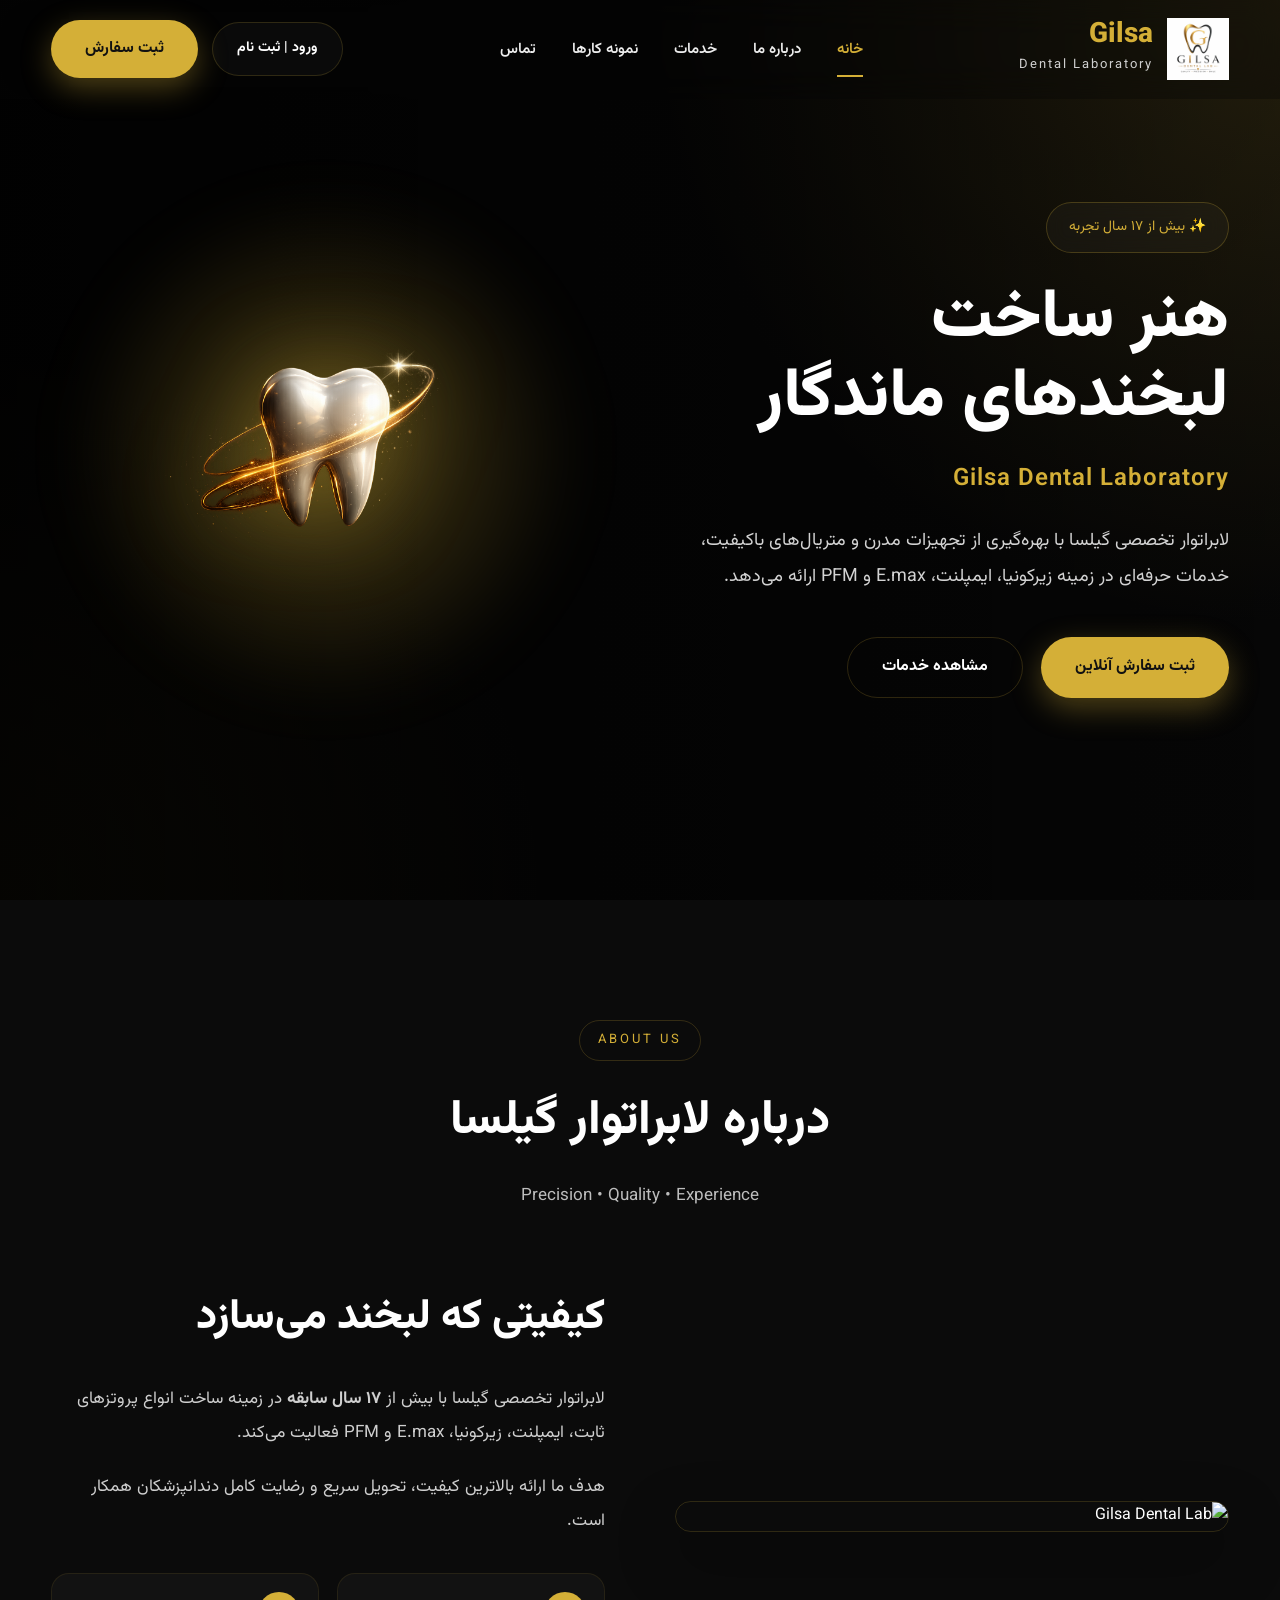
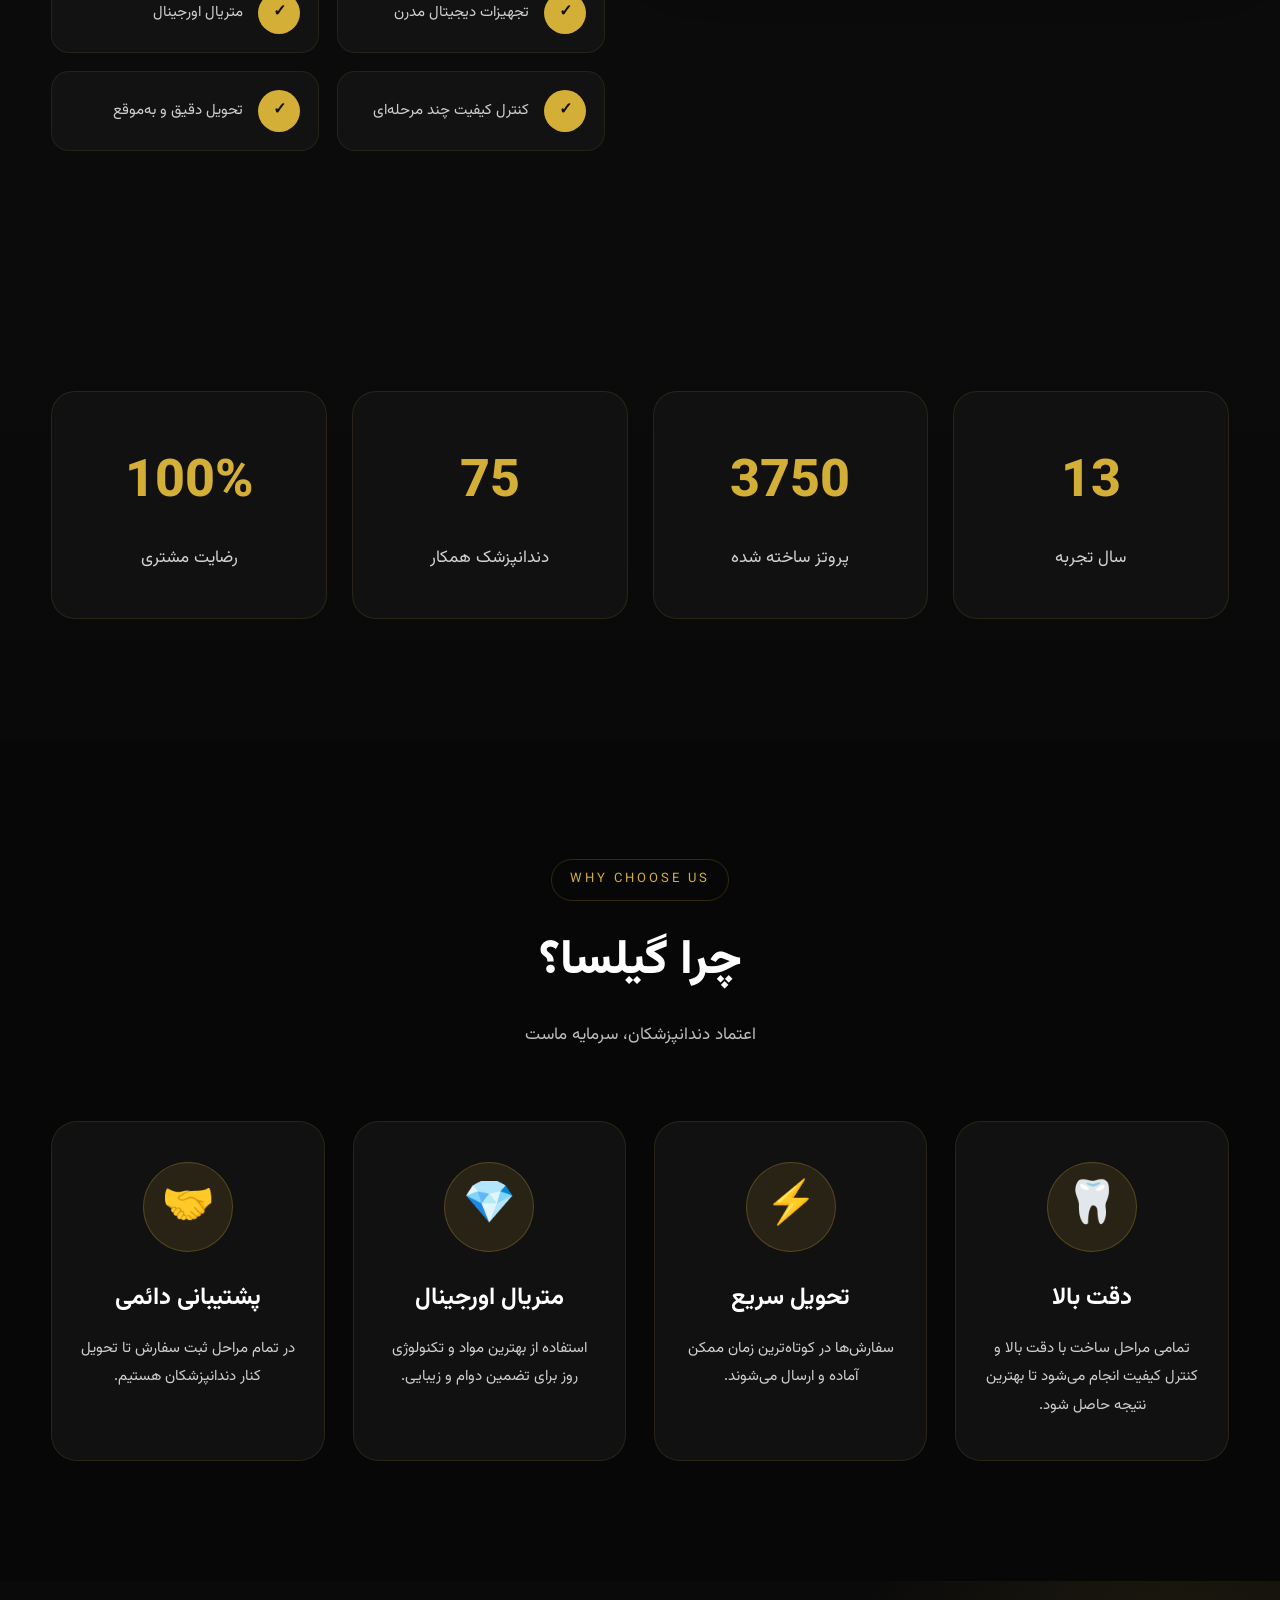
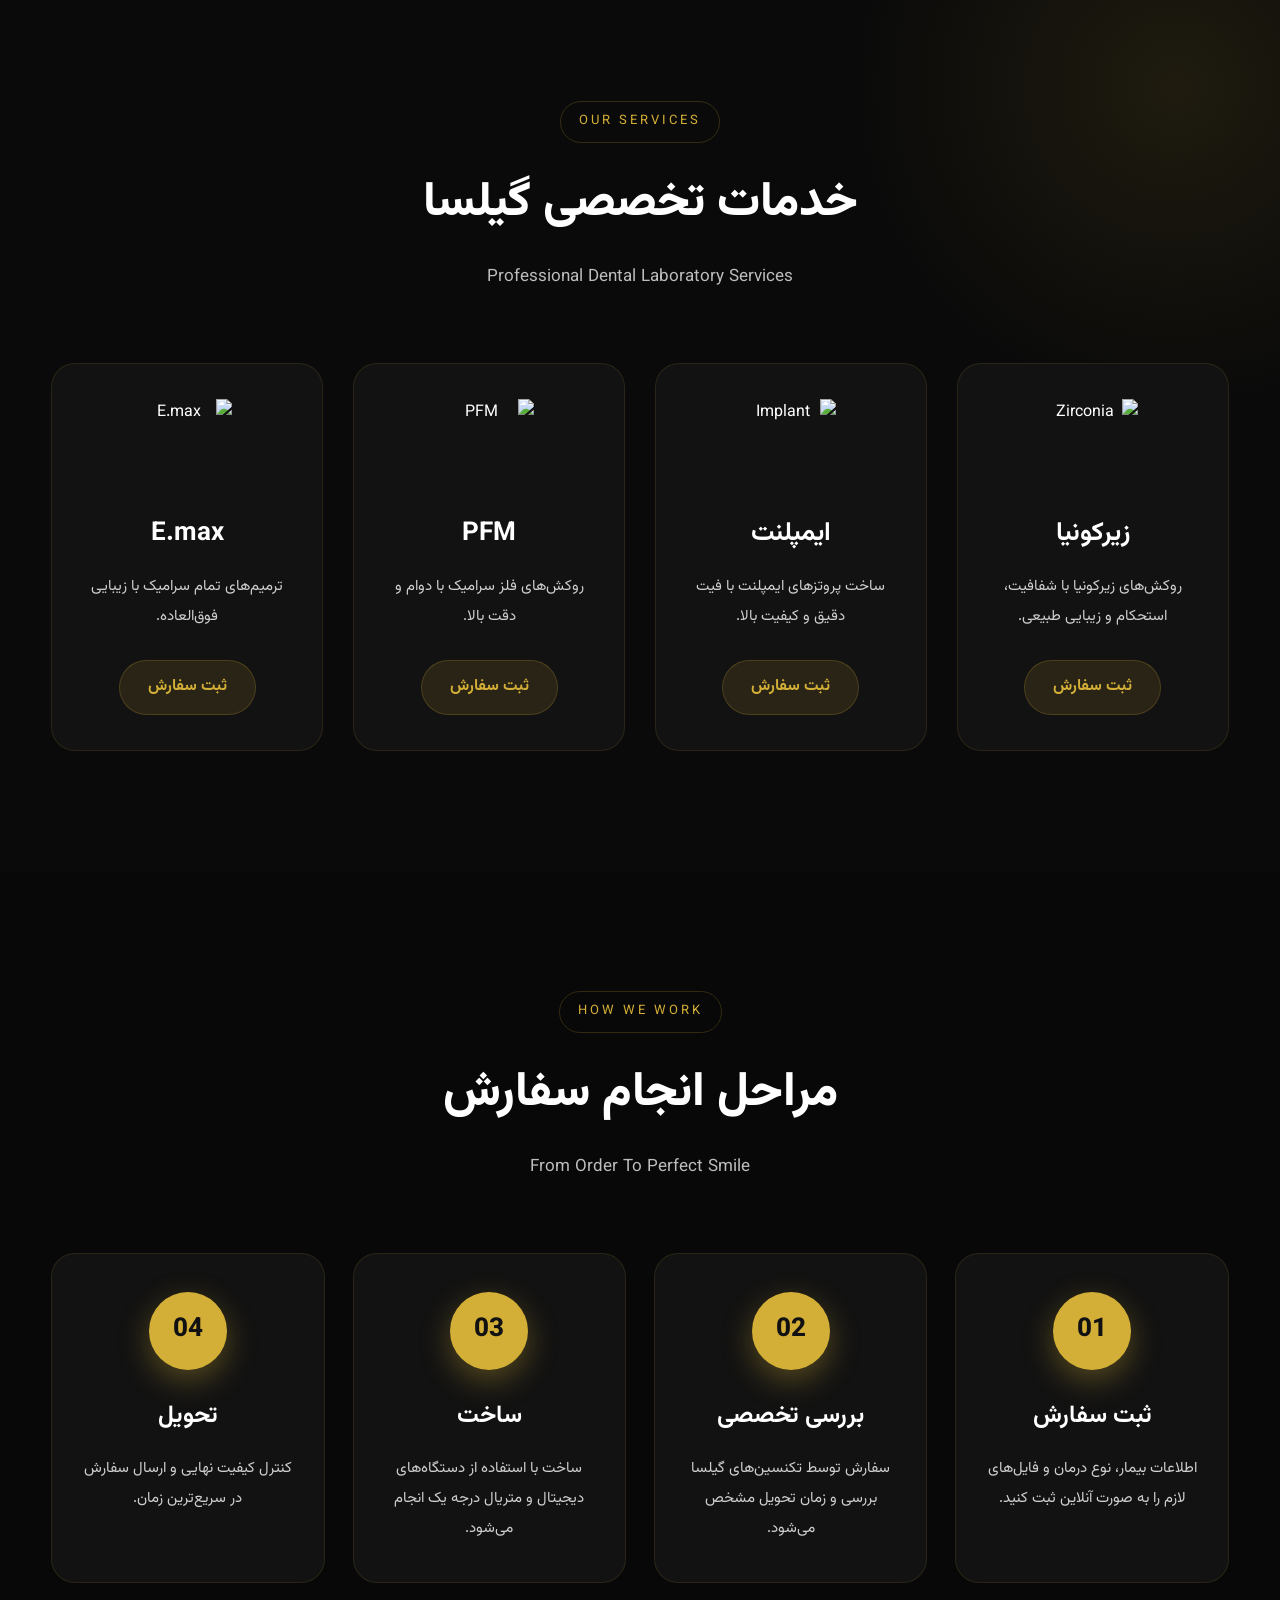
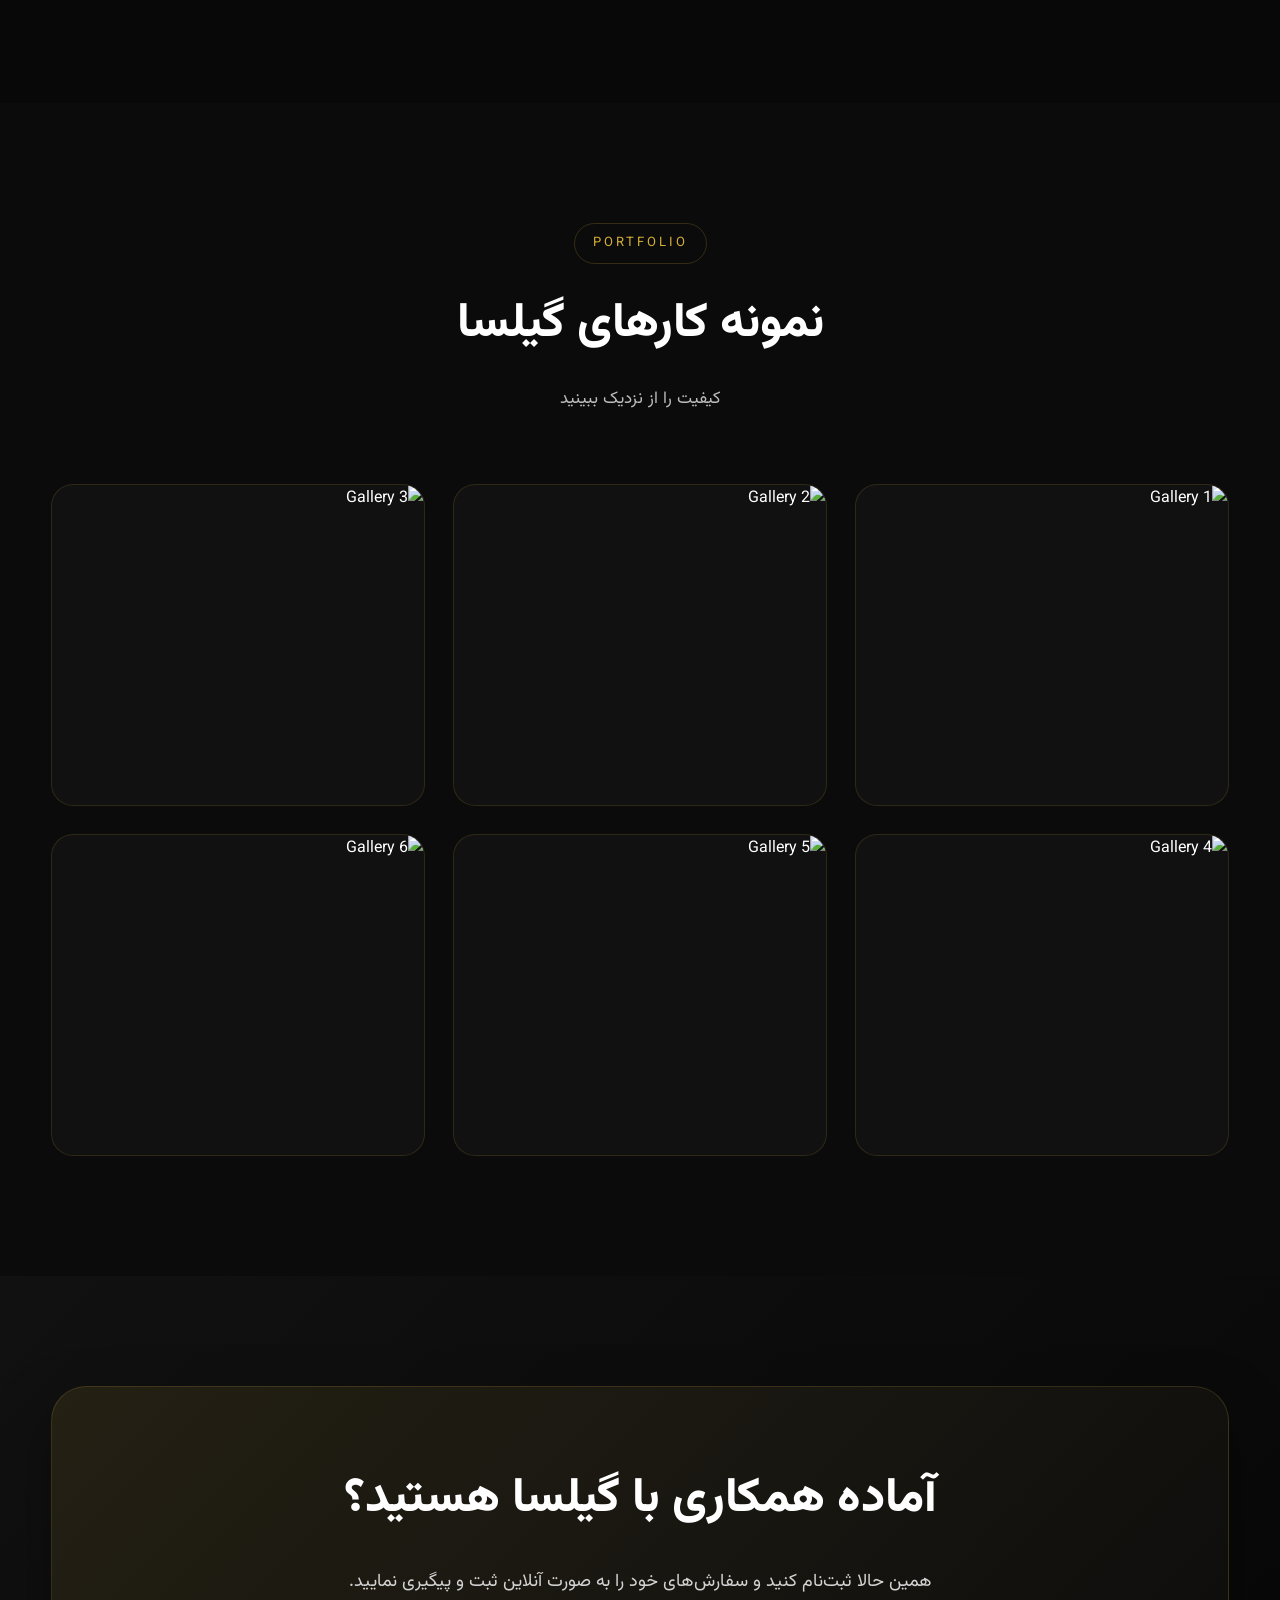
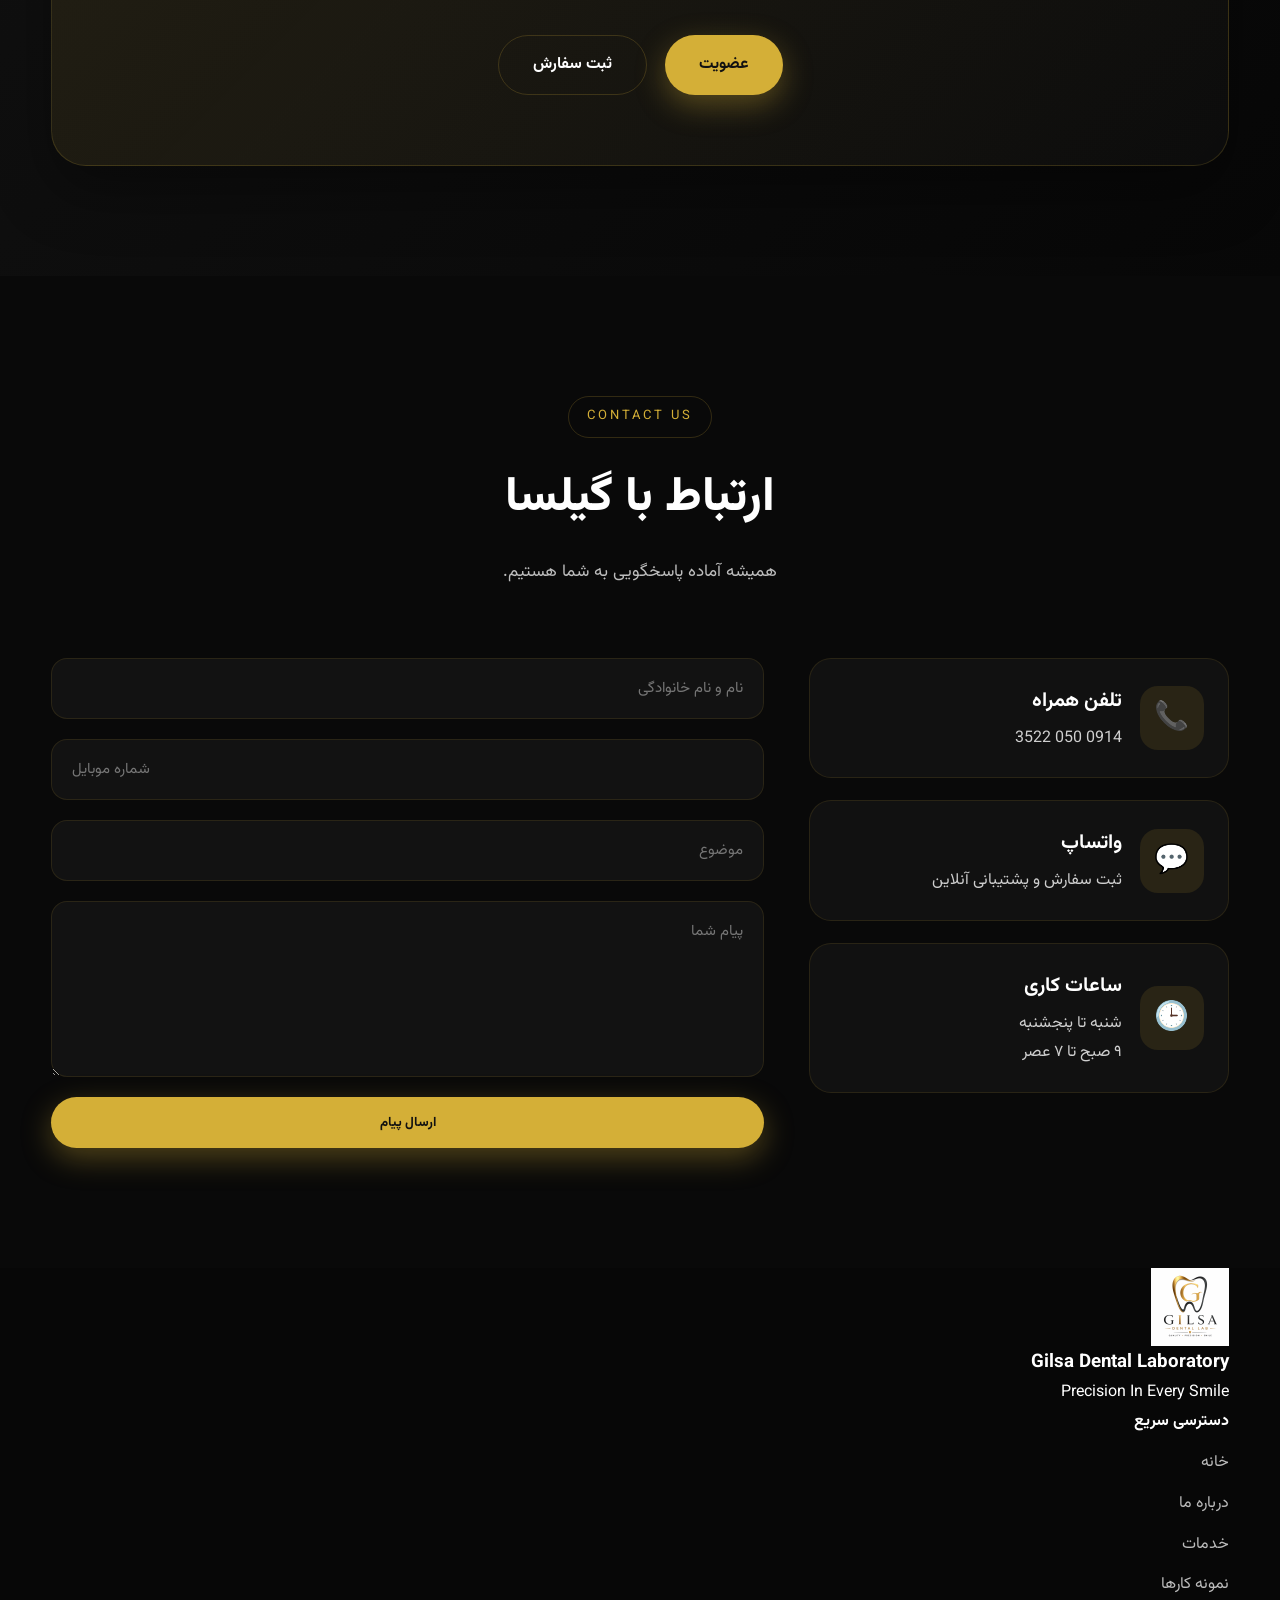
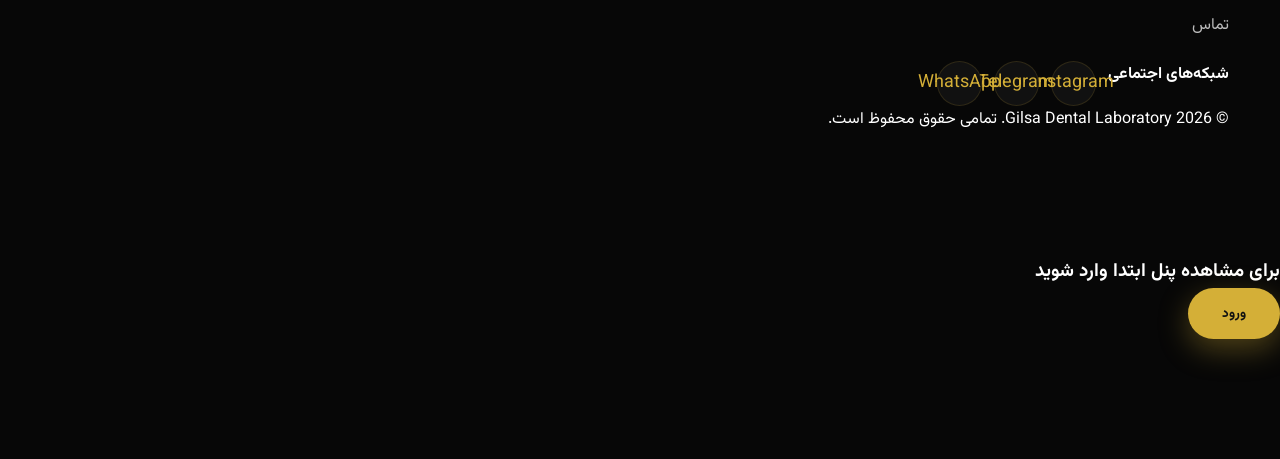
==== commit 1bdc26fc: "Update index.html" ====
--- a/index.html
+++ b/index.html
@@ -2077,31 +2077,35 @@
 
 
 </div>
-<!-- DASHBOARD -->
+<!-- ==========================
+        DASHBOARD V3
+=========================== -->
+
 
 <section id="dashboard" class="dashboard">
 
 
-<div class="dashboard-sidebar">
-
-
-<div class="dashboard-user">
-
-
-<img src="images/gilsa-logo.png" alt="Gilsa">
+<div class="dashboard-wrapper">
+
+
+<!-- SIDEBAR -->
+
+<aside class="dashboard-sidebar">
+
+
+<div class="dashboard-profile">
+
+
+<img src="images/gilsa-logo.png">
 
 
 <h3 id="dashName">
-
-کاربر
-
+کاربر گیلسا
 </h3>
 
 
 <span id="dashType">
-
 دندانپزشک
-
 </span>
 
 
@@ -2110,163 +2114,265 @@
 
 
 
-
-<ul>
+<ul class="dashboard-menu">
 
 
 <li class="active">
-
 🏠 داشبورد
-
 </li>
 
 
 <li>
-
 📦 سفارش جدید
-
 </li>
 
 
 <li>
-
 📋 سفارش‌های من
-
 </li>
 
 
 <li>
-
-👤 اطلاعات حساب
-
+💬 پیام‌ها
 </li>
 
 
+<li>
+⚙️ تنظیمات حساب
+</li>
+
+
 <li id="logoutBtn">
-
 🚪 خروج
-
 </li>
 
 
 </ul>
 
 
-</div>
-
-
-
-
-
-
-
-<div class="dashboard-content">
-
-
-
-<div class="dashboard-page active">
-
+</aside>
+
+
+
+
+
+<!-- CONTENT -->
+
+
+<div class="dashboard-main">
+
+
+
+<div class="dashboard-header">
+
+
+<div>
+
+
+<h1>
+پنل کاربری گیلسا
+</h1>
+
+
+<p>
+مدیریت سفارش‌های دندانی
+</p>
+
+
+</div>
+
+
+
+<button class="btn gold order-btn">
+
++ سفارش جدید
+
+</button>
+
+
+</div>
+
+
+
+
+
+
+
+<!-- STAT CARDS -->
+
+
+<div class="dashboard-stats">
+
+
+
+<div class="dash-card">
+
+
+<span>
+📦
+</span>
+
+
+<div>
+
+<h2 id="totalOrders">
+0
+</h2>
+
+<p>
+کل سفارش‌ها
+</p>
+
+</div>
+
+
+</div>
+
+
+
+
+
+
+<div class="dash-card">
+
+
+<span>
+⏳
+</span>
+
+
+<div>
+
+<h2 id="pendingOrders">
+0
+</h2>
+
+<p>
+در انتظار بررسی
+</p>
+
+</div>
+
+
+</div>
+
+
+
+
+
+
+
+<div class="dash-card">
+
+
+<span>
+🦷
+</span>
+
+
+<div>
+
+<h2 id="activeOrders">
+0
+</h2>
+
+<p>
+در حال ساخت
+</p>
+
+</div>
+
+
+</div>
+
+
+
+
+
+
+
+<div class="dash-card">
+
+
+<span>
+✅
+</span>
+
+
+<div>
+
+<h2 id="doneOrders">
+0
+</h2>
+
+<p>
+تحویل شده
+</p>
+
+</div>
+
+
+</div>
+
+
+
+
+</div>
+
+
+
+
+
+
+
+
+<!-- ORDERS -->
+
+
+<div class="dashboard-box">
+
+
+<div class="box-title">
 
 <h2>
-
-پنل کاربری گیلسا
-
+آخرین سفارش‌ها
 </h2>
 
 
-<p>
-
-به سیستم مدیریت سفارشات خوش آمدید.
-
-</p>
-
-
-</div>
-
-
-
-
-
-
-
-<div class="dashboard-page">
-
-
-<h2>
-
-سفارش‌های من
-
-</h2>
-
-
-
-
-
-<table class="orders-table">
-
-
-<thead>
-
-
-<tr>
-
-
-<th>
-
-کد
-
-</th>
-
-
-<th>
-
-نوع کار
-
-</th>
-
-
-<th>
-
-وضعیت
-
-</th>
-
-
-</tr>
-
-
-</thead>
-
-
-
-<tbody id="ordersTable">
-
-
-</tbody>
-
-
-
-</table>
-
-
-
-</div>
-
-
-
+</div>
+
+
+
+
+
+<div class="orders-container" id="dashboardOrders">
+
+
+<div class="empty-orders">
+
+هنوز سفارشی وجود ندارد
+
+</div>
+
+
+</div>
+
+
+
+</div>
+
+
+
+
+
+
+</div>
 
 
 </div>
 
 
 </section>
-
-
-
-
-
-
-
 <!-- JAVASCRIPT FILES -->
 
 
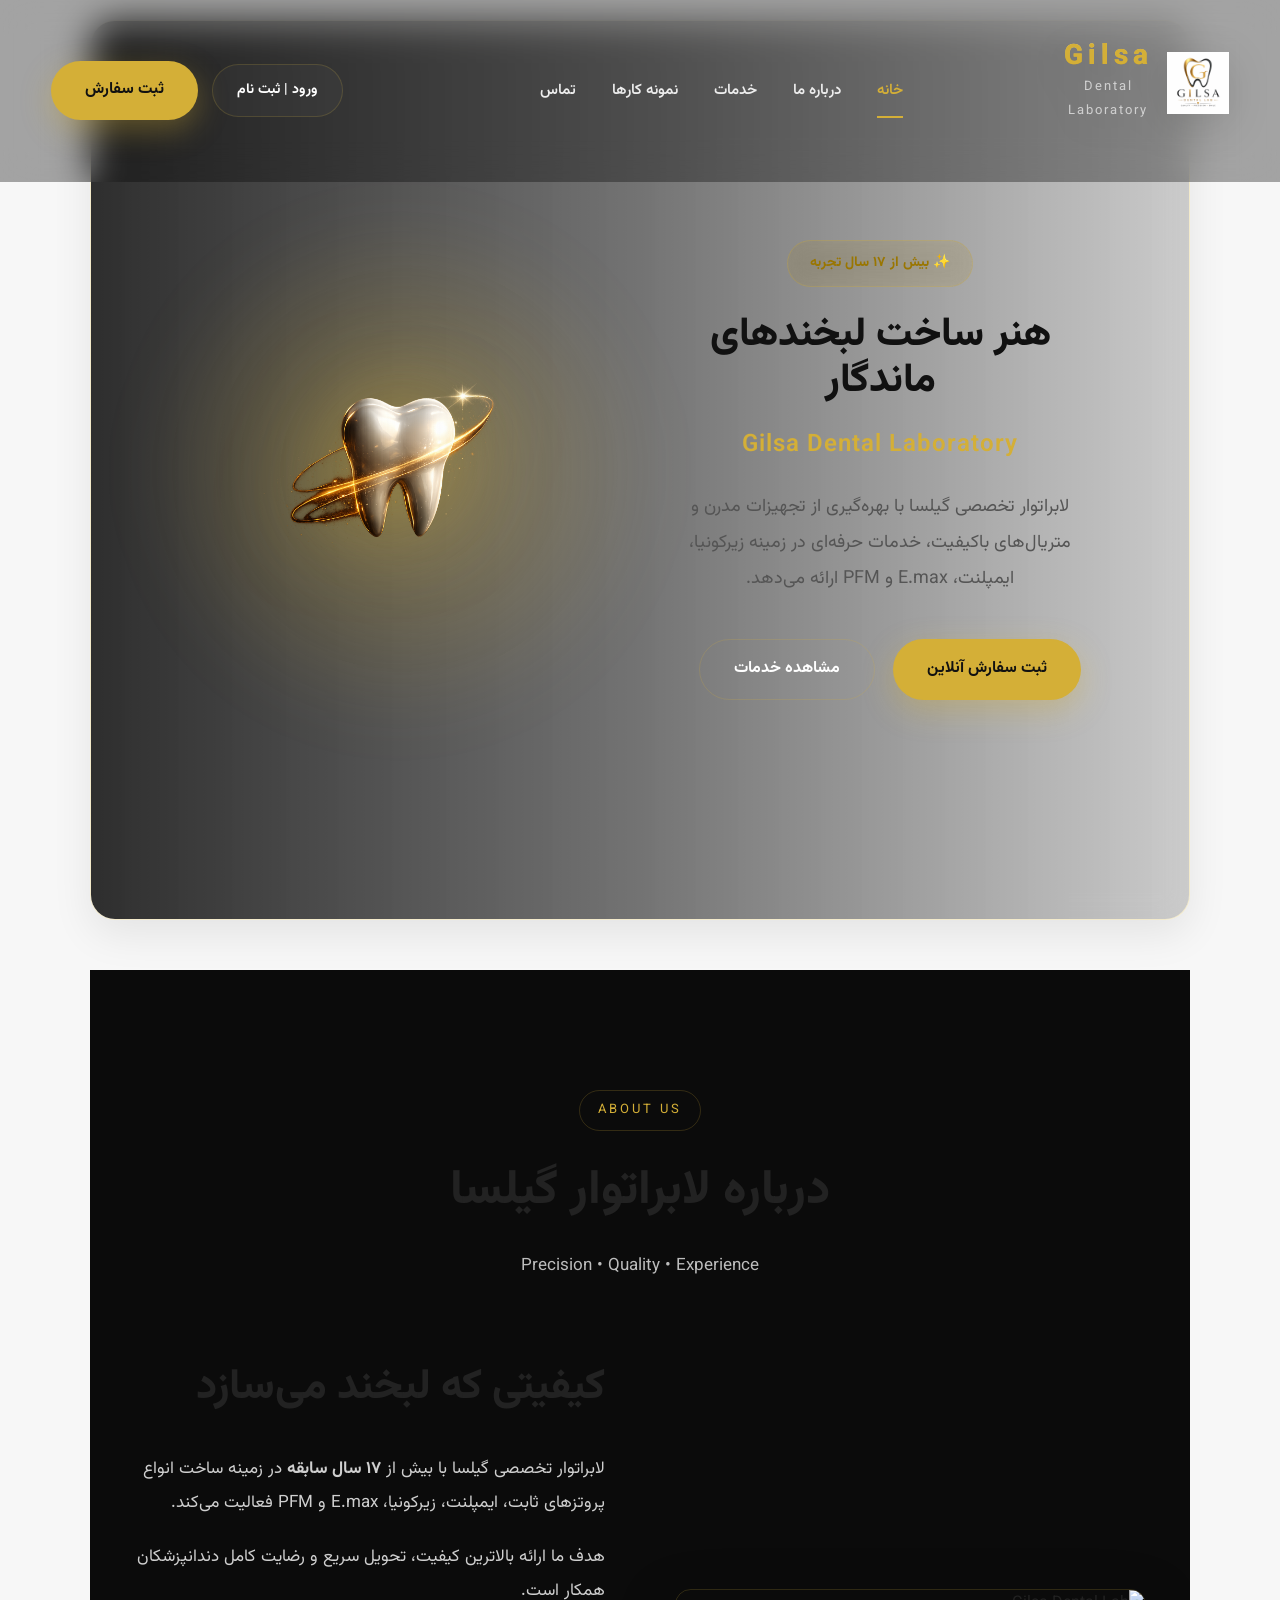
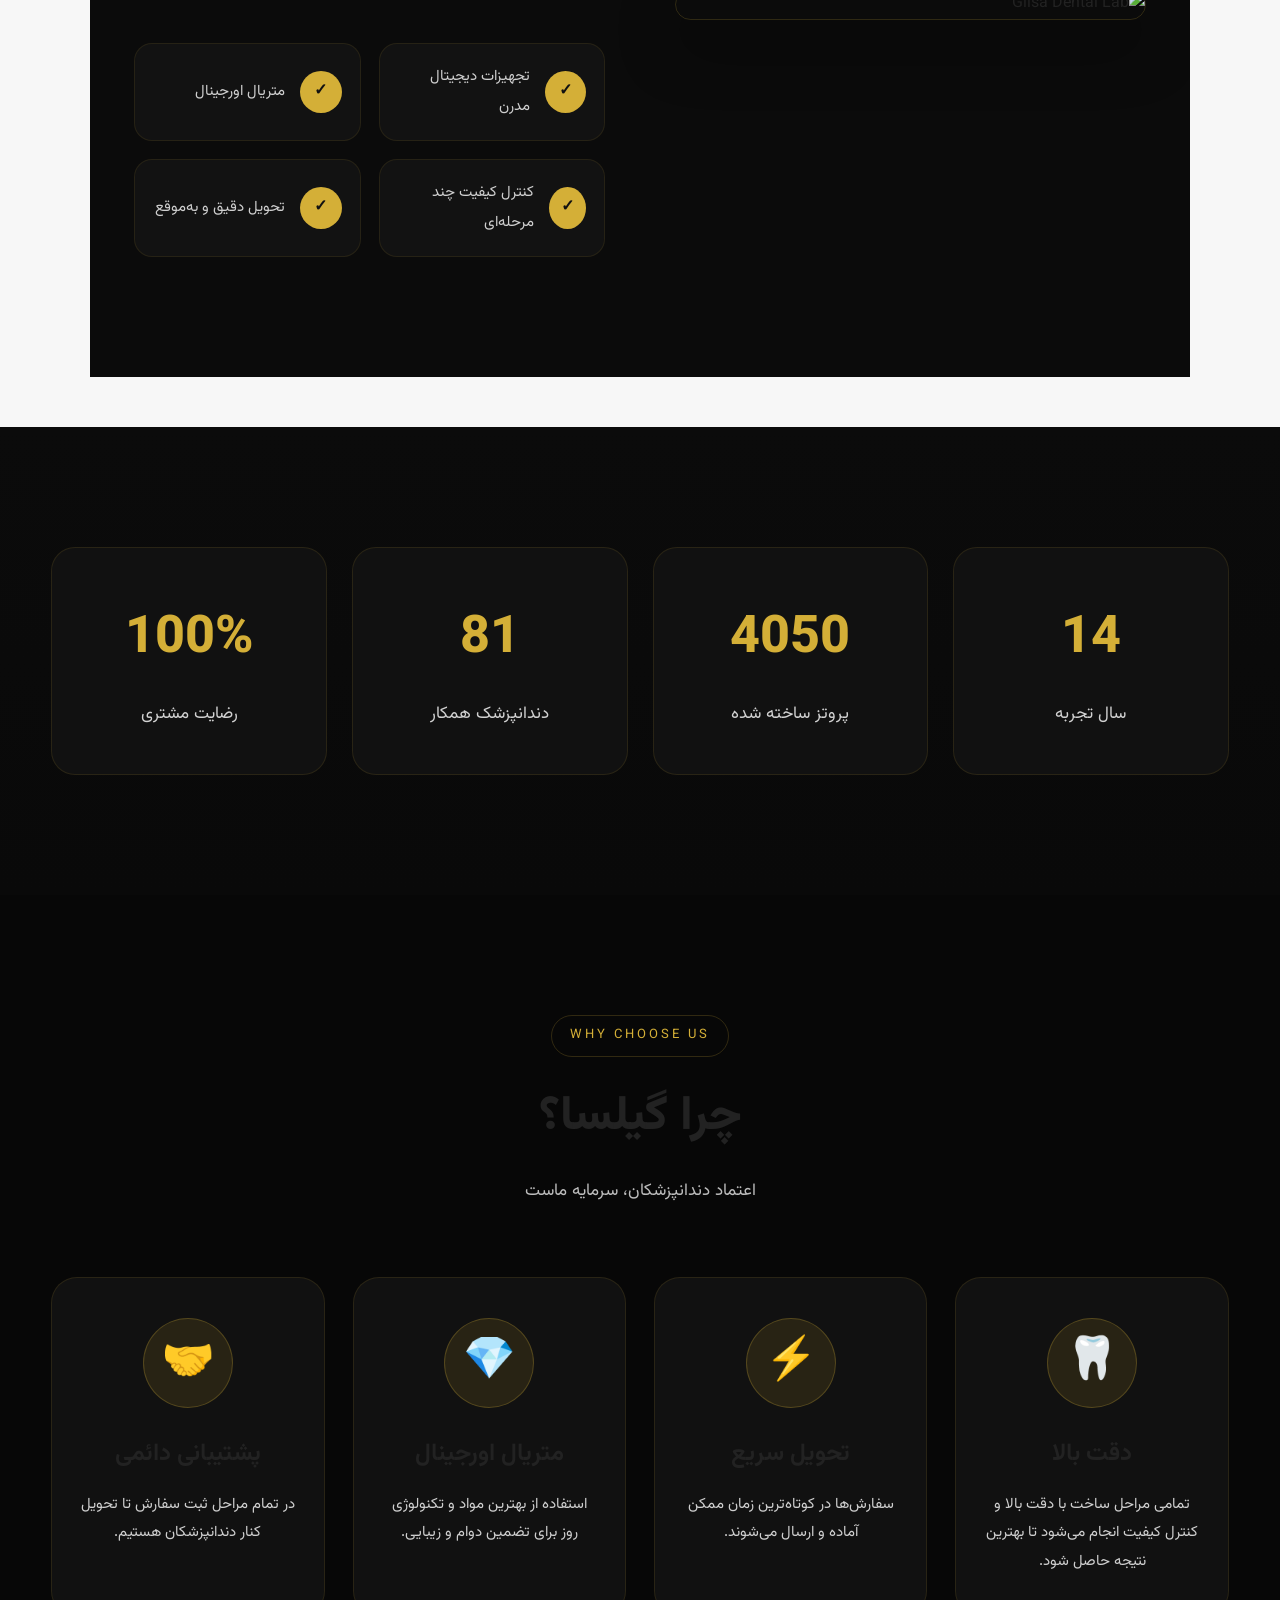
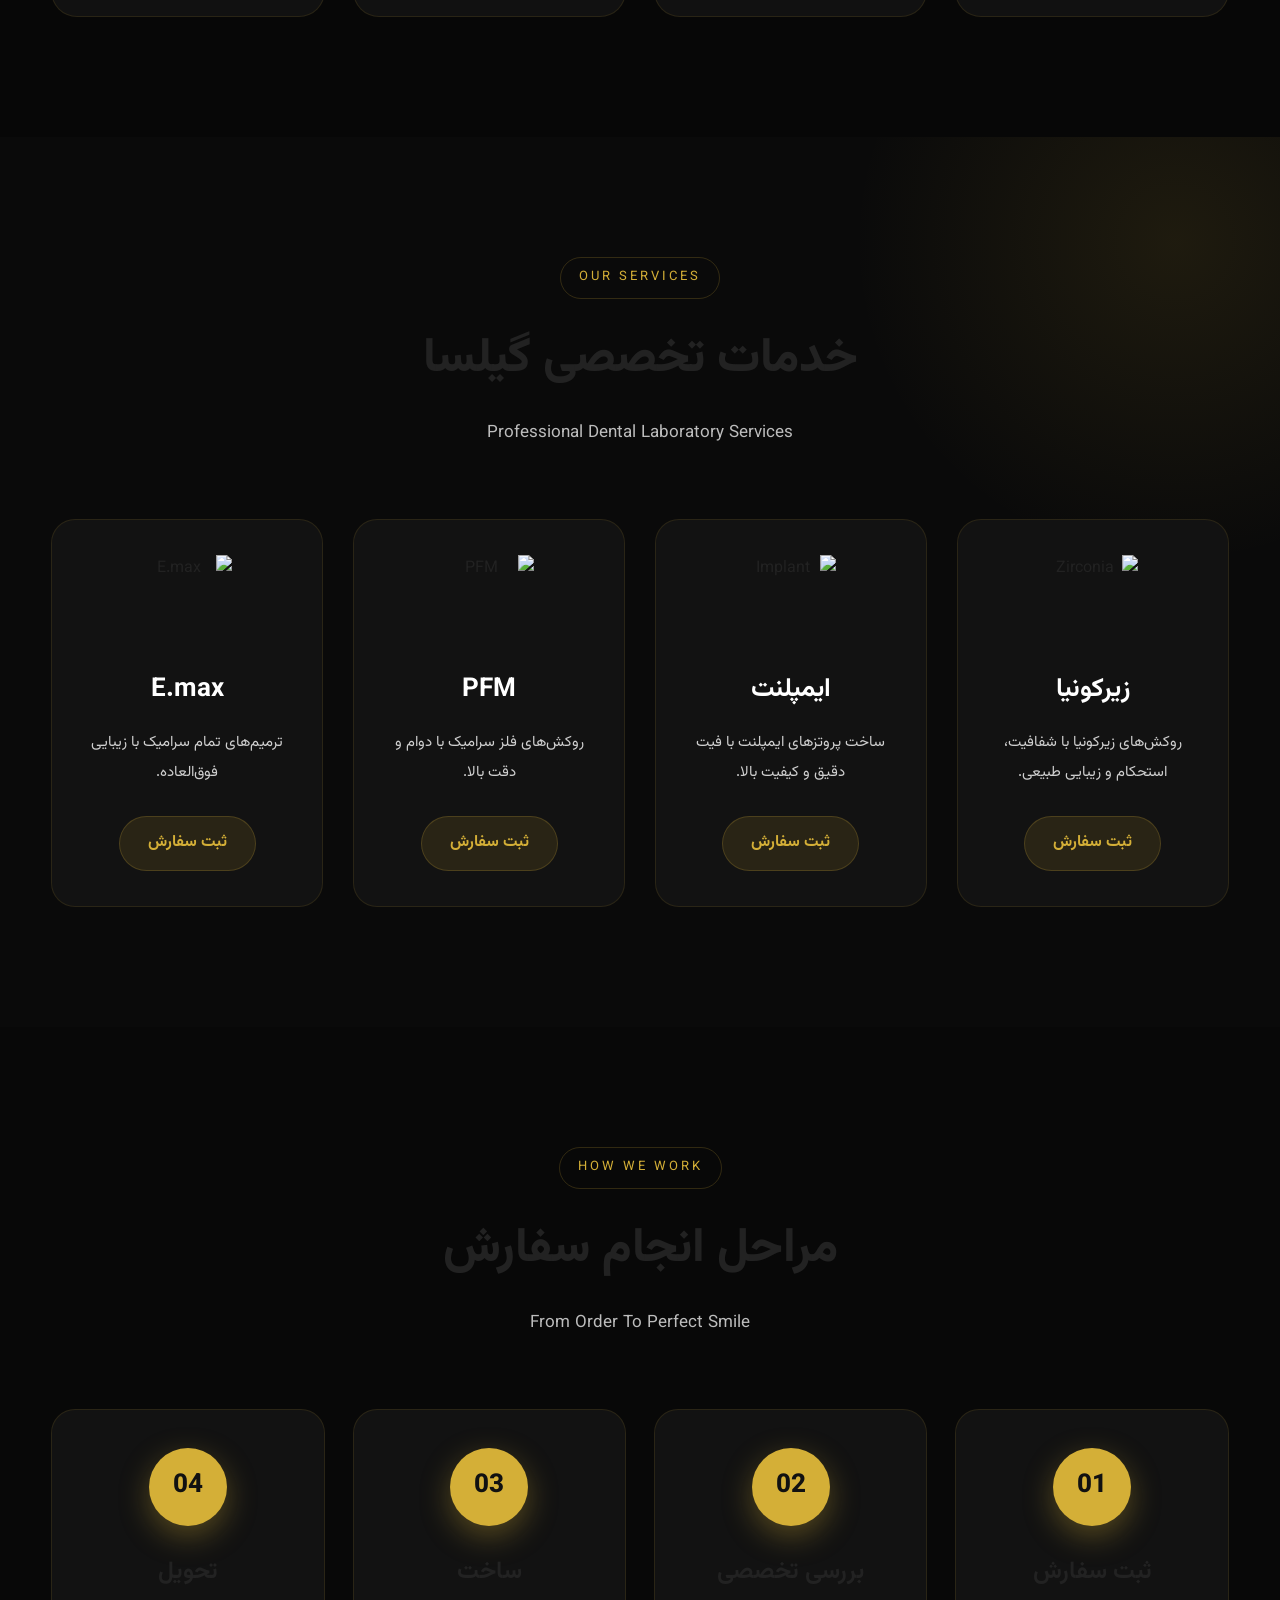
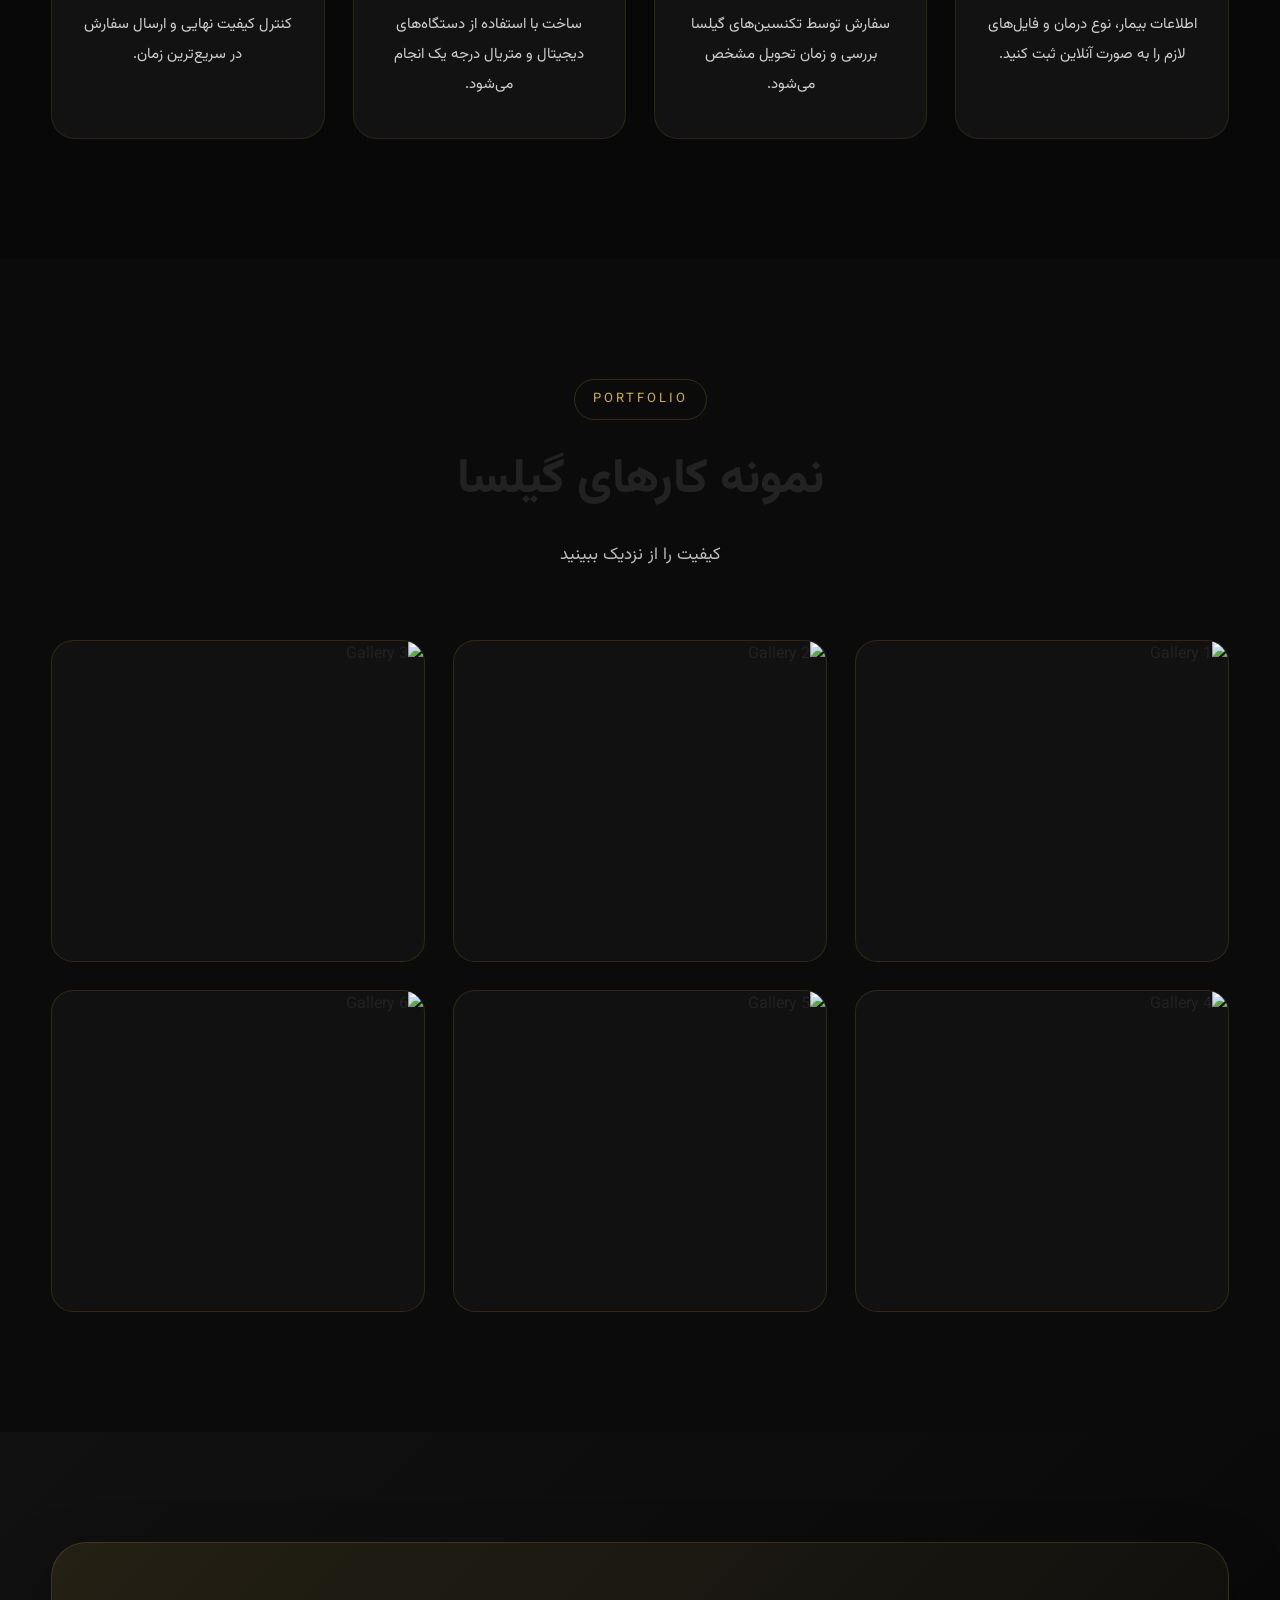
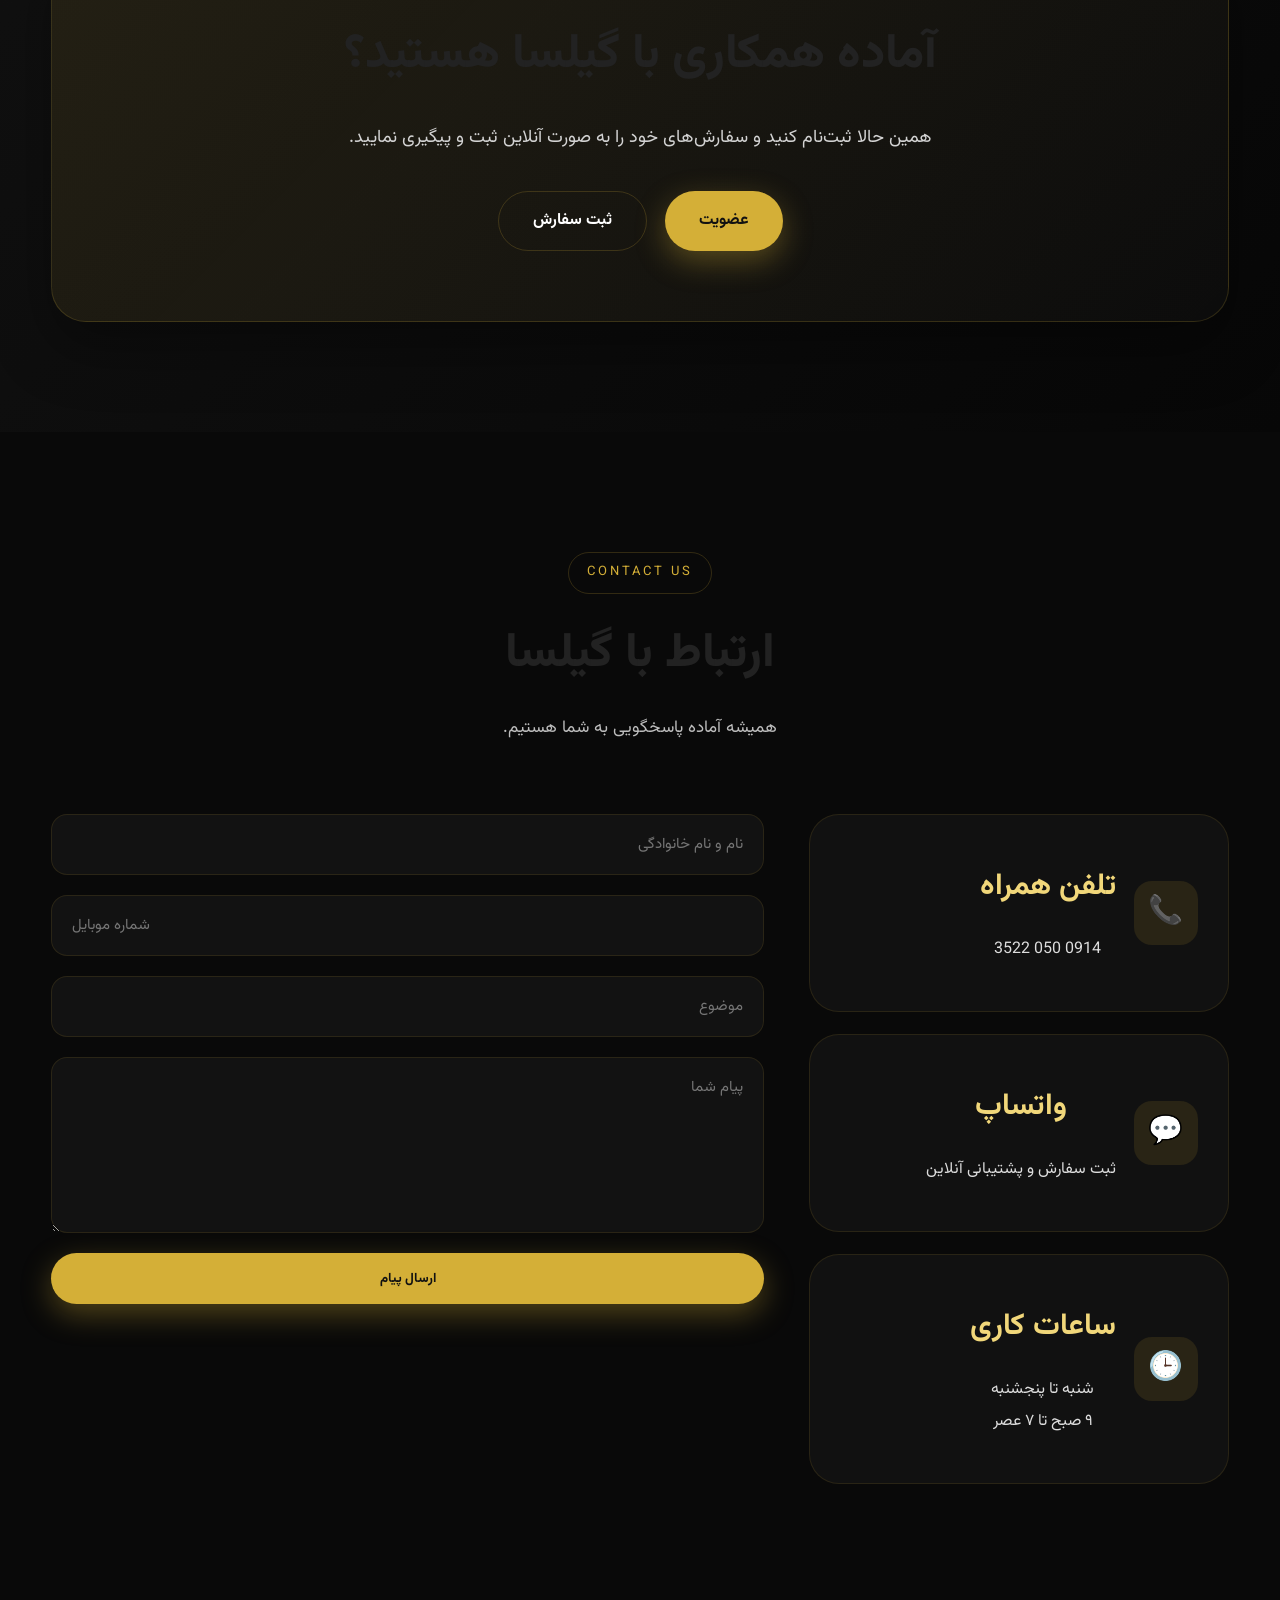
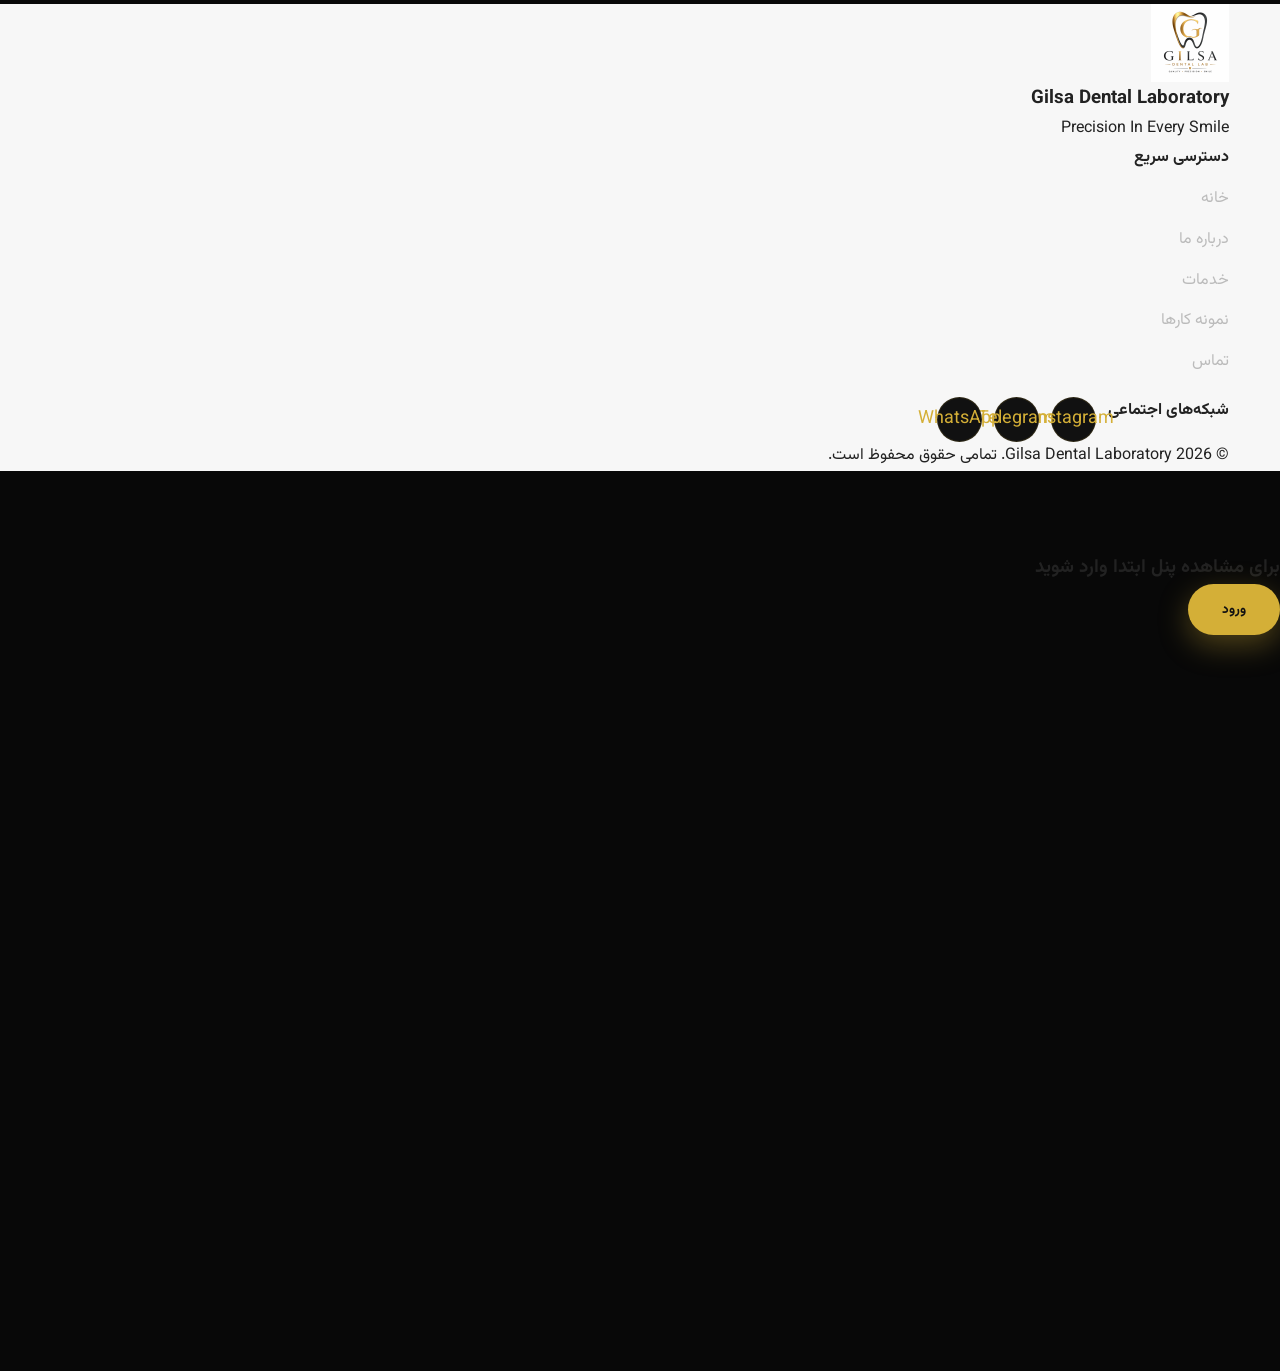
==== commit b7217a82: "Update index.html" ====
--- a/index.html
+++ b/index.html
@@ -40,7 +40,11 @@
 rel="stylesheet">
 
 
-<link rel="stylesheet" href="style.css">
+<link rel="stylesheet" href="./css/variables.css">
+
+<link rel="stylesheet" href="./css/style.css">
+
+<link rel="stylesheet" href="./css/pricelist.css">
 
 
 </head>
--- a/css/variables.css
+++ b/css/variables.css
@@ -0,0 +1,58 @@
+/*==================================================
+            GILSA VARIABLES V3
+==================================================*/
+
+:root{
+
+    /* Brand */
+
+    --gold:#d4af37;
+    --gold-light:#f3d46a;
+    --gold-dark:#9b7820;
+
+    /* Background */
+
+    --black:#070707;
+    --dark:#111111;
+    --dark2:#1b1b1b;
+
+    /* Text */
+
+    --white:#ffffff;
+    --text:#d8d8d8;
+    --gray:#888888;
+
+    /* Border */
+
+    --border:rgba(212,175,55,.18);
+
+    /* Radius */
+
+    --radius-sm:10px;
+    --radius:18px;
+    --radius-lg:28px;
+    --radius-xl:40px;
+
+    /* Shadow */
+
+    --shadow-sm:0 8px 20px rgba(0,0,0,.25);
+
+    --shadow:
+    0 15px 40px rgba(0,0,0,.45);
+
+    --shadow-lg:
+    0 25px 70px rgba(0,0,0,.60);
+
+    /* Animation */
+
+    --transition:.35s ease;
+
+    /* Header */
+
+    --header-height:90px;
+
+    /* Container */
+
+    --container:1280px;
+
+}
--- a/css/style.css
+++ b/css/style.css
@@ -0,0 +1,3701 @@
+/*==================================================
+                GILSA DENTAL LAB
+                PREMIUM CSS V2
+==================================================*/
+
+
+:root{
+
+--gold:#d4af37;
+--gold-light:#f3d46a;
+--gold-dark:#9b7820;
+
+--black:#070707;
+--dark:#111111;
+--dark2:#1b1b1b;
+
+--white:#ffffff;
+--text:#d8d8d8;
+
+--border:rgba(212,175,55,.20);
+
+--radius:18px;
+
+--shadow:
+
+0 15px 40px rgba(0,0,0,.45);
+
+--transition:.35s ease;
+
+}
+
+
+
+/*==========================
+RESET
+==========================*/
+
+
+*{
+
+margin:0;
+
+padding:0;
+
+box-sizing:border-box;
+
+}
+
+
+
+html{
+
+scroll-behavior:smooth;
+
+}
+
+
+
+body{
+
+font-family:'Vazirmatn',sans-serif;
+
+background:var(--black);
+
+color:var(--white);
+
+line-height:1.8;
+
+overflow-x:hidden;
+
+}
+
+
+
+/*==========================
+SCROLLBAR
+==========================*/
+
+
+::-webkit-scrollbar{
+
+width:10px;
+
+}
+
+
+
+::-webkit-scrollbar-track{
+
+background:#111;
+
+}
+
+
+
+::-webkit-scrollbar-thumb{
+
+background:var(--gold);
+
+border-radius:50px;
+
+}
+
+
+
+::-webkit-scrollbar-thumb:hover{
+
+background:var(--gold-light);
+
+}
+
+
+
+/*==========================
+SELECTION
+==========================*/
+
+
+::selection{
+
+background:var(--gold);
+
+color:#000;
+
+}
+
+
+
+/*==========================
+LINK
+==========================*/
+
+
+a{
+
+text-decoration:none;
+
+color:inherit;
+
+transition:var(--transition);
+
+}
+
+
+
+img{
+
+display:block;
+
+max-width:100%;
+
+}
+
+
+
+button{
+
+font-family:inherit;
+
+cursor:pointer;
+
+border:none;
+
+outline:none;
+
+}
+
+
+
+/*==========================
+CONTAINER
+==========================*/
+
+
+.container{
+
+width:min(1280px,92%);
+
+margin:auto;
+
+}
+
+
+
+/*==========================
+SECTION
+==========================*/
+
+
+section{
+
+padding:120px 0;
+
+position:relative;
+
+}
+
+
+
+/*==========================
+TITLE
+==========================*/
+
+
+.section-title{
+
+text-align:center;
+
+margin-bottom:70px;
+
+}
+
+
+
+.section-title span{
+
+display:inline-block;
+
+padding:8px 18px;
+
+border:1px solid var(--border);
+
+border-radius:50px;
+
+color:var(--gold);
+
+font-size:13px;
+
+letter-spacing:3px;
+
+margin-bottom:18px;
+
+}
+
+
+
+.section-title h2{
+
+font-size:48px;
+
+font-weight:800;
+
+margin-bottom:15px;
+
+}
+
+
+
+.section-title p{
+
+color:#bdbdbd;
+
+font-size:17px;
+
+}
+
+
+
+/*==========================
+BUTTONS
+==========================*/
+
+
+.btn{
+
+display:inline-flex;
+
+align-items:center;
+
+justify-content:center;
+
+padding:15px 34px;
+
+border-radius:60px;
+
+border:1px solid var(--border);
+
+background:transparent;
+
+color:#fff;
+
+font-weight:700;
+
+transition:var(--transition);
+
+}
+
+
+
+.btn:hover{
+
+transform:translateY(-4px);
+
+}
+
+
+
+.btn.gold{
+
+background:var(--gold);
+
+color:#111;
+
+border:none;
+
+box-shadow:
+
+0 10px 30px rgba(212,175,55,.35);
+
+}
+
+
+
+.btn.gold:hover{
+
+background:var(--gold-light);
+
+}
+
+
+
+/*==========================
+PRELOADER
+==========================*/
+
+
+#preloader{
+
+position:fixed;
+
+inset:0;
+
+background:#000;
+
+display:flex;
+
+align-items:center;
+
+justify-content:center;
+
+z-index:99999;
+
+transition:.7s;
+
+}
+
+
+
+#preloader.hide{
+
+opacity:0;
+
+visibility:hidden;
+
+}
+
+
+
+.loader{
+
+display:flex;
+
+flex-direction:column;
+
+align-items:center;
+
+gap:25px;
+
+}
+
+
+
+.loader img{
+
+width:90px;
+
+}
+
+
+
+.loader-ring{
+
+width:70px;
+
+height:70px;
+
+border-radius:50%;
+
+border:4px solid rgba(255,255,255,.15);
+
+border-top:4px solid var(--gold);
+
+animation:spin 1s linear infinite;
+
+}
+
+
+
+@keyframes spin{
+
+100%{
+
+transform:rotate(360deg);
+
+}
+
+}
+
+
+
+/*==========================
+BACK TO TOP
+==========================*/
+
+
+.back-to-top{
+
+position:fixed;
+
+left:30px;
+
+bottom:30px;
+
+width:55px;
+
+height:55px;
+
+border-radius:50%;
+
+background:var(--gold);
+
+color:#111;
+
+display:flex;
+
+align-items:center;
+
+justify-content:center;
+
+font-size:22px;
+
+font-weight:bold;
+
+cursor:pointer;
+
+opacity:0;
+
+visibility:hidden;
+
+transform:translateY(30px);
+
+transition:.35s;
+
+z-index:999;
+
+}
+
+
+
+.back-to-top.show{
+
+opacity:1;
+
+visibility:visible;
+
+transform:none;
+
+}
+
+
+
+.back-to-top:hover{
+
+transform:translateY(-5px);
+
+}
+/*==========================
+HEADER
+==========================*/
+
+#header{
+
+position:fixed;
+
+top:0;
+
+right:0;
+
+left:0;
+
+z-index:5000;
+
+padding:18px 0;
+
+background:rgba(7,7,7,.35);
+
+backdrop-filter:blur(18px);
+
+border-bottom:1px solid transparent;
+
+transition:.35s;
+
+}
+
+
+
+#header.scrolled{
+
+padding:12px 0;
+
+background:rgba(10,10,10,.92);
+
+border-color:rgba(212,175,55,.12);
+
+box-shadow:0 15px 40px rgba(0,0,0,.45);
+
+}
+
+
+
+#header .container{
+
+display:flex;
+
+align-items:center;
+
+justify-content:space-between;
+
+gap:30px;
+
+}
+
+
+
+/*==========================
+LOGO
+==========================*/
+
+.logo{
+
+display:flex;
+
+align-items:center;
+
+gap:14px;
+
+}
+
+
+
+.logo img{
+
+width:62px;
+
+height:62px;
+
+object-fit:contain;
+
+transition:.35s;
+
+}
+
+
+
+.logo:hover img{
+
+transform:rotate(-8deg) scale(1.06);
+
+}
+
+
+
+.logo-text{
+
+display:flex;
+
+flex-direction:column;
+
+}
+
+
+
+.logo-text h1{
+
+font-size:28px;
+
+font-weight:800;
+
+color:var(--gold);
+
+line-height:1;
+
+}
+
+
+
+.logo-text span{
+
+font-size:13px;
+
+letter-spacing:2px;
+
+color:#cfcfcf;
+
+margin-top:5px;
+
+}
+
+
+
+/*==========================
+NAVBAR
+==========================*/
+
+nav{
+
+display:flex;
+
+align-items:center;
+
+gap:36px;
+
+}
+
+
+
+nav a{
+
+position:relative;
+
+font-size:15px;
+
+font-weight:600;
+
+color:#ededed;
+
+padding:8px 0;
+
+}
+
+
+
+nav a::after{
+
+content:"";
+
+position:absolute;
+
+right:0;
+
+bottom:-6px;
+
+width:0;
+
+height:2px;
+
+background:var(--gold);
+
+transition:.35s;
+
+}
+
+
+
+nav a:hover,
+
+nav a.active{
+
+color:var(--gold);
+
+}
+
+
+
+nav a:hover::after,
+
+nav a.active::after{
+
+width:100%;
+
+}
+
+
+
+/*==========================
+HEADER ACTIONS
+==========================*/
+
+.header-actions{
+
+display:flex;
+
+align-items:center;
+
+gap:14px;
+
+}
+
+
+
+.header-btn{
+
+padding:13px 24px;
+
+border-radius:50px;
+
+border:1px solid rgba(212,175,55,.18);
+
+background:rgba(255,255,255,.03);
+
+color:#fff;
+
+font-size:14px;
+
+font-weight:700;
+
+transition:.35s;
+
+}
+
+
+
+.header-btn:hover{
+
+background:rgba(212,175,55,.10);
+
+border-color:var(--gold);
+
+color:var(--gold);
+
+transform:translateY(-3px);
+
+}
+
+
+
+/*==========================
+MENU BUTTON
+==========================*/
+
+.menu-toggle{
+
+display:none;
+
+width:48px;
+
+height:48px;
+
+border-radius:12px;
+
+background:rgba(255,255,255,.04);
+
+border:1px solid rgba(212,175,55,.15);
+
+align-items:center;
+
+justify-content:center;
+
+flex-direction:column;
+
+gap:6px;
+
+}
+
+
+
+.menu-toggle span{
+
+width:24px;
+
+height:2px;
+
+background:#fff;
+
+transition:.35s;
+
+}
+
+
+
+.menu-toggle.active span:nth-child(1){
+
+transform:translateY(8px) rotate(45deg);
+
+}
+
+
+
+.menu-toggle.active span:nth-child(2){
+
+opacity:0;
+
+}
+
+
+
+.menu-toggle.active span:nth-child(3){
+
+transform:translateY(-8px) rotate(-45deg);
+
+}
+/*==========================
+HERO
+==========================*/
+
+.hero{
+
+min-height:100vh;
+
+display:flex;
+
+align-items:center;
+
+position:relative;
+
+overflow:hidden;
+
+padding-top:120px;
+
+background:
+
+radial-gradient(circle at top right,
+rgba(212,175,55,.18),
+transparent 40%),
+
+radial-gradient(circle at bottom left,
+rgba(212,175,55,.10),
+transparent 35%),
+
+#070707;
+
+}
+
+
+
+.hero-overlay{
+
+position:absolute;
+
+inset:0;
+
+background:
+
+linear-gradient(
+
+90deg,
+
+rgba(0,0,0,.82),
+
+rgba(0,0,0,.55),
+
+rgba(0,0,0,.20)
+
+);
+
+z-index:1;
+
+}
+
+
+
+.hero-container{
+
+position:relative;
+
+z-index:2;
+
+display:grid;
+
+grid-template-columns:1fr 1fr;
+
+align-items:center;
+
+gap:80px;
+
+}
+
+
+
+/*==========================
+HERO TEXT
+==========================*/
+
+.hero-text{
+
+max-width:620px;
+
+}
+
+
+
+.hero-badge{
+
+display:inline-flex;
+
+align-items:center;
+
+gap:10px;
+
+padding:12px 22px;
+
+border-radius:60px;
+
+border:1px solid rgba(212,175,55,.25);
+
+background:rgba(255,255,255,.03);
+
+backdrop-filter:blur(10px);
+
+color:var(--gold);
+
+font-size:14px;
+
+margin-bottom:28px;
+
+}
+
+
+
+.hero-text h2{
+
+font-size:68px;
+
+line-height:1.15;
+
+font-weight:800;
+
+margin-bottom:20px;
+
+}
+
+
+
+.hero-text h3{
+
+font-size:24px;
+
+font-weight:600;
+
+color:var(--gold);
+
+margin-bottom:22px;
+
+letter-spacing:1px;
+
+}
+
+
+
+.hero-text p{
+
+font-size:18px;
+
+color:#d3d3d3;
+
+line-height:2;
+
+margin-bottom:42px;
+
+}
+
+
+
+.hero-buttons{
+
+display:flex;
+
+gap:18px;
+
+flex-wrap:wrap;
+
+}
+
+
+
+/*==========================
+HERO IMAGE
+==========================*/
+
+.hero-image{
+
+position:relative;
+
+display:flex;
+
+justify-content:center;
+
+align-items:center;
+
+}
+
+
+
+.hero-circle{
+
+position:absolute;
+
+width:520px;
+
+height:520px;
+
+border-radius:50%;
+
+background:
+
+radial-gradient(circle,
+rgba(212,175,55,.35),
+transparent 70%);
+
+filter:blur(30px);
+
+animation:pulseGlow 5s infinite ease-in-out;
+
+}
+
+
+
+.hero-image img{
+
+position:relative;
+
+z-index:2;
+
+width:460px;
+
+animation:floatTooth 5s ease-in-out infinite;
+
+filter:
+
+drop-shadow(0 0 45px rgba(212,175,55,.35));
+
+}
+
+
+
+/*==========================
+ANIMATIONS
+==========================*/
+
+@keyframes floatTooth{
+
+0%{
+
+transform:translateY(0);
+
+}
+
+50%{
+
+transform:translateY(-18px);
+
+}
+
+100%{
+
+transform:translateY(0);
+
+}
+
+}
+
+
+
+@keyframes pulseGlow{
+
+0%{
+
+transform:scale(.95);
+
+opacity:.55;
+
+}
+
+50%{
+
+transform:scale(1.08);
+
+opacity:1;
+
+}
+
+100%{
+
+transform:scale(.95);
+
+opacity:.55;
+
+}
+
+}
+/*==========================
+ABOUT
+==========================*/
+
+.about{
+
+background:#0b0b0b;
+
+}
+
+
+
+.about-wrapper{
+
+display:grid;
+
+grid-template-columns:1fr 1fr;
+
+gap:70px;
+
+align-items:center;
+
+}
+
+
+
+.about-image{
+
+position:relative;
+
+}
+
+
+
+.about-image img{
+
+width:100%;
+
+border-radius:28px;
+
+border:1px solid rgba(212,175,55,.18);
+
+box-shadow:0 25px 60px rgba(0,0,0,.45);
+
+transition:.4s;
+
+}
+
+
+
+.about-image img:hover{
+
+transform:scale(1.02);
+
+}
+
+
+
+.about-content h3{
+
+font-size:42px;
+
+margin-bottom:25px;
+
+font-weight:800;
+
+}
+
+
+
+.about-content p{
+
+color:#cfcfcf;
+
+font-size:17px;
+
+line-height:2;
+
+margin-bottom:20px;
+
+}
+
+
+
+.about-features{
+
+display:grid;
+
+grid-template-columns:repeat(2,1fr);
+
+gap:18px;
+
+margin-top:35px;
+
+}
+
+
+
+.feature{
+
+display:flex;
+
+align-items:center;
+
+gap:15px;
+
+padding:18px;
+
+border-radius:18px;
+
+background:#121212;
+
+border:1px solid rgba(212,175,55,.10);
+
+transition:.35s;
+
+}
+
+
+
+.feature:hover{
+
+transform:translateY(-6px);
+
+border-color:rgba(212,175,55,.35);
+
+}
+
+
+
+.feature span{
+
+width:42px;
+
+height:42px;
+
+border-radius:50%;
+
+display:flex;
+
+align-items:center;
+
+justify-content:center;
+
+background:var(--gold);
+
+color:#111;
+
+font-weight:700;
+
+}
+
+
+
+.feature p{
+
+margin:0;
+
+font-size:15px;
+
+}
+
+
+
+/*==========================
+STATS
+==========================*/
+
+.stats{
+
+background:linear-gradient(
+
+180deg,
+
+#0b0b0b,
+
+#090909
+
+);
+
+}
+
+
+
+.stats-grid{
+
+display:grid;
+
+grid-template-columns:repeat(4,1fr);
+
+gap:25px;
+
+}
+
+
+
+.stat-box{
+
+padding:45px 25px;
+
+text-align:center;
+
+border-radius:24px;
+
+background:#111;
+
+border:1px solid rgba(212,175,55,.12);
+
+transition:.35s;
+
+}
+
+
+
+.stat-box:hover{
+
+transform:translateY(-8px);
+
+border-color:rgba(212,175,55,.35);
+
+box-shadow:0 20px 45px rgba(0,0,0,.35);
+
+}
+
+
+
+.stat-box h2{
+
+font-size:52px;
+
+font-weight:800;
+
+color:var(--gold);
+
+margin-bottom:12px;
+
+}
+
+
+
+.stat-box p{
+
+font-size:17px;
+
+color:#d2d2d2;
+
+}
+
+
+
+/*==========================
+WHY GILSA
+==========================*/
+
+.why-gilsa{
+
+background:#070707;
+
+}
+
+
+
+.why-grid{
+
+display:grid;
+
+grid-template-columns:repeat(4,1fr);
+
+gap:28px;
+
+}
+
+
+
+.why-card{
+
+padding:40px 28px;
+
+text-align:center;
+
+border-radius:26px;
+
+background:#111;
+
+border:1px solid rgba(212,175,55,.12);
+
+transition:.35s;
+
+position:relative;
+
+overflow:hidden;
+
+}
+
+
+
+.why-card::before{
+
+content:"";
+
+position:absolute;
+
+top:0;
+
+left:-100%;
+
+width:100%;
+
+height:100%;
+
+background:linear-gradient(
+
+90deg,
+
+transparent,
+
+rgba(212,175,55,.10),
+
+transparent
+
+);
+
+transition:.6s;
+
+}
+
+
+
+.why-card:hover::before{
+
+left:100%;
+
+}
+
+
+
+.why-card:hover{
+
+transform:translateY(-10px);
+
+border-color:rgba(212,175,55,.35);
+
+}
+
+
+
+.why-icon{
+
+width:90px;
+
+height:90px;
+
+margin:0 auto 25px;
+
+border-radius:50%;
+
+display:flex;
+
+align-items:center;
+
+justify-content:center;
+
+font-size:42px;
+
+background:rgba(212,175,55,.12);
+
+border:1px solid rgba(212,175,55,.25);
+
+}
+
+
+
+.why-card h3{
+
+font-size:24px;
+
+margin-bottom:15px;
+
+font-weight:700;
+
+}
+
+
+
+.why-card p{
+
+color:#cfcfcf;
+
+font-size:15px;
+
+line-height:1.9;
+
+}
+/*==========================
+        SERVICES
+==========================*/
+
+.services{
+
+background:#0a0a0a;
+
+position:relative;
+
+overflow:hidden;
+
+}
+
+
+
+.services::before{
+
+content:"";
+
+position:absolute;
+
+width:650px;
+
+height:650px;
+
+right:-220px;
+
+top:-220px;
+
+border-radius:50%;
+
+background:radial-gradient(
+
+circle,
+
+rgba(212,175,55,.10),
+
+transparent 70%
+
+);
+
+pointer-events:none;
+
+}
+
+
+
+.service-grid{
+
+display:grid;
+
+grid-template-columns:repeat(4,1fr);
+
+gap:30px;
+
+}
+
+
+
+.card{
+
+background:#121212;
+
+border:1px solid rgba(212,175,55,.12);
+
+border-radius:24px;
+
+padding:35px 28px;
+
+text-align:center;
+
+transition:.35s;
+
+position:relative;
+
+overflow:hidden;
+
+}
+
+
+
+.card::before{
+
+content:"";
+
+position:absolute;
+
+top:0;
+
+left:-100%;
+
+width:100%;
+
+height:4px;
+
+background:linear-gradient(
+
+90deg,
+
+transparent,
+
+var(--gold),
+
+transparent
+
+);
+
+transition:.5s;
+
+}
+
+
+
+.card:hover::before{
+
+left:100%;
+
+}
+
+
+
+.card:hover{
+
+transform:translateY(-10px);
+
+border-color:rgba(212,175,55,.35);
+
+box-shadow:0 20px 45px rgba(0,0,0,.35);
+
+}
+
+
+
+.card img{
+
+width:90px;
+
+height:90px;
+
+margin:0 auto 22px;
+
+object-fit:contain;
+
+transition:.35s;
+
+}
+
+
+
+.card:hover img{
+
+transform:scale(1.08) rotate(-4deg);
+
+}
+
+
+
+.card h3{
+
+font-size:26px;
+
+margin-bottom:15px;
+
+font-weight:700;
+
+color:#fff;
+
+}
+
+
+
+.card p{
+
+color:#cfcfcf;
+
+font-size:15px;
+
+line-height:2;
+
+margin-bottom:28px;
+
+}
+
+
+
+.more{
+
+display:inline-flex;
+
+align-items:center;
+
+justify-content:center;
+
+padding:12px 28px;
+
+border-radius:50px;
+
+background:rgba(212,175,55,.12);
+
+border:1px solid rgba(212,175,55,.20);
+
+color:var(--gold);
+
+font-weight:700;
+
+transition:.35s;
+
+}
+
+
+
+.more:hover{
+
+background:var(--gold);
+
+color:#111;
+
+}
+
+
+
+/*==========================
+        PROCESS
+==========================*/
+
+.process{
+
+background:#080808;
+
+position:relative;
+
+}
+
+
+
+.process-grid{
+
+display:grid;
+
+grid-template-columns:repeat(4,1fr);
+
+gap:28px;
+
+}
+
+
+
+.process-card{
+
+background:#121212;
+
+border:1px solid rgba(212,175,55,.12);
+
+border-radius:24px;
+
+padding:38px 30px;
+
+text-align:center;
+
+transition:.35s;
+
+position:relative;
+
+}
+
+
+
+.process-card:hover{
+
+transform:translateY(-10px);
+
+border-color:rgba(212,175,55,.35);
+
+box-shadow:0 20px 45px rgba(0,0,0,.35);
+
+}
+
+
+
+.step{
+
+width:78px;
+
+height:78px;
+
+margin:0 auto 25px;
+
+border-radius:50%;
+
+display:flex;
+
+align-items:center;
+
+justify-content:center;
+
+font-size:26px;
+
+font-weight:800;
+
+background:var(--gold);
+
+color:#111;
+
+box-shadow:0 10px 30px rgba(212,175,55,.35);
+
+}
+
+
+
+.process-card h3{
+
+font-size:24px;
+
+margin-bottom:16px;
+
+font-weight:700;
+
+}
+
+
+
+.process-card p{
+
+font-size:15px;
+
+line-height:2;
+
+color:#cfcfcf;
+
+}
+/*==========================
+        GALLERY
+==========================*/
+
+.gallery{
+
+background:#0b0b0b;
+
+position:relative;
+
+overflow:hidden;
+
+}
+
+
+
+.gallery-grid{
+
+display:grid;
+
+grid-template-columns:repeat(3,1fr);
+
+gap:28px;
+
+}
+
+
+
+.gallery-item{
+
+position:relative;
+
+overflow:hidden;
+
+border-radius:22px;
+
+border:1px solid rgba(212,175,55,.15);
+
+background:#111;
+
+cursor:pointer;
+
+}
+
+
+
+.gallery-item img{
+
+width:100%;
+
+height:320px;
+
+object-fit:cover;
+
+transition:.6s;
+
+}
+
+
+
+.gallery-item::after{
+
+content:"";
+
+position:absolute;
+
+inset:0;
+
+background:linear-gradient(
+
+180deg,
+
+transparent,
+
+rgba(0,0,0,.65)
+
+);
+
+opacity:0;
+
+transition:.4s;
+
+}
+
+
+
+.gallery-item:hover img{
+
+transform:scale(1.12);
+
+}
+
+
+
+.gallery-item:hover::after{
+
+opacity:1;
+
+}
+
+
+
+/*==========================
+        CTA
+==========================*/
+
+.cta{
+
+padding:110px 0;
+
+background:
+
+linear-gradient(
+
+135deg,
+
+#111,
+
+#070707
+
+);
+
+}
+
+
+
+.cta-box{
+
+padding:70px;
+
+border-radius:35px;
+
+text-align:center;
+
+background:
+
+linear-gradient(
+
+135deg,
+
+rgba(212,175,55,.10),
+
+rgba(255,255,255,.02)
+
+);
+
+border:1px solid rgba(212,175,55,.18);
+
+box-shadow:0 25px 60px rgba(0,0,0,.35);
+
+}
+
+
+
+.cta-box h2{
+
+font-size:48px;
+
+margin-bottom:20px;
+
+font-weight:800;
+
+}
+
+
+
+.cta-box p{
+
+max-width:760px;
+
+margin:auto;
+
+font-size:18px;
+
+line-height:2;
+
+color:#d3d3d3;
+
+margin-bottom:35px;
+
+}
+
+
+
+.cta-buttons{
+
+display:flex;
+
+justify-content:center;
+
+gap:18px;
+
+flex-wrap:wrap;
+
+}
+
+
+
+/*==========================
+        CONTACT
+==========================*/
+
+.contact{
+
+background:#090909;
+
+}
+
+
+
+.contact-wrapper{
+
+display:grid;
+
+grid-template-columns:420px 1fr;
+
+gap:45px;
+
+align-items:start;
+
+}
+
+
+
+.contact-info{
+
+display:flex;
+
+flex-direction:column;
+
+gap:22px;
+
+}
+
+
+
+.contact-card{
+
+display:flex;
+
+align-items:center;
+
+gap:18px;
+
+padding:24px;
+
+border-radius:22px;
+
+background:#111;
+
+border:1px solid rgba(212,175,55,.12);
+
+transition:.35s;
+
+}
+
+
+
+.contact-card:hover{
+
+transform:translateY(-6px);
+
+border-color:rgba(212,175,55,.35);
+
+}
+
+
+
+.contact-icon{
+
+width:64px;
+
+height:64px;
+
+border-radius:18px;
+
+display:flex;
+
+align-items:center;
+
+justify-content:center;
+
+font-size:28px;
+
+background:rgba(212,175,55,.12);
+
+color:var(--gold);
+
+}
+
+
+
+.contact-card h3{
+
+font-size:20px;
+
+margin-bottom:6px;
+
+}
+
+
+
+.contact-card p{
+
+color:#cfcfcf;
+
+line-height:1.8;
+
+}
+
+
+
+.contact-form{
+
+display:grid;
+
+gap:20px;
+
+}
+
+
+
+.contact-form input,
+
+.contact-form textarea,
+
+.contact-form select{
+
+width:100%;
+
+padding:18px 20px;
+
+border-radius:16px;
+
+background:#121212;
+
+border:1px solid rgba(212,175,55,.12);
+
+color:#fff;
+
+font-family:inherit;
+
+font-size:15px;
+
+outline:none;
+
+transition:.35s;
+
+}
+
+
+
+.contact-form textarea{
+
+resize:vertical;
+
+min-height:170px;
+
+}
+
+
+
+.contact-form input:focus,
+
+.contact-form textarea:focus,
+
+.contact-form select:focus{
+
+border-color:var(--gold);
+
+box-shadow:0 0 0 4px rgba(212,175,55,.08);
+
+}
+/*==========================
+        FOOTER
+==========================*/
+
+.footer{
+
+background:#050505;
+
+padding:70px 0 25px;
+
+border-top:1px solid rgba(212,175,55,.12);
+
+}
+
+
+
+.footer-grid{
+
+display:grid;
+
+grid-template-columns:1.5fr 1fr 1fr;
+
+gap:50px;
+
+}
+
+
+
+.footer-logo{
+
+display:flex;
+
+align-items:center;
+
+gap:15px;
+
+margin-bottom:20px;
+
+}
+
+
+
+.footer-logo img{
+
+width:70px;
+
+}
+
+
+
+.footer-logo h2{
+
+color:var(--gold);
+
+font-size:30px;
+
+}
+
+
+
+.footer p{
+
+color:#bdbdbd;
+
+font-size:15px;
+
+line-height:2;
+
+}
+
+
+
+.footer h3{
+
+font-size:22px;
+
+margin-bottom:20px;
+
+color:#fff;
+
+}
+
+
+
+.footer-links{
+
+display:flex;
+
+flex-direction:column;
+
+gap:12px;
+
+}
+
+
+
+.footer-links a{
+
+color:#bbb;
+
+transition:.3s;
+
+}
+
+
+
+.footer-links a:hover{
+
+color:var(--gold);
+
+padding-right:8px;
+
+}
+
+
+
+.footer-social{
+
+display:flex;
+
+gap:12px;
+
+margin-top:20px;
+
+}
+
+
+
+.footer-social a{
+
+width:45px;
+
+height:45px;
+
+border-radius:50%;
+
+display:flex;
+
+align-items:center;
+
+justify-content:center;
+
+background:#111;
+
+border:1px solid rgba(212,175,55,.15);
+
+color:var(--gold);
+
+font-size:18px;
+
+}
+
+
+
+.footer-social a:hover{
+
+background:var(--gold);
+
+color:#111;
+
+transform:translateY(-5px);
+
+}
+
+
+
+.footer-bottom{
+
+margin-top:50px;
+
+padding-top:25px;
+
+border-top:1px solid rgba(255,255,255,.08);
+
+text-align:center;
+
+color:#888;
+
+font-size:14px;
+
+}
+
+
+
+/*==========================
+        ANIMATION SYSTEM
+==========================*/
+
+
+.reveal{
+
+opacity:0;
+
+transform:translateY(50px);
+
+transition:.8s ease;
+
+}
+
+
+
+.reveal.active{
+
+opacity:1;
+
+transform:none;
+
+}
+
+
+
+.fade-left{
+
+opacity:0;
+
+transform:translateX(-60px);
+
+transition:.8s;
+
+}
+
+
+
+.fade-left.active{
+
+opacity:1;
+
+transform:none;
+
+}
+
+
+
+.fade-right{
+
+opacity:0;
+
+transform:translateX(60px);
+
+transition:.8s;
+
+}
+
+
+
+.fade-right.active{
+
+opacity:1;
+
+transform:none;
+
+}
+
+
+
+/*==========================
+        RESPONSIVE
+==========================*/
+
+
+@media(max-width:1100px){
+
+
+.hero-container{
+
+grid-template-columns:1fr;
+
+text-align:center;
+
+}
+
+
+
+.hero-text{
+
+margin:auto;
+
+}
+
+
+
+.hero-buttons{
+
+justify-content:center;
+
+}
+
+
+
+.hero-image img{
+
+width:380px;
+
+}
+
+
+
+.about-wrapper{
+
+grid-template-columns:1fr;
+
+}
+
+
+
+.service-grid{
+
+grid-template-columns:repeat(2,1fr);
+
+}
+
+
+
+.process-grid{
+
+grid-template-columns:repeat(2,1fr);
+
+}
+
+
+
+.why-grid{
+
+grid-template-columns:repeat(2,1fr);
+
+}
+
+
+
+.stats-grid{
+
+grid-template-columns:repeat(2,1fr);
+
+}
+
+
+
+.contact-wrapper{
+
+grid-template-columns:1fr;
+
+}
+
+
+
+.footer-grid{
+
+grid-template-columns:1fr 1fr;
+
+}
+
+
+}
+
+
+
+@media(max-width:768px){
+
+
+
+section{
+
+padding:80px 0;
+
+}
+
+
+
+/* MOBILE MENU */
+
+
+nav{
+
+position:fixed;
+
+top:90px;
+
+right:-100%;
+
+width:280px;
+
+height:calc(100vh - 90px);
+
+background:#0b0b0b;
+
+flex-direction:column;
+
+padding:40px 30px;
+
+gap:25px;
+
+transition:.4s;
+
+border-left:1px solid rgba(212,175,55,.15);
+
+}
+
+
+
+nav.active{
+
+right:0;
+
+}
+
+
+
+.menu-toggle{
+
+display:flex;
+
+}
+
+
+
+.header-actions{
+
+display:none;
+
+}
+
+
+
+.logo-text h1{
+
+font-size:22px;
+
+}
+
+
+
+.logo img{
+
+width:52px;
+
+height:52px;
+
+}
+
+
+
+.hero-text h2{
+
+font-size:42px;
+
+}
+
+
+
+.hero-text h3{
+
+font-size:20px;
+
+}
+
+
+
+.hero-text p{
+
+font-size:16px;
+
+}
+
+
+
+.hero-circle{
+
+width:350px;
+
+height:350px;
+
+}
+
+
+
+.hero-image img{
+
+width:300px;
+
+}
+
+
+
+.section-title h2{
+
+font-size:34px;
+
+}
+
+
+
+.about-features{
+
+grid-template-columns:1fr;
+
+}
+
+
+
+.service-grid,
+
+.process-grid,
+
+.gallery-grid{
+
+grid-template-columns:1fr;
+
+}
+
+
+
+.why-grid{
+
+grid-template-columns:1fr;
+
+}
+
+
+
+.stats-grid{
+
+grid-template-columns:1fr;
+
+}
+
+
+
+.cta-box{
+
+padding:40px 20px;
+
+}
+
+
+
+.cta-box h2{
+
+font-size:32px;
+
+}
+
+
+
+.footer-grid{
+
+grid-template-columns:1fr;
+
+}
+
+
+
+.contact-card{
+
+padding:18px;
+
+}
+
+
+}
+
+
+
+@media(max-width:480px){
+
+
+
+.hero-text h2{
+
+font-size:34px;
+
+}
+
+
+
+.btn{
+
+padding:13px 25px;
+
+}
+
+
+
+.gallery-item img{
+
+height:250px;
+
+}
+
+
+
+.stat-box h2{
+
+font-size:42px;
+
+}
+
+
+
+.back-to-top{
+
+left:15px;
+
+bottom:15px;
+
+width:48px;
+
+height:48px;
+
+}
+
+
+}
+/*==================================================
+        AUTH + ORDER MODALS
+==================================================*/
+
+
+.auth-modal,
+.order-modal{
+
+position:fixed;
+
+inset:0;
+
+background:rgba(0,0,0,.75);
+
+backdrop-filter:blur(10px);
+
+display:flex;
+
+align-items:center;
+
+justify-content:center;
+
+z-index:10000;
+
+opacity:0;
+
+visibility:hidden;
+
+transition:.35s;
+
+}
+
+
+
+
+.auth-modal.active,
+.order-modal.active{
+
+opacity:1;
+
+visibility:visible;
+
+}
+
+
+
+
+
+/*==========================
+        MODAL BOX
+==========================*/
+
+
+.auth-box,
+.order-box{
+
+width:min(520px,92%);
+
+max-height:90vh;
+
+overflow-y:auto;
+
+background:#111;
+
+border:1px solid rgba(212,175,55,.20);
+
+border-radius:30px;
+
+padding:45px;
+
+position:relative;
+
+box-shadow:
+
+0 30px 80px rgba(0,0,0,.7);
+
+transform:translateY(40px) scale(.95);
+
+transition:.4s;
+
+}
+
+
+
+
+
+.auth-modal.active .auth-box,
+.order-modal.active .order-box{
+
+transform:none;
+
+}
+
+
+
+
+/*==========================
+        CLOSE BUTTON
+==========================*/
+
+
+.close-auth,
+.close-order{
+
+position:absolute;
+
+top:20px;
+
+left:20px;
+
+width:42px;
+
+height:42px;
+
+border-radius:50%;
+
+background:rgba(212,175,55,.12);
+
+color:var(--gold);
+
+font-size:28px;
+
+display:flex;
+
+align-items:center;
+
+justify-content:center;
+
+transition:.3s;
+
+}
+
+
+
+.close-auth:hover,
+.close-order:hover{
+
+background:var(--gold);
+
+color:#111;
+
+transform:rotate(90deg);
+
+}
+
+
+
+
+
+/*==========================
+        TITLE
+==========================*/
+
+
+.auth-content h2,
+.order-title h2{
+
+font-size:32px;
+
+font-weight:800;
+
+margin-bottom:10px;
+
+text-align:center;
+
+}
+
+
+
+
+.auth-content p,
+.order-title p{
+
+text-align:center;
+
+color:#aaa;
+
+margin-bottom:30px;
+
+}
+
+
+
+
+
+/*==========================
+        FORM ELEMENTS
+==========================*/
+
+
+.auth-content form,
+#orderForm{
+
+display:flex;
+
+flex-direction:column;
+
+gap:16px;
+
+}
+
+
+
+
+.auth-content input,
+.auth-content select,
+#orderForm input,
+#orderForm select,
+#orderForm textarea{
+
+
+width:100%;
+
+padding:16px 18px;
+
+border-radius:16px;
+
+background:#080808;
+
+border:1px solid rgba(212,175,55,.15);
+
+color:#fff;
+
+font-family:inherit;
+
+font-size:15px;
+
+outline:none;
+
+transition:.3s;
+
+}
+
+
+
+
+
+#orderForm textarea{
+
+min-height:130px;
+
+resize:vertical;
+
+}
+
+
+
+
+
+.auth-content input:focus,
+.auth-content select:focus,
+#orderForm input:focus,
+#orderForm select:focus,
+#orderForm textarea:focus{
+
+border-color:var(--gold);
+
+box-shadow:
+
+0 0 0 4px rgba(212,175,55,.08);
+
+}
+
+
+
+
+
+/*==========================
+        SWITCH TEXT
+==========================*/
+
+
+.auth-switch{
+
+text-align:center;
+
+margin-top:25px;
+
+color:#aaa;
+
+}
+
+
+
+.auth-switch span{
+
+color:var(--gold);
+
+cursor:pointer;
+
+font-weight:700;
+
+}
+
+
+
+
+
+/*==========================
+        FILE UPLOAD
+==========================*/
+
+
+.file-upload{
+
+padding:20px;
+
+border-radius:18px;
+
+border:1px dashed rgba(212,175,55,.35);
+
+background:rgba(212,175,55,.04);
+
+text-align:center;
+
+}
+
+
+
+.file-upload label{
+
+display:inline-block;
+
+padding:12px 25px;
+
+border-radius:50px;
+
+background:rgba(212,175,55,.15);
+
+color:var(--gold);
+
+cursor:pointer;
+
+font-weight:700;
+
+}
+
+
+
+.file-upload input{
+
+display:none;
+
+}
+
+
+
+#fileName{
+
+margin-top:15px;
+
+font-size:14px;
+
+color:#bbb;
+
+}
+
+
+
+
+
+/*==========================
+        MOBILE MODAL
+==========================*/
+
+
+@media(max-width:600px){
+
+
+
+.auth-box,
+.order-box{
+
+padding:30px 20px;
+
+border-radius:22px;
+
+}
+
+
+
+.auth-content h2,
+.order-title h2{
+
+font-size:26px;
+
+}
+
+
+
+}
+/*==================================================
+        GILSA DASHBOARD V3
+==================================================*/
+
+
+.dashboard{
+
+padding:80px 0;
+
+background:#080808;
+
+min-height:100vh;
+
+}
+
+
+
+.dashboard-wrapper{
+
+display:grid;
+
+grid-template-columns:280px 1fr;
+
+gap:35px;
+
+width:min(1300px,92%);
+
+margin:auto;
+
+}
+
+
+
+/* SIDEBAR */
+
+
+.dashboard-sidebar{
+
+background:#111;
+
+border:1px solid rgba(212,175,55,.15);
+
+border-radius:28px;
+
+padding:30px 20px;
+
+height:max-content;
+
+position:sticky;
+
+top:120px;
+
+}
+
+
+
+.dashboard-profile{
+
+text-align:center;
+
+padding-bottom:25px;
+
+border-bottom:1px solid rgba(255,255,255,.08);
+
+}
+
+
+
+.dashboard-profile img{
+
+width:80px;
+
+height:80px;
+
+object-fit:contain;
+
+margin:auto;
+
+margin-bottom:15px;
+
+}
+
+
+
+.dashboard-profile h3{
+
+font-size:22px;
+
+color:#fff;
+
+}
+
+
+
+.dashboard-profile span{
+
+display:inline-block;
+
+margin-top:8px;
+
+padding:5px 15px;
+
+border-radius:50px;
+
+background:rgba(212,175,55,.12);
+
+color:var(--gold);
+
+font-size:13px;
+
+}
+
+
+
+
+
+/* MENU */
+
+
+.dashboard-menu{
+
+list-style:none;
+
+margin-top:25px;
+
+display:flex;
+
+flex-direction:column;
+
+gap:10px;
+
+}
+
+
+
+.dashboard-menu li{
+
+padding:15px 18px;
+
+border-radius:15px;
+
+color:#ccc;
+
+cursor:pointer;
+
+transition:.3s;
+
+}
+
+
+
+.dashboard-menu li:hover,
+
+.dashboard-menu li.active{
+
+background:rgba(212,175,55,.12);
+
+color:var(--gold);
+
+transform:translateX(-5px);
+
+}
+
+
+
+
+
+
+
+/* MAIN */
+
+
+.dashboard-main{
+
+min-width:0;
+
+}
+
+
+
+.dashboard-header{
+
+display:flex;
+
+align-items:center;
+
+justify-content:space-between;
+
+margin-bottom:35px;
+
+}
+
+
+
+.dashboard-header h1{
+
+font-size:38px;
+
+font-weight:800;
+
+}
+
+
+
+.dashboard-header p{
+
+color:#aaa;
+
+}
+
+
+
+
+
+
+/* STAT CARDS */
+
+
+.dashboard-stats{
+
+display:grid;
+
+grid-template-columns:repeat(4,1fr);
+
+gap:20px;
+
+margin-bottom:40px;
+
+}
+
+
+
+.dash-card{
+
+background:#111;
+
+border:1px solid rgba(212,175,55,.12);
+
+border-radius:22px;
+
+padding:25px;
+
+display:flex;
+
+align-items:center;
+
+gap:18px;
+
+transition:.35s;
+
+}
+
+
+
+.dash-card:hover{
+
+transform:translateY(-8px);
+
+border-color:var(--gold);
+
+}
+
+
+
+.dash-card span{
+
+width:55px;
+
+height:55px;
+
+display:flex;
+
+align-items:center;
+
+justify-content:center;
+
+border-radius:16px;
+
+font-size:28px;
+
+background:rgba(212,175,55,.12);
+
+}
+
+
+
+.dash-card h2{
+
+font-size:34px;
+
+color:var(--gold);
+
+line-height:1;
+
+}
+
+
+
+.dash-card p{
+
+color:#aaa;
+
+font-size:14px;
+
+}
+
+
+
+
+
+
+/* BOX */
+
+
+.dashboard-box{
+
+background:#111;
+
+border-radius:28px;
+
+border:1px solid rgba(212,175,55,.12);
+
+padding:30px;
+
+}
+
+
+
+.box-title{
+
+display:flex;
+
+justify-content:space-between;
+
+margin-bottom:25px;
+
+}
+
+
+
+.box-title h2{
+
+font-size:26px;
+
+}
+
+
+
+
+
+
+
+/* ORDER CARDS */
+
+
+.dashboard-order{
+
+background:#090909;
+
+border:1px solid rgba(255,255,255,.08);
+
+border-radius:18px;
+
+padding:20px;
+
+margin-bottom:15px;
+
+display:flex;
+
+justify-content:space-between;
+
+align-items:center;
+
+}
+
+
+
+.order-info h3{
+
+color:#fff;
+
+margin-bottom:8px;
+
+}
+
+
+
+.order-info p{
+
+color:#aaa;
+
+font-size:14px;
+
+}
+
+
+
+.order-status{
+
+padding:8px 15px;
+
+border-radius:50px;
+
+background:rgba(212,175,55,.15);
+
+color:var(--gold);
+
+font-size:13px;
+
+}
+
+
+
+
+
+.empty-orders{
+
+text-align:center;
+
+padding:50px;
+
+color:#999;
+
+}
+
+
+
+
+
+
+
+/* MOBILE */
+
+
+@media(max-width:1000px){
+
+
+.dashboard-wrapper{
+
+grid-template-columns:1fr;
+
+}
+
+
+
+.dashboard-sidebar{
+
+position:relative;
+
+top:0;
+
+}
+
+
+
+.dashboard-stats{
+
+grid-template-columns:repeat(2,1fr);
+
+}
+
+
+
+}
+
+
+
+@media(max-width:600px){
+
+
+.dashboard-header{
+
+flex-direction:column;
+
+align-items:flex-start;
+
+gap:20px;
+
+}
+
+
+
+.dashboard-header h1{
+
+font-size:30px;
+
+}
+
+
+
+.dashboard-stats{
+
+grid-template-columns:1fr;
+
+}
+
+
+
+.dashboard-order{
+
+flex-direction:column;
+
+align-items:flex-start;
+
+gap:15px;
+
+}
+
+
+
+}
--- a/css/pricelist.css
+++ b/css/pricelist.css
@@ -0,0 +1,1753 @@
+/* ==========================================
+   Gilsa Dental Laboratory
+   Price List CSS V3
+   Part 1/6
+========================================== */
+
+
+/* =========================
+   Reset
+========================= */
+
+*{
+
+    margin:0;
+
+    padding:0;
+
+    box-sizing:border-box;
+
+}
+
+
+html{
+
+    scroll-behavior:smooth;
+
+}
+
+
+body{
+
+    font-family:'Vazirmatn',sans-serif;
+
+    background:#f7f7f7;
+
+    color:#222;
+
+    min-height:100vh;
+
+    overflow-x:hidden;
+
+}
+
+
+/* =========================
+   Variables
+========================= */
+
+:root{
+
+    --gold:#d4af37;
+
+    --gold-light:#f1d77a;
+
+    --dark:#111;
+
+    --text:#333;
+
+    --gray:#777;
+
+    --white:#fff;
+
+    --shadow:0 15px 40px rgba(0,0,0,.08);
+
+    --shadow-hover:0 20px 50px rgba(0,0,0,.15);
+
+    --radius:25px;
+
+}
+
+
+/* =========================
+   Background
+========================= */
+
+.background{
+
+    position:fixed;
+
+    inset:0;
+
+    z-index:-1;
+
+    background:
+
+    radial-gradient(
+        circle at top right,
+        rgba(212,175,55,.18),
+        transparent 35%
+    ),
+
+    radial-gradient(
+        circle at bottom left,
+        rgba(212,175,55,.12),
+        transparent 35%
+    ),
+
+    #f7f7f7;
+
+}
+
+
+/* =========================
+   Loader
+========================= */
+
+#loader{
+
+    position:fixed;
+
+    inset:0;
+
+    background:#fff;
+
+    display:flex;
+
+    flex-direction:column;
+
+    justify-content:center;
+
+    align-items:center;
+
+    gap:20px;
+
+    z-index:9999;
+
+    transition:.5s;
+
+}
+
+
+#loader.hide{
+
+    opacity:0;
+
+    visibility:hidden;
+
+}
+
+
+#loader img{
+
+    width:110px;
+
+    animation:pulse 1.5s infinite;
+
+}
+
+
+#loader p{
+
+    color:var(--gold);
+
+    font-weight:700;
+
+}
+
+
+@keyframes pulse{
+
+    0%,100%{
+
+        transform:scale(1);
+
+    }
+
+
+    50%{
+
+        transform:scale(1.08);
+
+    }
+
+}
+
+
+/* =========================
+   Header
+========================= */
+
+header{
+
+    text-align:center;
+
+    padding:50px 20px 30px;
+
+}
+
+
+.logo{
+
+    width:130px;
+
+    height:130px;
+
+    object-fit:contain;
+
+    margin-bottom:15px;
+
+    filter:drop-shadow(0 10px 20px rgba(0,0,0,.12));
+
+}
+
+
+header h1{
+
+    font-size:45px;
+
+    letter-spacing:5px;
+
+    font-weight:800;
+
+    background:linear-gradient(
+        180deg,
+        #f5db83,
+        #d4af37,
+        #a67c00
+    );
+
+    -webkit-background-clip:text;
+
+    background-clip:text;
+
+    color:transparent;
+
+}
+
+
+header p{
+
+    margin-top:8px;
+
+    color:var(--gray);
+
+    font-size:18px;
+
+    font-weight:500;
+
+}
+
+
+/* =========================
+   Hero
+========================= */
+
+.hero{
+
+    width:min(1100px,92%);
+
+    margin:20px auto;
+
+    padding:55px 35px;
+
+    text-align:center;
+
+    background:rgba(255,255,255,.85);
+
+    backdrop-filter:blur(15px);
+
+    border-radius:var(--radius);
+
+    border:1px solid rgba(212,175,55,.25);
+
+    box-shadow:var(--shadow);
+
+}
+
+
+.hero-badge{
+
+    display:inline-flex;
+
+    align-items:center;
+
+    gap:10px;
+
+    padding:10px 22px;
+
+    border-radius:50px;
+
+    background:rgba(212,175,55,.12);
+
+    color:#9a7600;
+
+    font-size:14px;
+
+    font-weight:700;
+
+    margin-bottom:25px;
+
+}
+
+
+.hero h2{
+
+    font-size:40px;
+
+    margin-bottom:20px;
+
+    color:#111;
+
+}
+
+
+.hero p{
+
+    font-size:18px;
+
+    line-height:2;
+
+    color:#555;
+
+}
+/* ==========================================
+   Update Box
+========================================== */
+
+.update{
+
+    display:inline-flex;
+
+    align-items:center;
+
+    gap:10px;
+
+    margin-top:30px;
+
+    padding:14px 30px;
+
+    background:var(--gold);
+
+    color:#fff;
+
+    border-radius:50px;
+
+    font-weight:700;
+
+    box-shadow:0 10px 25px rgba(212,175,55,.25);
+
+}
+
+
+#updateDate{
+
+    font-weight:800;
+
+    direction:ltr;
+
+}
+
+
+/* ==========================================
+   Search Section
+========================================== */
+
+.tools{
+
+    width:min(1100px,92%);
+
+    margin:45px auto 20px;
+
+}
+
+
+.search-box{
+
+    position:relative;
+
+    width:100%;
+
+}
+
+
+.search-box i{
+
+    position:absolute;
+
+    right:25px;
+
+    top:50%;
+
+    transform:translateY(-50%);
+
+    color:var(--gold);
+
+    font-size:20px;
+
+}
+
+
+#searchInput{
+
+    width:100%;
+
+    padding:18px 60px 18px 25px;
+
+    border-radius:60px;
+
+    border:2px solid rgba(212,175,55,.35);
+
+    background:#fff;
+
+    font-family:inherit;
+
+    font-size:16px;
+
+    outline:none;
+
+    box-shadow:0 10px 30px rgba(0,0,0,.05);
+
+    transition:.3s;
+
+}
+
+
+#searchInput:focus{
+
+    border-color:var(--gold);
+
+    box-shadow:0 10px 35px rgba(212,175,55,.2);
+
+}
+
+
+/* ==========================================
+   Price Container
+========================================== */
+
+#priceContainer{
+
+    width:min(1100px,92%);
+
+    margin:40px auto;
+
+}
+
+
+/* ==========================================
+   Price Card
+========================================== */
+
+.price-card{
+
+    background:#fff;
+
+    border-radius:var(--radius);
+
+    padding:30px;
+
+    margin-bottom:25px;
+
+    border-right:6px solid var(--gold);
+
+    box-shadow:var(--shadow);
+
+    overflow:hidden;
+
+    transition:.35s;
+
+}
+
+
+.price-card:hover{
+
+    transform:translateY(-7px);
+
+    box-shadow:var(--shadow-hover);
+
+}
+
+
+/* ==========================================
+   Price Title
+========================================== */
+
+.price-title{
+
+    display:flex;
+
+    justify-content:space-between;
+
+    align-items:center;
+
+    cursor:pointer;
+
+    font-size:25px;
+
+    font-weight:800;
+
+    color:#222;
+
+    padding:5px 0;
+
+}
+
+
+.price-title::after{
+
+    content:"+";
+
+    color:var(--gold);
+
+    font-size:30px;
+
+    transition:.35s;
+
+}
+
+
+.price-card.open .price-title::after{
+
+    transform:rotate(45deg);
+
+}
+
+
+/* ==========================================
+   Price Content Accordion
+========================================== */
+
+.price-content{
+
+    max-height:0;
+
+    overflow:hidden;
+
+    transition:max-height .45s ease;
+
+}
+
+
+.price-card.open .price-content{
+
+    max-height:1000px;
+
+}
+
+
+/* ==========================================
+   Price Row
+========================================== */
+
+.price-row{
+
+    display:flex;
+
+    justify-content:space-between;
+
+    align-items:center;
+
+    padding:16px 0;
+
+    border-bottom:1px solid #eee;
+
+}
+
+
+.price-row:last-child{
+
+    border-bottom:none;
+
+}
+
+
+.service{
+
+    font-size:16px;
+
+    font-weight:600;
+
+    color:#333;
+
+}
+
+
+.price{
+
+    color:var(--gold);
+
+    font-size:18px;
+
+    font-weight:800;
+
+}
+/* ==========================================
+   Quick Links
+========================================== */
+
+.quick-links{
+
+    width:min(1100px,92%);
+
+    margin:60px auto;
+
+    text-align:center;
+
+}
+
+
+.quick-links h3{
+
+    font-size:30px;
+
+    margin-bottom:30px;
+
+    color:#222;
+
+}
+
+
+/* ==========================================
+   Buttons
+========================================== */
+
+.buttons{
+
+    display:flex;
+
+    justify-content:center;
+
+    gap:20px;
+
+    flex-wrap:wrap;
+
+}
+
+
+.buttons a{
+
+    position:relative;
+
+    overflow:hidden;
+
+    display:flex;
+
+    align-items:center;
+
+    justify-content:center;
+
+    gap:12px;
+
+    min-width:190px;
+
+    padding:16px 30px;
+
+    border-radius:60px;
+
+    background:#111;
+
+    color:#fff;
+
+    text-decoration:none;
+
+    font-weight:700;
+
+    transition:.35s;
+
+    box-shadow:0 10px 25px rgba(0,0,0,.12);
+
+}
+
+
+.buttons a:hover{
+
+    background:var(--gold);
+
+    transform:translateY(-5px);
+
+    box-shadow:0 15px 35px rgba(212,175,55,.35);
+
+}
+
+
+.buttons i{
+
+    font-size:20px;
+
+}
+
+
+/* ==========================================
+   About Section
+========================================== */
+
+.about{
+
+    width:min(1100px,92%);
+
+    margin:50px auto;
+
+}
+
+
+.about-card{
+
+    background:rgba(255,255,255,.9);
+
+    border-radius:var(--radius);
+
+    padding:50px 35px;
+
+    text-align:center;
+
+    box-shadow:var(--shadow);
+
+    border:1px solid rgba(212,175,55,.2);
+
+}
+
+
+.about-card i{
+
+    width:75px;
+
+    height:75px;
+
+    display:flex;
+
+    justify-content:center;
+
+    align-items:center;
+
+    margin:0 auto 25px;
+
+    border-radius:50%;
+
+    background:rgba(212,175,55,.12);
+
+    color:var(--gold);
+
+    font-size:35px;
+
+}
+
+
+.about-card h3{
+
+    font-size:30px;
+
+    margin-bottom:20px;
+
+}
+
+
+.about-card p{
+
+    color:#666;
+
+    font-size:17px;
+
+    line-height:2;
+
+}
+
+
+/* ==========================================
+   Contact Section
+========================================== */
+
+.contact-section{
+
+    width:min(1100px,92%);
+
+    margin:50px auto;
+
+}
+
+
+.contact-card{
+
+    background:#111;
+
+    color:#fff;
+
+    border-radius:30px;
+
+    padding:45px 30px;
+
+    text-align:center;
+
+}
+
+
+.contact-card h3{
+
+    color:var(--gold-light);
+
+    font-size:30px;
+
+    margin-bottom:20px;
+
+}
+
+
+.contact-card p{
+
+    color:#ddd;
+
+    line-height:2;
+
+    font-size:16px;
+
+}
+
+
+/* ==========================================
+   Contact Icons
+========================================== */
+
+.contact-icons{
+
+    margin-top:30px;
+
+    display:flex;
+
+    justify-content:center;
+
+    gap:20px;
+
+}
+
+
+.contact-icons a{
+
+    width:55px;
+
+    height:55px;
+
+    border-radius:50%;
+
+    display:flex;
+
+    align-items:center;
+
+    justify-content:center;
+
+    background:rgba(255,255,255,.1);
+
+    color:#fff;
+
+    font-size:23px;
+
+    transition:.3s;
+
+}
+
+
+.contact-icons a:hover{
+
+    background:var(--gold);
+
+    transform:translateY(-5px);
+
+}
+
+
+/* ==========================================
+   WhatsApp Floating
+========================================== */
+
+#whatsappBtn{
+
+    position:fixed;
+
+    left:25px;
+
+    bottom:25px;
+
+    width:65px;
+
+    height:65px;
+
+    border-radius:50%;
+
+    display:flex;
+
+    align-items:center;
+
+    justify-content:center;
+
+    background:#25D366;
+
+    color:#fff;
+
+    text-decoration:none;
+
+    font-size:34px;
+
+    box-shadow:0 12px 35px rgba(0,0,0,.25);
+
+    z-index:900;
+
+    transition:.35s;
+
+}
+
+
+#whatsappBtn:hover{
+
+    transform:scale(1.1);
+
+}
+
+
+/* ==========================================
+   Back To Top
+========================================== */
+
+#backToTop{
+
+    position:fixed;
+
+    right:25px;
+
+    bottom:25px;
+
+    width:60px;
+
+    height:60px;
+
+    border:none;
+
+    border-radius:50%;
+
+    background:var(--gold);
+
+    color:#fff;
+
+    font-size:22px;
+
+    display:flex;
+
+    align-items:center;
+
+    justify-content:center;
+
+    cursor:pointer;
+
+    opacity:0;
+
+    visibility:hidden;
+
+    transform:translateY(20px);
+
+    transition:.35s;
+
+    z-index:900;
+
+}
+
+
+#backToTop.show{
+
+    opacity:1;
+
+    visibility:visible;
+
+    transform:translateY(0);
+
+}
+
+
+#backToTop:hover{
+
+    transform:translateY(-5px);
+
+}
+/* ==========================================
+   Premium Effects
+========================================== */
+
+
+/* Shine Effect */
+
+.hero,
+.price-card,
+.about-card,
+.contact-card,
+.buttons a{
+
+    position:relative;
+
+    overflow:hidden;
+
+}
+
+
+.hero::before,
+.price-card::before,
+.about-card::before,
+.contact-card::before,
+.buttons a::before{
+
+    content:"";
+
+    position:absolute;
+
+    top:0;
+
+    left:-120%;
+
+    width:60%;
+
+    height:100%;
+
+    background:linear-gradient(
+        120deg,
+        transparent,
+        rgba(255,255,255,.35),
+        transparent
+    );
+
+    transform:skewX(-25deg);
+
+    transition:1s;
+
+}
+
+
+.hero:hover::before,
+.price-card:hover::before,
+.about-card:hover::before,
+.contact-card:hover::before,
+.buttons a:hover::before{
+
+    left:140%;
+
+}
+
+
+/* ==========================================
+   Fade Animation
+========================================== */
+
+
+.fade-up{
+
+    opacity:0;
+
+    transform:translateY(35px);
+
+    transition:
+        opacity .7s ease,
+        transform .7s ease;
+
+}
+
+
+.fade-up.show{
+
+    opacity:1;
+
+    transform:translateY(0);
+
+}
+
+
+/* ==========================================
+   Card Entrance
+========================================== */
+
+
+.price-card{
+
+    animation:cardShow .5s ease both;
+
+}
+
+
+@keyframes cardShow{
+
+    from{
+
+        opacity:0;
+
+        transform:translateY(25px);
+
+    }
+
+
+    to{
+
+        opacity:1;
+
+        transform:translateY(0);
+
+    }
+
+}
+
+
+
+/* ==========================================
+   Floating Logo
+========================================== */
+
+
+.logo{
+
+    animation:floating 5s ease-in-out infinite;
+
+}
+
+
+@keyframes floating{
+
+    0%{
+
+        transform:translateY(0);
+
+    }
+
+
+    50%{
+
+        transform:translateY(-10px);
+
+    }
+
+
+    100%{
+
+        transform:translateY(0);
+
+    }
+
+}
+
+
+
+/* ==========================================
+   Gold Glow
+========================================== */
+
+
+.update:hover{
+
+    box-shadow:
+
+    0 0 20px rgba(212,175,55,.45);
+
+}
+
+
+.contact-card:hover{
+
+    box-shadow:
+
+    0 20px 50px rgba(0,0,0,.18);
+
+}
+
+
+
+/* ==========================================
+   Selection
+========================================== */
+
+
+::selection{
+
+    background:var(--gold);
+
+    color:#fff;
+
+}
+
+
+
+/* ==========================================
+   Scrollbar
+========================================== */
+
+
+::-webkit-scrollbar{
+
+    width:10px;
+
+}
+
+
+::-webkit-scrollbar-track{
+
+    background:#eee;
+
+}
+
+
+::-webkit-scrollbar-thumb{
+
+    background:var(--gold);
+
+    border-radius:50px;
+
+}
+
+
+::-webkit-scrollbar-thumb:hover{
+
+    background:#b89020;
+
+}
+
+
+
+/* ==========================================
+   Smooth Images
+========================================== */
+
+
+img{
+
+    user-select:none;
+
+    -webkit-user-drag:none;
+
+}
+/* ==========================================
+   Responsive Design
+========================================== */
+
+
+/* Tablet */
+
+@media (max-width:992px){
+
+    header{
+
+        padding-top:35px;
+
+    }
+
+
+    header h1{
+
+        font-size:38px;
+
+    }
+
+
+    .hero{
+
+        padding:45px 25px;
+
+    }
+
+
+    .hero h2{
+
+        font-size:34px;
+
+    }
+
+
+    .price-card{
+
+        padding:25px;
+
+    }
+
+
+    .about-card{
+
+        padding:40px 25px;
+
+    }
+
+
+    .buttons a{
+
+        min-width:170px;
+
+    }
+
+}
+
+
+
+/* Mobile */
+
+@media (max-width:768px){
+
+
+    body{
+
+        font-size:15px;
+
+    }
+
+
+    header{
+
+        padding:35px 15px 20px;
+
+    }
+
+
+    .logo{
+
+        width:100px;
+
+        height:100px;
+
+    }
+
+
+    header h1{
+
+        font-size:32px;
+
+        letter-spacing:3px;
+
+    }
+
+
+    header p{
+
+        font-size:15px;
+
+    }
+
+
+
+    .hero{
+
+        width:94%;
+
+        padding:35px 20px;
+
+        border-radius:22px;
+
+    }
+
+
+    .hero-badge{
+
+        font-size:12px;
+
+        padding:8px 15px;
+
+    }
+
+
+    .hero h2{
+
+        font-size:27px;
+
+    }
+
+
+    .hero p{
+
+        font-size:15px;
+
+        line-height:2;
+
+    }
+
+
+
+    .update{
+
+        width:100%;
+
+        justify-content:center;
+
+        padding:12px 15px;
+
+    }
+
+
+
+    .tools{
+
+        width:94%;
+
+    }
+
+
+    #searchInput{
+
+        padding:16px 55px 16px 20px;
+
+        font-size:15px;
+
+    }
+
+
+
+    #priceContainer{
+
+        width:94%;
+
+    }
+
+
+    .price-card{
+
+        padding:20px;
+
+        border-right-width:4px;
+
+    }
+
+
+    .price-title{
+
+        font-size:20px;
+
+    }
+
+
+    .price-title::after{
+
+        font-size:25px;
+
+    }
+
+
+    .price-row{
+
+        flex-direction:column;
+
+        align-items:flex-start;
+
+        gap:8px;
+
+        padding:14px 0;
+
+    }
+
+
+    .service{
+
+        font-size:15px;
+
+    }
+
+
+    .price{
+
+        font-size:17px;
+
+    }
+
+
+
+    .buttons{
+
+        flex-direction:column;
+
+        width:100%;
+
+    }
+
+
+    .buttons a{
+
+        width:100%;
+
+        min-width:0;
+
+    }
+
+
+
+    .quick-links h3{
+
+        font-size:25px;
+
+    }
+
+
+
+    .about-card{
+
+        padding:30px 20px;
+
+    }
+
+
+    .about-card h3{
+
+        font-size:24px;
+
+    }
+
+
+    .about-card p{
+
+        font-size:15px;
+
+    }
+
+
+
+    .contact-card{
+
+        padding:35px 20px;
+
+        border-radius:22px;
+
+    }
+
+
+    .contact-card h3{
+
+        font-size:25px;
+
+    }
+
+
+
+    #whatsappBtn{
+
+        width:58px;
+
+        height:58px;
+
+        left:18px;
+
+        bottom:18px;
+
+        font-size:30px;
+
+    }
+
+
+
+    #backToTop{
+
+        width:52px;
+
+        height:52px;
+
+        right:18px;
+
+        bottom:18px;
+
+    }
+
+
+}
+
+
+
+/* Small Phones */
+
+@media (max-width:420px){
+
+
+    header h1{
+
+        font-size:28px;
+
+    }
+
+
+    .hero h2{
+
+        font-size:23px;
+
+    }
+
+
+    .hero-badge{
+
+        display:flex;
+
+        justify-content:center;
+
+    }
+
+
+    .price-title{
+
+        font-size:18px;
+
+    }
+
+
+    .buttons a{
+
+        padding:14px 20px;
+
+    }
+
+
+}
+/* ==========================================
+   Final Optimization
+========================================== */
+
+
+/* Focus Accessibility */
+
+a:focus,
+button:focus,
+input:focus{
+
+    outline:3px solid rgba(212,175,55,.35);
+
+    outline-offset:3px;
+
+}
+
+
+
+/* Buttons Cursor */
+
+button,
+a{
+
+    cursor:pointer;
+
+}
+
+
+
+/* Remove Text Selection From Icons */
+
+i{
+
+    user-select:none;
+
+}
+
+
+
+/* Hidden Class */
+
+.hidden{
+
+    display:none !important;
+
+}
+
+
+
+/* Utility Animation Delay */
+
+.delay-1{
+
+    animation-delay:.15s;
+
+}
+
+
+.delay-2{
+
+    animation-delay:.30s;
+
+}
+
+
+.delay-3{
+
+    animation-delay:.45s;
+
+}
+
+
+
+/* Desktop Large Screens */
+
+@media (min-width:1200px){
+
+
+    .hero{
+
+        padding:70px;
+
+    }
+
+
+    .price-card{
+
+        padding:35px;
+
+    }
+
+
+}
+
+
+
+/* Print Mode */
+
+@media print{
+
+
+    body{
+
+        background:#fff;
+
+        color:#000;
+
+    }
+
+
+    .background,
+    #loader,
+    #whatsappBtn,
+    #backToTop,
+    .tools,
+    .buttons,
+    .quick-links,
+    .contact-section{
+
+        display:none !important;
+
+    }
+
+
+    .hero,
+    .price-card,
+    .about-card{
+
+        box-shadow:none;
+
+        border:1px solid #ddd;
+
+    }
+
+
+}
+
+
+
+/* Prevent Overflow */
+
+section,
+header,
+footer{
+
+    overflow:hidden;
+
+}
+
+
+
+/* Smooth Rendering */
+
+html{
+
+    -webkit-font-smoothing:antialiased;
+
+    -moz-osx-font-smoothing:grayscale;
+
+}
+
+
+/* End CSS */
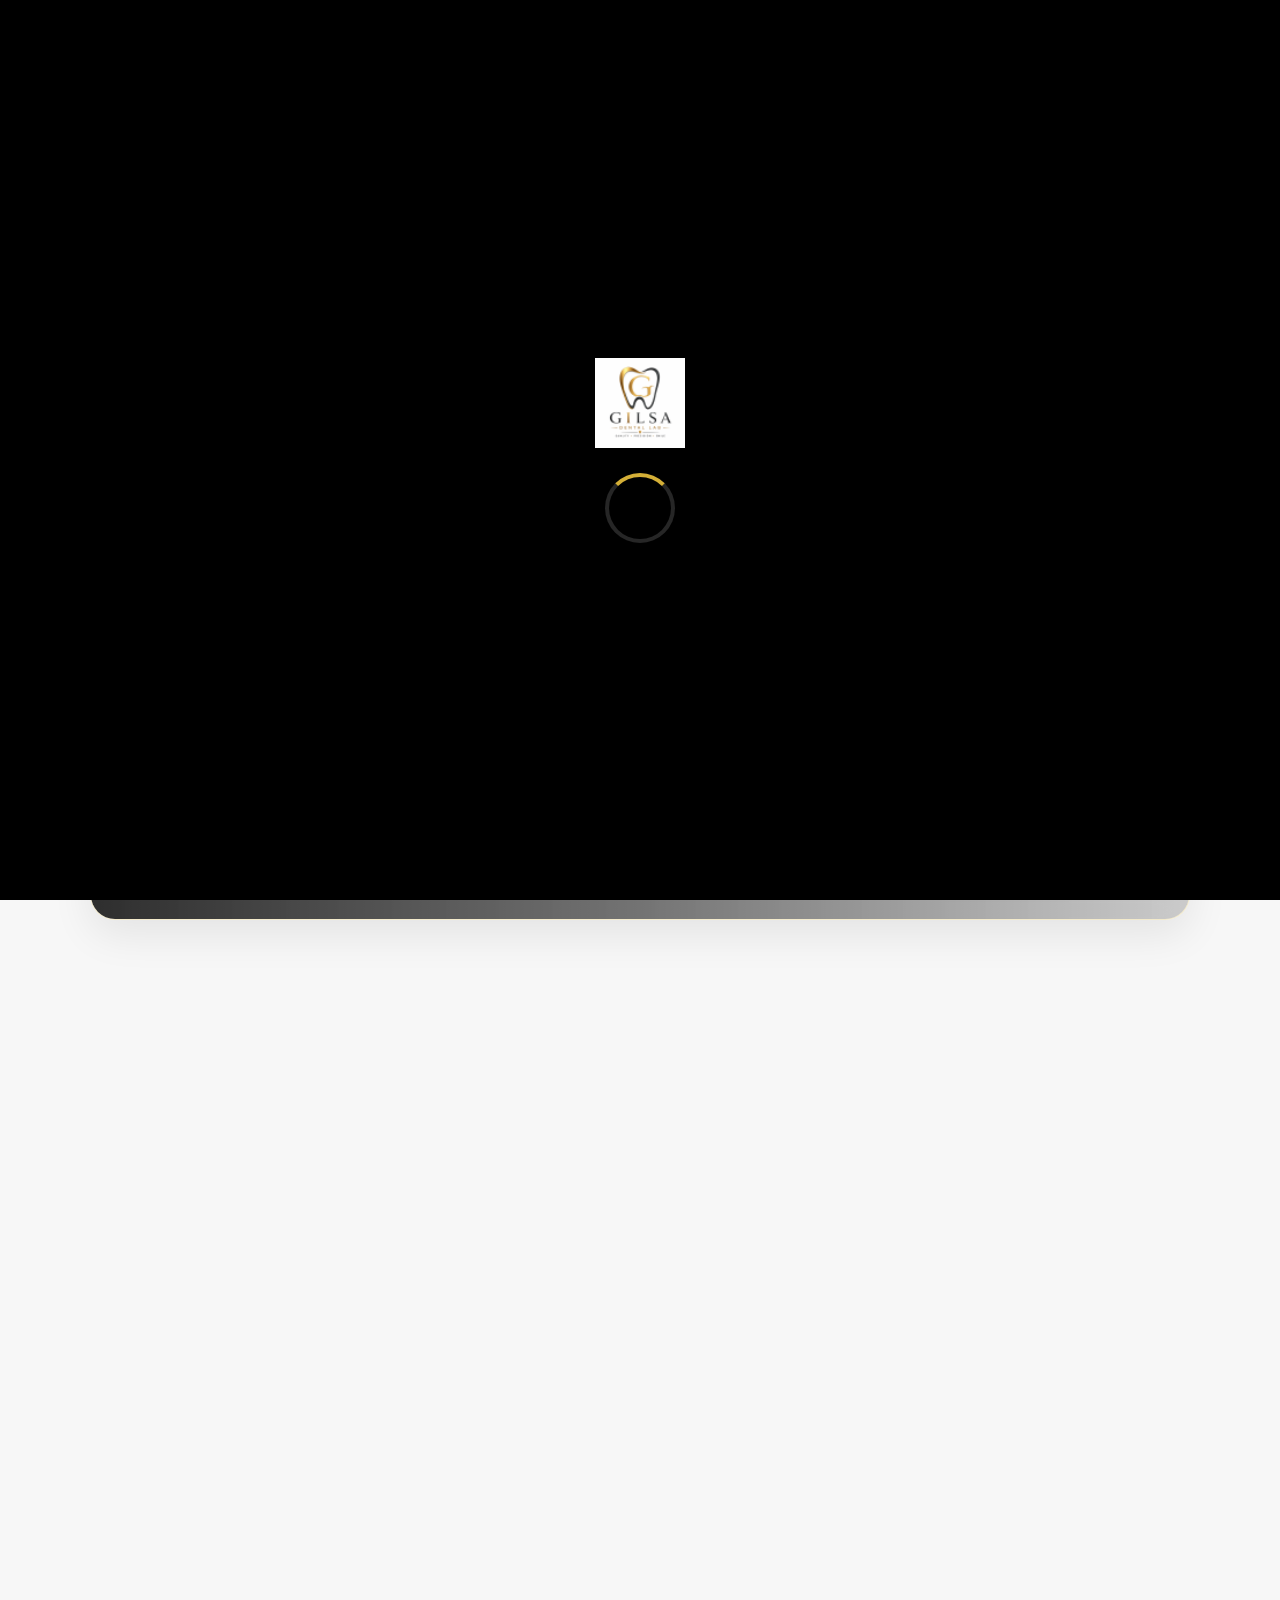
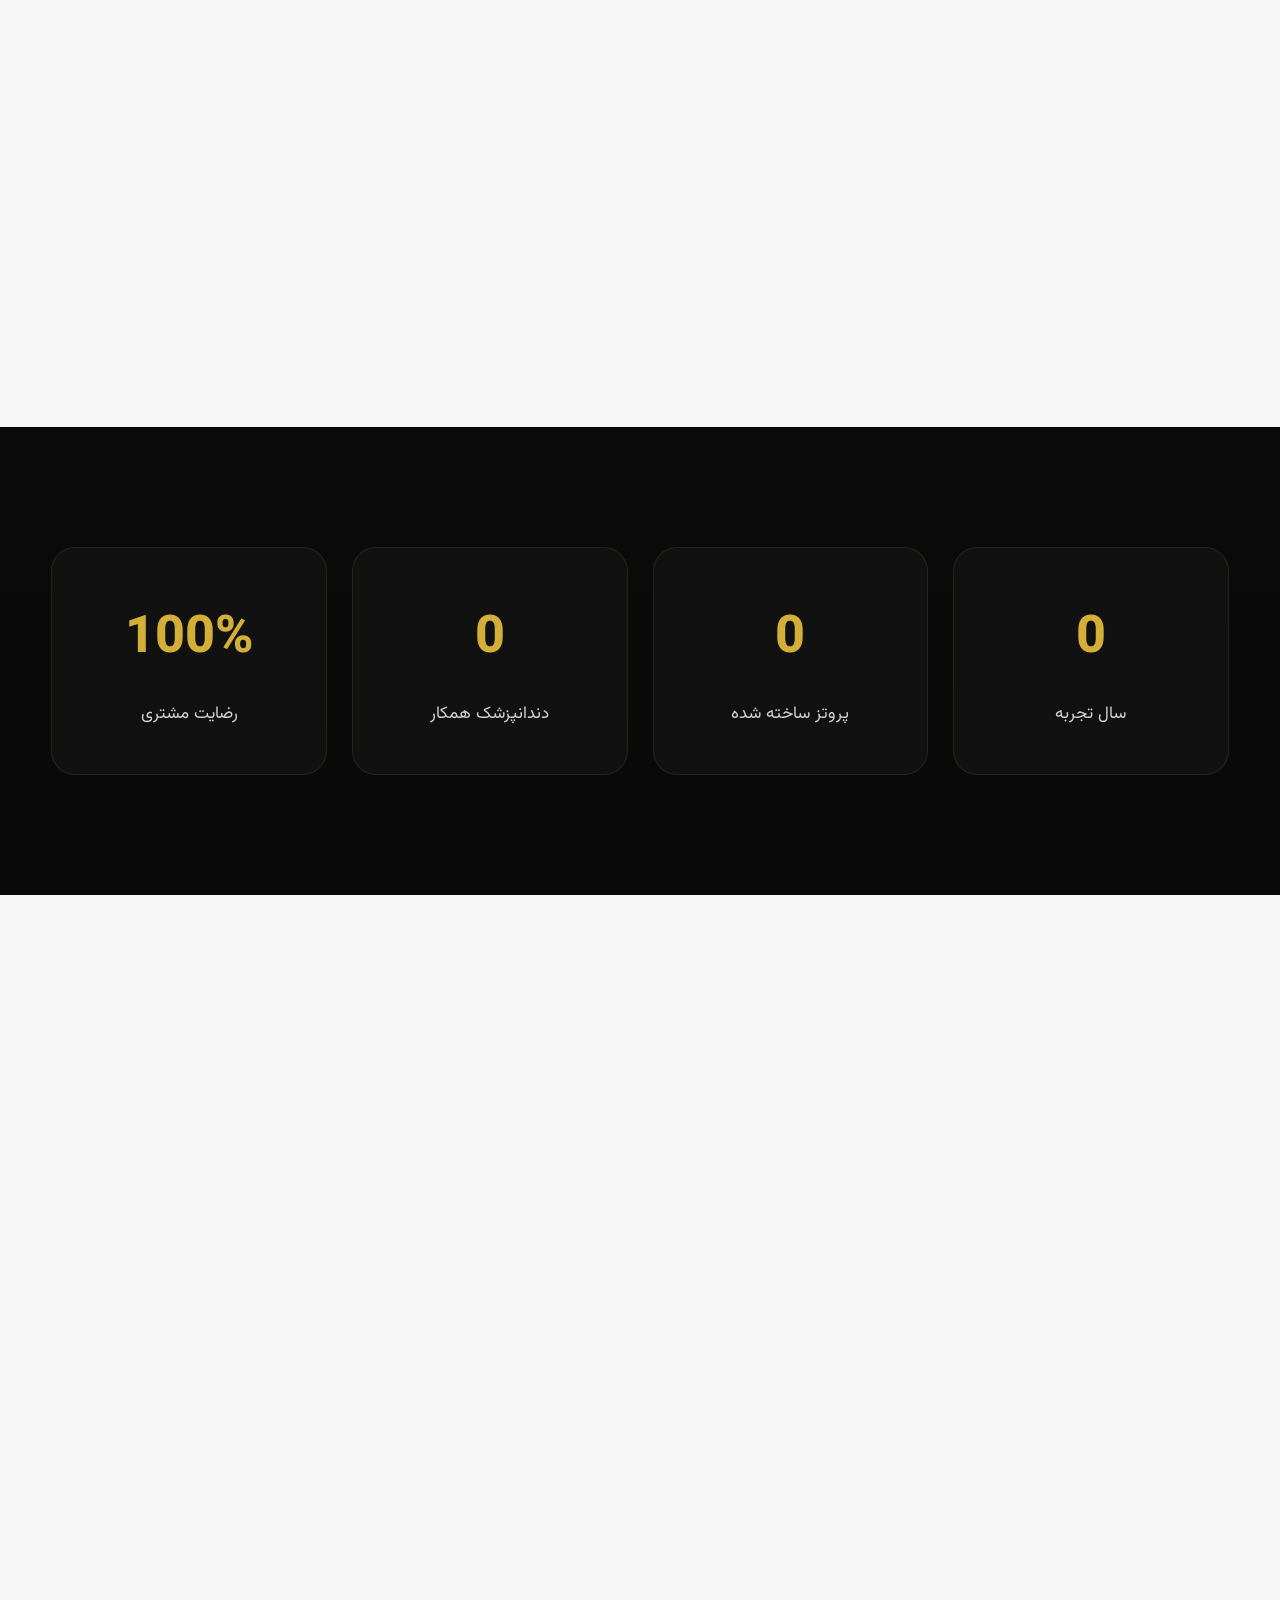
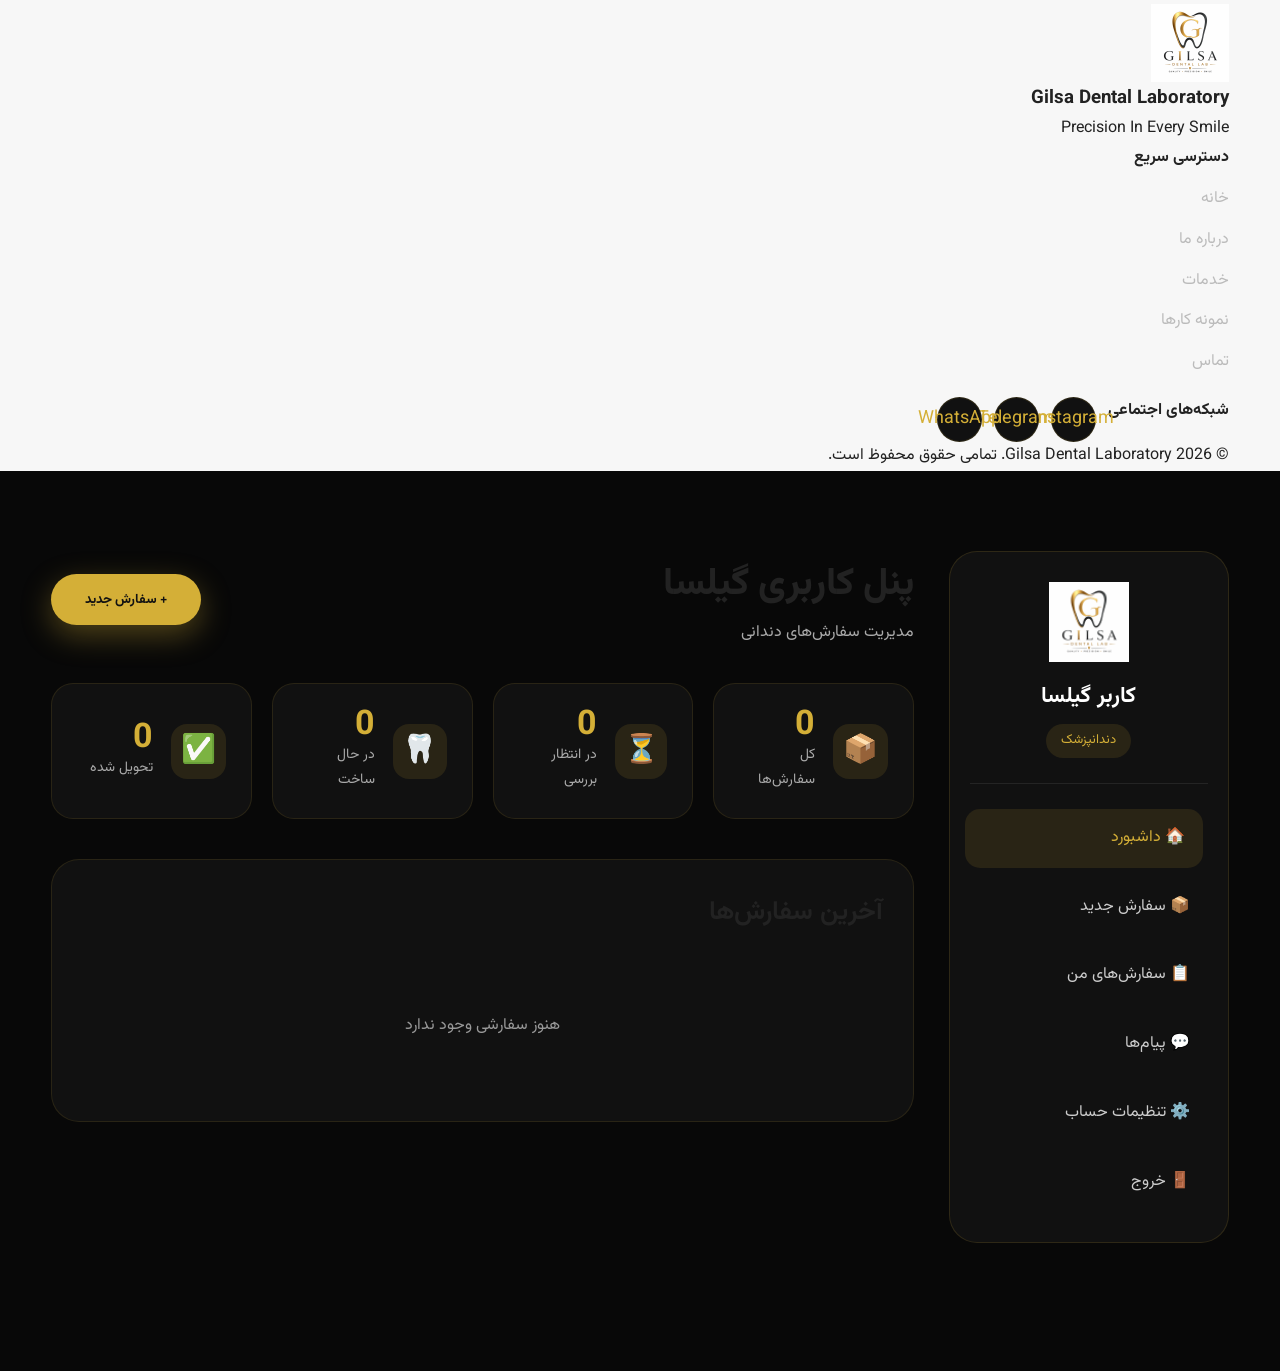
==== commit 624b8867: "Update index.html" ====
--- a/index.html
+++ b/index.html
@@ -2380,12 +2380,11 @@
 <!-- JAVASCRIPT FILES -->
 
 
-<script src="script.js"></script>
-
-<script src="auth.js"></script>
-
-<script src="order.js"></script>
-
+<script type="module" src="./js/app.js"></script>
+
+<script type="module" src="./js/auth.js"></script>
+
+<script type="module" src="./js/order.js"></script>
 
 
 </body>
